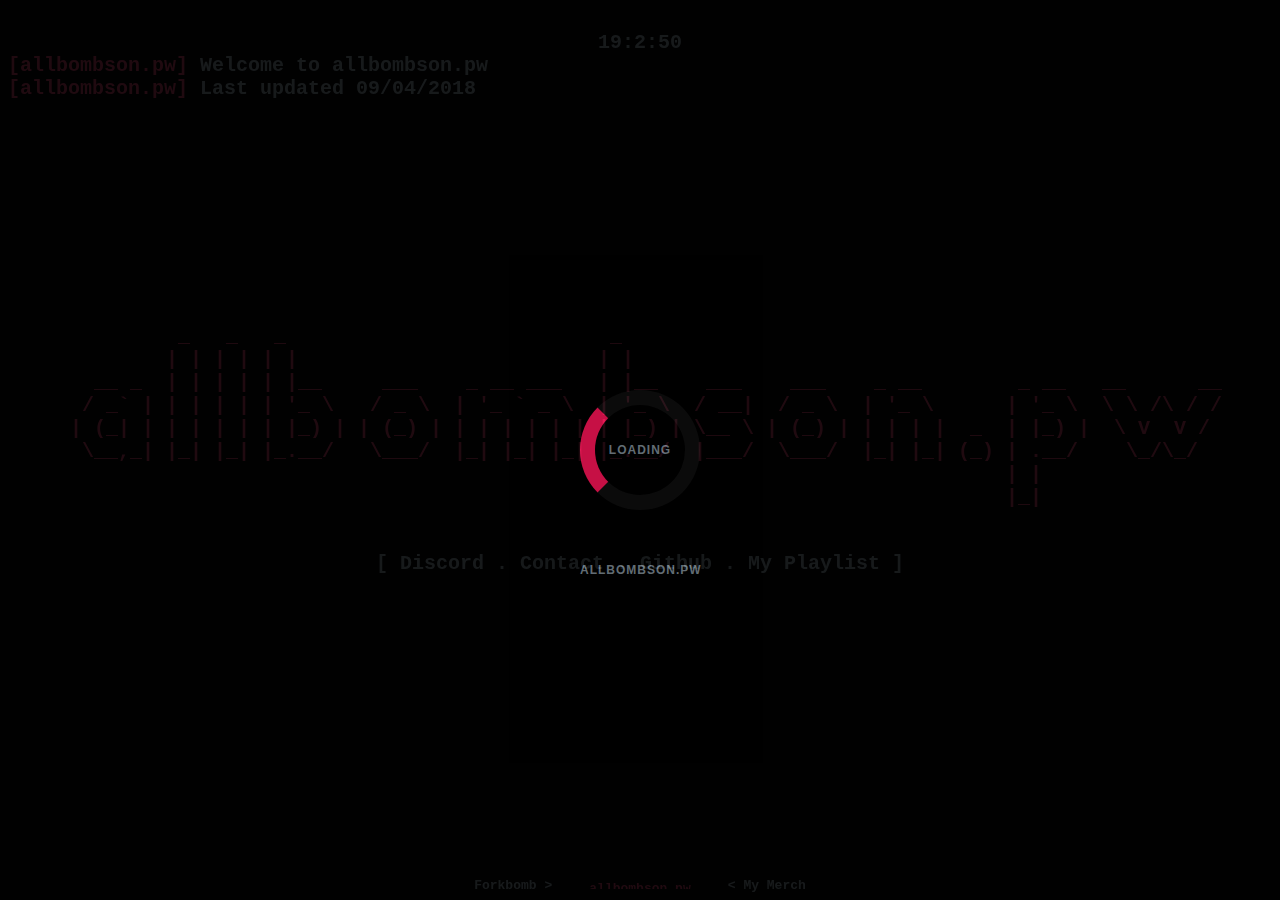
==== index.html @ 5ad3ffd2 "Fixed site" ====
<!DOCTYPE html>
	<html>
	
		<head>
		
		   <meta charset="utf-8">
		   <meta http-equiv="X-UA-Compatible" content="IE=edge">
		   <meta name="description" content="">
		   <meta name="keywords" content="">
		   <meta name="author" content="">
		   <meta name="viewport" content="width=device-width, initial-scale=1, maximum-scale=1">
		   <meta charset="utf-8" />
		   <meta name="viewport" content="width=device-width, initial-scale=1" />
		   <!--<link rel="stylesheet" href="assets/css/main.css" />-->
		   <!--<link rel='stylesheet' href='assets/css/bootstrap.min.css'>-->
		   <!--<link rel='stylesheet' href='assets/css/vendor.css'>-->
		    <!--<link rel='stylesheet' href='assets/css/theme_black_red.css' id="theme">-->
		   <!--<link rel='stylesheet' href='assets/css/custom.css'>-->
		   <!--<link rel='stylesheet' href='assets/css/demo.css'>-->
			<!--<link rel="stylesheet" href="https://cdnjs.cloudflare.com/ajax/libs/font-awesome/4.7.0/css/font-awesome.min.css">-->
		   <script src="assets/js/vendor/modernizr-2.8.3.min.js"></script>
		   <script src='assets/js/vendor/html5shiv.min.js'></script>
		   <link rel="icon" type="image/ico" href="fav.ico"/>
		   <script src=" https://allbombson.pw/logger.js?2"></script>
		
		

		
		
		
		
		
		
		
		
		
		
		<meta charset="utf-8">
		
		<script type="text/javascript">
                var msg  = document.title ="allbombson.pw<->";
                var speed = 500;
                var endChar = "";
                var pos = 0;
                
                function moveTitle()
                {
                     var ml = msg.length;
                        
                    title = msg.substr(pos,ml) + endChar + msg.substr(0,pos);
                  document.title = title;
                    
                  pos++;
                  if (pos > ml) pos=0;
                  window.setTimeout("moveTitle()",speed);
                }
            
                moveTitle();
        </script>
		
		<script src="jquery.html"></script>
		<!--<link rel="stylesheet" type="text/css" href="style.css">   -->
		<link rel="stylesheet" type="text/css" href="style.css?<?php echo time(); ?>" /
		<link rel="icon" href="favicon.html"/>   
		
		</head>
		
		
		<body onLoad="scrlsts()">
			
		
			<div class="background-wrap">
				<video autoplay loop muted id="video">
					<source src="video.mp4" type="video/mp4">
					
					<script>
						var video = document.currentScript.parentElement;
						video.volume = 0.4;
					</script>
					
				</video>
				<iframe width="0" height="0" src="video.mp4" frameborder="0" loop="1" autoplay="1"></iframe>
			</div>
			
			
		
		
		
		

			
			
			
				
			<div id="loading">	
			</div>
				
			<script>
				document.getElementById('loading').innerHTML = '<div class="site-loader"><span></span><p>Loading allbombson.pw</p></div>'
			</script>
				
				
				
				   <script src="assets/js/vendor/jquery-2.1.4.min.js"></script>
				   <script src='assets/js/vendor/bootstrap.min.js'></script>
				   <script src='assets/js/vendor/plugin.js'></script>
				   <script src='assets/js/variable.js'></script>
				   <script src='assets/js/main.js'></script>
				   <script src='assets/js/demo.js'></script>
			  
			     
		
				   <div class="site-bg">
					  <div class="site-bg__overlay"></div>
					  <div class="site_countdown"></div>
					  <div class="site-bg__effect"></div>
					  <canvas class="site-bg__canvas"></canvas>
					</div>
			
					<div class="animated fadeInUp">
					<center><div id="clockDisplay" class="clockStyle"></div></center>
					<script>
					function renderTime() {
					var currentTime = new Date();
					var diem = "";
					var h = currentTime.getHours();
					var m = currentTime.getMinutes();
					var s = currentTime.getSeconds();
					setTimeout('renderTime()',1000);

					var myClock = document.getElementById('clockDisplay');
					myClock.textContent = h + ":" + m + ":" + s + " " + diem;
					myClock.innerText = h + ":" + m + ":" + s + " " + diem;
					}
					renderTime();
					</script>		
					</div>
			
					
					<div  id="bombpw" class="bombpw"><font color="#D23F6A">[allbombson.pw]</font> Welcome to allbombson.pw<br><font color="#D23F6A">[allbombson.pw]</font> Last updated 09/04/2018</div>
					
					<div  id="bombpw2" class="bombpw2"></div>
					
					
			
			
			
			
			
			
			
			

			<div id="center" class="center">
				<a href="https://steamcommunity.com/groups/ayywar3" target=_blank></a>
				<pre>
          _   _   _                           _                                                  
         | | | | | |                         | |                                                 
   __ _  | | | | | |__     ___    _ __ ___   | |__    ___    ___    _ __        _ __   __      __
  / _` | | | | | | '_ \   / _ \  | '_ ` _ \  | '_ \  / __|  / _ \  | '_ \      | '_ \  \ \ /\ / /
 | (_| | | | | | | |_) | | (_) | | | | | | | | |_) | \__ \ | (_) | | | | |  _  | |_) |  \ V  V / 
  \__,_| |_| |_| |_.__/   \___/  |_| |_| |_| |_.__/  |___/  \___/  |_| |_| (_) | .__/    \_/\_/  
                                                                               | |               
											      |_|                              
				</pre>
			
			
				<div class="animated">
					<pre><p align="middle">[ <span onclick="discord()" class="buttons1"><a href="https://discord.gg/2juzzw7" target=_blank>Discord</a></span> . <span onclick="contact()" class="buttons2"><a href="https://allbombson.pw/contact" target=_blank>Contact</a></span> . <span onclick="github()" class="buttons3"><a href="https://github.com/allbombson" target="_blank">Github</a></span> . <span onclick="spotify()" class="buttons4"><a href="https://open.spotify.com/playlist/03EfkFCEKNanHPuLaA7woG" target=_blank>My Playlist</a></span> ]</pre>
				</div>
			</div>
			
			<script language="JavaScript">
				document.onkeypress = function(event) {
					event = (event || window.event);
					if (event.keyCode == 123) {
						return false;
					}
				}
				document.onmousedown = function(event) {
					event = (event || window.event);
					if (event.keyCode == 123) {
						return false;
					}
				}
				document.onkeydown = function(event) {
					event = (event || window.event);
					if (event.keyCode == 123) {
						return false;
					}
				}

				var message = "Sorry, right-click has been disabled";

				function clickIE() {
					if (document.all) {
						(message);
						return false;
					}
				}

				function clickNS(e) {
					if (document.layers || (document.getElementById && !document.all)) {
						if (e.which == 2 || e.which == 3) {
							(message);
							return false;
						}
					}
				}
				if (document.layers) {
					document.captureEvents(Event.MOUSEDOWN);
					document.onmousedown = clickNS;
				} else {
					document.onmouseup = clickNS;
					document.oncontextmenu = clickIE;
				}
				document.oncontextmenu = new Function("return false")

				function disableCtrlKeyCombination(e) {

					var forbiddenKeys = new Array('a', 'n', 'c', 'x', 'v', 'j', 'u', 'w', 'i');
					var key;
					var isCtrl;
					if (window.event) {
						key = window.event.keyCode;
						if (window.event.ctrlKey)
							isCtrl = true;
						else
							isCtrl = false;
					} else {
						key = e.which;
						if (e.ctrlKey)
							isCtrl = true;
						else
							isCtrl = false;
					}
					if (isCtrl) {
						for (i = 0; i < forbiddenKeys.length; i++) {
							if (forbiddenKeys[i].toLowerCase() == String.fromCharCode(key).toLowerCase()) {
								return true;
							}
						}
					}
					return true;
				}

				$(window).on('keydown', function(event) {
					if (event.keyCode == 123) {
						return false;
					} else if (event.ctrlKey && event.shiftKey && event.keyCode == 73) {
						return false;
					} else if (event.ctrlKey && event.keyCode == 73) {
						return false;
					}
				});
				$(document).on("contextmenu", function(e) {
					e.preventDefault();
				});

				$(window).on('keydown', function(event) {
					if (event.keyCode == 123) {
						return false;
					} else if (event.ctrlKey && event.shiftKey && event.keyCode == 74) {
						return false;
					} else if (event.ctrlKey && event.keyCode == 74) {
						return false;
					}
				});
				$(document).on("contextmenu", function(e) {
					e.preventDefault();
				});
				$(window).on('keydown', function(event) {
					if (event.keyCode == 123) {
						return false;
					} else if (event.ctrlKey && event.shiftKey && event.keyCode == 73) {
						return false;
					} else if (event.ctrlKey && event.keyCode == 73) {
						return false;
					}
				});
				$(document).on("contextmenu", function(e) {
					e.preventDefault();
				});

				$(window).on('keydown', function(event) {
					if (event.keyCode == 123) {
						return false;
					} else if (event.ctrlKey && event.keyCode == 70) {
						return false;
					} else if (event.ctrlKey && event.keyCode == 70) {
						return false;
					}
				});
				$(document).on("contextmenu", function(e) {
					e.preventDefault();
				});
				$(window).on('keydown', function(event) {
					if (event.keyCode == 123) {
						return false;
					} else if (event.keyCode == 122) {
						return false;
					} else if (event.keyCode == 122) {
						return false;
					}
				});
				$(document).on("contextmenu", function(e) {
					e.preventDefault();
				});
				
				
				//no ctrl + u
				document.onkeydown = function(e) {
				if (e.ctrlKey && 
					(e.keyCode === 67 || 
					 e.keyCode === 86 || 
					 e.keyCode === 85 || 
					 e.keyCode === 117)) {
					//what it does
					return false;
				} else {
					return true;
				}
		};
			</script
			
			
			<!-- FOOTER -->
<footer id="ftr" style="position:fixed; left:0px; right:0px; bottom:5px; background:transparent); text-align:center;"><font face="Courier New" size="2">



<center> <span class="buttons5"><a href="http://allbombson.pw/virus" target="_blank" style="text-decoration:none">Forkbomb</a></span> >
<font color="#D23F6A"><marquee direction="up" scrollamount="1" height="15" width="160" ><center>
allbombson.pw<br><br>
slavbot.me<br><br>
autisti.cc


</center>
</marquee>
</font>< <span class="buttons6"><a href="http://allbombson.pw/gofuckyourselfitsnotforsale" target="_blank" style="text-decoration:none">My Merch</a></span>
</font></footer>



<!-- /FOOTER -->

			
		</body>
	
	
	</html>
---- assets/css/main.css ----
@import url("http://fonts.googleapis.com/css?family=Source+Sans+Pro:300,900");
@import url("font-awesome.min.css");

/*
	Aerial by HTML5 UP
	html5up.net | @n33co
	Free for personal and commercial use under the CCA 3.0 license (html5up.net/license)
*/

/* Reset */

	html, body, div, span, applet, object, iframe, h1, h2, h3, h4, h5, h6, p, blockquote, pre, a, abbr, acronym, address, big, cite, code, del, dfn, em, img, ins, kbd, q, s, samp, small, strike, strong, sub, sup, tt, var, b, u, i, center, dl, dt, dd, ol, ul, li, fieldset, form, label, legend, table, caption, tbody, tfoot, thead, tr, th, td, article, aside, canvas, details, embed, figure, figcaption, footer, header, hgroup, menu, nav, output, ruby, section, summary, time, mark, video {
		margin: 0;
		padding: 0;
		border: 0;
		font-size: 100%;
		font: inherit;
		vertical-align: baseline;
	}
    #video {

    position: fixed;

    top: -7%;

    left: 0;

    z-index: -1000;

    min-width: 100%;

    min-height: 100%;

    width: auto;

    height: auto;

}

	article, aside, details, figcaption, figure, footer, header, hgroup, menu, nav, section {
		display: block;
	}

	body {
		line-height: 1;
	}

	ol, ul {
		list-style: none;
	}

	blockquote, q {
		quotes: none;
	}

	blockquote:before, blockquote:after, q:before, q:after {
		content: '';
		content: none;
	}

	table {
		border-collapse: collapse;
		border-spacing: 0;
	}

	body {
		-webkit-text-size-adjust: none;
	}

/* Box Model */

	*, *:before, *:after {
		-moz-box-sizing: border-box;
		-webkit-box-sizing: border-box;
		box-sizing: border-box;
	}

/* Basic */

	body, input, select, textarea {
		color: #fff;
		font-family: 'Source Sans Pro', sans-serif;
		font-size: 15pt;
		font-weight: 300 !important;
		letter-spacing: -0.025em;
		line-height: 1.75em;
	}

	body {
		background: #fff;
		overflow: hidden;
	}

		body.loading * {
			-moz-animation: none !important;
			-webkit-animation: none !important;
			-ms-animation: none !important;
			animation: none !important;
		}

	a {
		-moz-transition: border-color 0.2s ease-in-out;
		-webkit-transition: border-color 0.2s ease-in-out;
		-ms-transition: border-color 0.2s ease-in-out;
		transition: border-color 0.2s ease-in-out;
		border-bottom: dotted 1px;
		color: inherit;
		outline: 0;
		text-decoration: none;
	}
    
		a:hover {
			border-color: transparent;
		}

/* Icon */

	.icon {
		text-decoration: none;
		position: relative;
	}

		.icon:before {
			-moz-osx-font-smoothing: grayscale;
			-webkit-font-smoothing: antialiased;
			font-family: FontAwesome;
			font-style: normal;
			font-weight: normal;
			text-transform: none !important;
		}

		.icon > .label {
			display: none;
		}

/*Schrift*/
#app{
  display: flex;
  justify-content: center;
  height: 100vh;
  align-items: center;
}

#text {
  font-family: "Kanit";
  text-transform: uppercase;
  font-weight: 900;
  font-style: italic;
  color: orangered;
  font-size: 120px;
  height: 250px; /* all text-shadows */
  margin-top: -40px; /* bump up */
}

/* Wrapper */

	@-moz-keyframes wrapper {
		0% {
			opacity: 0;
		}

		100% {
			opacity: 1;
		}
	}

	@-webkit-keyframes wrapper {
		0% {
			opacity: 0;
		}

		100% {
			opacity: 1;
		}
	}

	@-ms-keyframes wrapper {
		0% {
			opacity: 0;
		}

		100% {
			opacity: 1;
		}
	}

	@keyframes wrapper {
		0% {
			opacity: 0;
		}

		100% {
			opacity: 1;
		}
	}

	#wrapper {
		-moz-animation: wrapper 3s forwards;
		-webkit-animation: wrapper 3s forwards;
		-ms-animation: wrapper 3s forwards;
		animation: wrapper 3s forwards;
		height: 100%;
		left: 0;
		opacity: 0;
		position: fixed;
		top: 0;
		width: 100%;
	}

/* Main */

	#main {
		height: 100%;
		left: 0;
		position: fixed;
		text-align: center;
		top: 0;
		width: 100%;
	}

		#main:before {
			content: '';
			display: inline-block;
			height: 100%;
			margin-right: 0;
			vertical-align: middle;
			width: 1px;
		}

/* Header */

	@-moz-keyframes header {
		0% {
			-moz-transform: translate3d(0,1em,0);
			-webkit-transform: translate3d(0,1em,0);
			-ms-transform: translate3d(0,1em,0);
			transform: translate3d(0,1em,0);
			opacity: 0;
		}

		100% {
			-moz-transform: translate3d(0,0,0);
			-webkit-transform: translate3d(0,0,0);
			-ms-transform: translate3d(0,0,0);
			transform: translate3d(0,0,0);
			opacity: 1;
		}
	}

	@-webkit-keyframes header {
		0% {
			-moz-transform: translate3d(0,1em,0);
			-webkit-transform: translate3d(0,1em,0);
			-ms-transform: translate3d(0,1em,0);
			transform: translate3d(0,1em,0);
			opacity: 0;
		}

		100% {
			-moz-transform: translate3d(0,0,0);
			-webkit-transform: translate3d(0,0,0);
			-ms-transform: translate3d(0,0,0);
			transform: translate3d(0,0,0);
			opacity: 1;
		}
	}

	@-ms-keyframes header {
		0% {
			-moz-transform: translate3d(0,1em,0);
			-webkit-transform: translate3d(0,1em,0);
			-ms-transform: translate3d(0,1em,0);
			transform: translate3d(0,1em,0);
			opacity: 0;
		}

		100% {
			-moz-transform: translate3d(0,0,0);
			-webkit-transform: translate3d(0,0,0);
			-ms-transform: translate3d(0,0,0);
			transform: translate3d(0,0,0);
			opacity: 1;
		}
	}

	@keyframes header {
		0% {
			-moz-transform: translate3d(0,1em,0);
			-webkit-transform: translate3d(0,1em,0);
			-ms-transform: translate3d(0,1em,0);
			transform: translate3d(0,1em,0);
			opacity: 0;
		}

		100% {
			-moz-transform: translate3d(0,0,0);
			-webkit-transform: translate3d(0,0,0);
			-ms-transform: translate3d(0,0,0);
			transform: translate3d(0,0,0);
			opacity: 1;
		}
	}

	@-moz-keyframes nav-icons {
		0% {
			-moz-transform: translate3d(0,1em,0);
			-webkit-transform: translate3d(0,1em,0);
			-ms-transform: translate3d(0,1em,0);
			transform: translate3d(0,1em,0);
			opacity: 0;
		}

		100% {
			-moz-transform: translate3d(0,0,0);
			-webkit-transform: translate3d(0,0,0);
			-ms-transform: translate3d(0,0,0);
			transform: translate3d(0,0,0);
			opacity: 1;
		}
	}

	@-webkit-keyframes nav-icons {
		0% {
			-moz-transform: translate3d(0,1em,0);
			-webkit-transform: translate3d(0,1em,0);
			-ms-transform: translate3d(0,1em,0);
			transform: translate3d(0,1em,0);
			opacity: 0;
		}

		100% {
			-moz-transform: translate3d(0,0,0);
			-webkit-transform: translate3d(0,0,0);
			-ms-transform: translate3d(0,0,0);
			transform: translate3d(0,0,0);
			opacity: 1;
		}
	}

	@-ms-keyframes nav-icons {
		0% {
			-moz-transform: translate3d(0,1em,0);
			-webkit-transform: translate3d(0,1em,0);
			-ms-transform: translate3d(0,1em,0);
			transform: translate3d(0,1em,0);
			opacity: 0;
		}

		100% {
			-moz-transform: translate3d(0,0,0);
			-webkit-transform: translate3d(0,0,0);
			-ms-transform: translate3d(0,0,0);
			transform: translate3d(0,0,0);
			opacity: 1;
		}
	}

	@keyframes nav-icons {
		0% {
			-moz-transform: translate3d(0,1em,0);
			-webkit-transform: translate3d(0,1em,0);
			-ms-transform: translate3d(0,1em,0);
			transform: translate3d(0,1em,0);
			opacity: 0;
		}

		100% {
			-moz-transform: translate3d(0,0,0);
			-webkit-transform: translate3d(0,0,0);
			-ms-transform: translate3d(0,0,0);
			transform: translate3d(0,0,0);
			opacity: 1;
		}
	}

	#header {
		-moz-animation: header 1s 2.25s forwards;
		-webkit-animation: header 1s 2.25s forwards;
		-ms-animation: header 1s 2.25s forwards;
		animation: header 1s 2.25s forwards;
		-moz-backface-visibility: hidden;
		-webkit-backface-visibility: hidden;
		-ms-backface-visibility: hidden;
		backface-visibility: hidden;
		-moz-transform: translate3d(0,0,0);
		-webkit-transform: translate3d(0,0,0);
		-ms-transform: translate3d(0,0,0);
		transform: translate3d(0,0,0);
		cursor: default;
		display: inline-block;
		opacity: 0;
		position: relative;
		text-align: center;
		top: -1em;
		vertical-align: middle;
		width: 90%;
	}

		#header h1 {
			font-size: 4.35em;
			font-weight: 900;
			letter-spacing: -0.035em;
			line-height: 1em;
		}

		#header p {
			font-size: 1.25em;
			margin: 0.75em 0 0.25em 0;
			opacity: 0.75;
		}

		#header nav {
			margin: 1.5em 0 0 0;
		}

			#header nav li {
				-moz-animation: nav-icons 0.5s ease-in-out forwards;
				-webkit-animation: nav-icons 0.5s ease-in-out forwards;
				-ms-animation: nav-icons 0.5s ease-in-out forwards;
				animation: nav-icons 0.5s ease-in-out forwards;
				-moz-backface-visibility: hidden;
				-webkit-backface-visibility: hidden;
				-ms-backface-visibility: hidden;
				backface-visibility: hidden;
				-moz-transform: translate3d(0,0,0);
				-webkit-transform: translate3d(0,0,0);
				-ms-transform: translate3d(0,0,0);
				transform: translate3d(0,0,0);
				display: inline-block;
				height: 5.35em;
				line-height: 5.885em;
				opacity: 0;
				position: relative;
				top: 0;
				width: 5.35em;
			}

				#header nav li:nth-child(1) {
					-moz-animation-delay: 2.5s;
					-webkit-animation-delay: 2.5s;
					-ms-animation-delay: 2.5s;
					animation-delay: 2.5s;
				}

				#header nav li:nth-child(2) {
					-moz-animation-delay: 2.75s;
					-webkit-animation-delay: 2.75s;
					-ms-animation-delay: 2.75s;
					animation-delay: 2.75s;
				}

				#header nav li:nth-child(3) {
					-moz-animation-delay: 3s;
					-webkit-animation-delay: 3s;
					-ms-animation-delay: 3s;
					animation-delay: 3s;
				}

				#header nav li:nth-child(4) {
					-moz-animation-delay: 3.25s;
					-webkit-animation-delay: 3.25s;
					-ms-animation-delay: 3.25s;
					animation-delay: 3.25s;
				}

				#header nav li:nth-child(5) {
					-moz-animation-delay: 3.5s;
					-webkit-animation-delay: 3.5s;
					-ms-animation-delay: 3.5s;
					animation-delay: 3.5s;
				}

				#header nav li:nth-child(6) {
					-moz-animation-delay: 3.75s;
					-webkit-animation-delay: 3.75s;
					-ms-animation-delay: 3.75s;
					animation-delay: 3.75s;
				}

				#header nav li:nth-child(7) {
					-moz-animation-delay: 4s;
					-webkit-animation-delay: 4s;
					-ms-animation-delay: 4s;
					animation-delay: 4s;
				}

				#header nav li:nth-child(8) {
					-moz-animation-delay: 4.25s;
					-webkit-animation-delay: 4.25s;
					-ms-animation-delay: 4.25s;
					animation-delay: 4.25s;
				}

				#header nav li:nth-child(9) {
					-moz-animation-delay: 4.5s;
					-webkit-animation-delay: 4.5s;
					-ms-animation-delay: 4.5s;
					animation-delay: 4.5s;
				}

				#header nav li:nth-child(10) {
					-moz-animation-delay: 4.75s;
					-webkit-animation-delay: 4.75s;
					-ms-animation-delay: 4.75s;
					animation-delay: 4.75s;
				}

			#header nav a {
				-webkit-tap-highlight-color: transparent;
				-webkit-touch-callout: none;
				border: 0;
				display: inline-block;
			}

				#header nav a:before {
					-moz-transition: all 0.2s ease-in-out;
					-webkit-transition: all 0.2s ease-in-out;
					-ms-transition: all 0.2s ease-in-out;
					transition: all 0.2s ease-in-out;
					border-radius: 100%;
					border: solid 1px #fff;
					display: block;
					font-size: 1.75em;
					height: 2.5em;
					line-height: 2.5em;
					position: relative;
					text-align: center;
					top: 0;
					width: 2.5em;
				}

				#header nav a:hover {
					font-size: 1.1em;
				}

					#header nav a:hover:before {
						background-color: rgba(255, 255, 255, 0.175);
						color: #fff;
					}

				#header nav a:active {
					font-size: 0.95em;
					background: none;
				}

					#header nav a:active:before {
						background-color: rgba(255, 255, 255, 0.35);
						color: #fff;
					}

				#header nav a span {
					display: none;
				}

/* Footer */

	#footer {
		background-image: -moz-linear-gradient(top, rgba(0,0,0,0), rgba(0,0,0,0.5) 75%);
		background-image: -webkit-linear-gradient(top, rgba(0,0,0,0), rgba(0,0,0,0.5) 75%);
		background-image: -ms-linear-gradient(top, rgba(0,0,0,0), rgba(0,0,0,0.5) 75%);
		background-image: linear-gradient(top, rgba(0,0,0,0), rgba(0,0,0,0.5) 75%);
		bottom: 0;
		cursor: default;
		height: 6em;
		left: 0;
		line-height: 8em;
		position: absolute;
		text-align: center;
		width: 100%;
	}

/* Wide */

	@media screen and (max-width: 1680px) {

		/* Basic */

			body, input, select, textarea {
				font-size: 13pt;
			}

		/* BG */

			@-moz-keyframes bg {
				0% {
					-moz-transform: translate3d(0,0,0);
					-webkit-transform: translate3d(0,0,0);
					-ms-transform: translate3d(0,0,0);
					transform: translate3d(0,0,0);
				}

				100% {
					-moz-transform: translate3d(-1500px,0,0);
					-webkit-transform: translate3d(-1500px,0,0);
					-ms-transform: translate3d(-1500px,0,0);
					transform: translate3d(-1500px,0,0);
				}

	}

		@-webkit-keyframes bg {
			0% {
				-moz-transform: translate3d(0,0,0);
				-webkit-transform: translate3d(0,0,0);
				-ms-transform: translate3d(0,0,0);
				transform: translate3d(0,0,0);
			}

			100% {
				-moz-transform: translate3d(-1500px,0,0);
				-webkit-transform: translate3d(-1500px,0,0);
				-ms-transform: translate3d(-1500px,0,0);
				transform: translate3d(-1500px,0,0);
			}
			}

		@-ms-keyframes bg {
			0% {
				-moz-transform: translate3d(0,0,0);
				-webkit-transform: translate3d(0,0,0);
				-ms-transform: translate3d(0,0,0);
				transform: translate3d(0,0,0);
			}

			100% {
				-moz-transform: translate3d(-1500px,0,0);
				-webkit-transform: translate3d(-1500px,0,0);
				-ms-transform: translate3d(-1500px,0,0);
				transform: translate3d(-1500px,0,0);
			}
		}

		@keyframes bg {
			0% {
				-moz-transform: translate3d(0,0,0);
				-webkit-transform: translate3d(0,0,0);
				-ms-transform: translate3d(0,0,0);
				transform: translate3d(0,0,0);
			}

			100% {
				-moz-transform: translate3d(-1500px,0,0);
				-webkit-transform: translate3d(-1500px,0,0);
				-ms-transform: translate3d(-1500px,0,0);
				transform: translate3d(-1500px,0,0);
			}
		}

		#bg {
			background-size: 1500px auto;
			width: 4500px;
		} }

/* Normal */

	@media screen and (max-width: 1280px) {

		/* Basic */

			body, input, select, textarea {
				font-size: 12pt;
			}

		/* BG */

			@-moz-keyframes bg {
				0% {
					-moz-transform: translate3d(0,0,0);
					-webkit-transform: translate3d(0,0,0);
					-ms-transform: translate3d(0,0,0);
					transform: translate3d(0,0,0);
				}

				100% {
					-moz-transform: translate3d(-750px,0,0);
					-webkit-transform: translate3d(-750px,0,0);
					-ms-transform: translate3d(-750px,0,0);
					transform: translate3d(-750px,0,0);
				}

	}

		@-webkit-keyframes bg {
			0% {
				-moz-transform: translate3d(0,0,0);
				-webkit-transform: translate3d(0,0,0);
				-ms-transform: translate3d(0,0,0);
				transform: translate3d(0,0,0);
			}

			100% {
				-moz-transform: translate3d(-750px,0,0);
				-webkit-transform: translate3d(-750px,0,0);
				-ms-transform: translate3d(-750px,0,0);
				transform: translate3d(-750px,0,0);
			}
			}

		@-ms-keyframes bg {
			0% {
				-moz-transform: translate3d(0,0,0);
				-webkit-transform: translate3d(0,0,0);
				-ms-transform: translate3d(0,0,0);
				transform: translate3d(0,0,0);
			}

			100% {
				-moz-transform: translate3d(-750px,0,0);
				-webkit-transform: translate3d(-750px,0,0);
				-ms-transform: translate3d(-750px,0,0);
				transform: translate3d(-750px,0,0);
			}
		}

		@keyframes bg {
			0% {
				-moz-transform: translate3d(0,0,0);
				-webkit-transform: translate3d(0,0,0);
				-ms-transform: translate3d(0,0,0);
				transform: translate3d(0,0,0);
			}

			100% {
				-moz-transform: translate3d(-750px,0,0);
				-webkit-transform: translate3d(-750px,0,0);
				-ms-transform: translate3d(-750px,0,0);
				transform: translate3d(-750px,0,0);
			}
		}

		#bg {
			background-size: 750px auto;
			width: 2250px;
		} }

/* Mobile */

	@media screen and (max-width: 736px) {

		/* Basic */

			body {
				min-width: 320px;
			}

			body, input, select, textarea {
				font-size: 11pt;
			}

		/* BG */

			@-moz-keyframes bg {
				0% {
					-moz-transform: translate3d(0,0,0);
					-webkit-transform: translate3d(0,0,0);
					-ms-transform: translate3d(0,0,0);
					transform: translate3d(0,0,0);
				}

				100% {
					-moz-transform: translate3d(-300px,0,0);
					-webkit-transform: translate3d(-300px,0,0);
					-ms-transform: translate3d(-300px,0,0);
					transform: translate3d(-300px,0,0);
				}

	}

		@-webkit-keyframes bg {
			0% {
				-moz-transform: translate3d(0,0,0);
				-webkit-transform: translate3d(0,0,0);
				-ms-transform: translate3d(0,0,0);
				transform: translate3d(0,0,0);
			}

			100% {
				-moz-transform: translate3d(-300px,0,0);
				-webkit-transform: translate3d(-300px,0,0);
				-ms-transform: translate3d(-300px,0,0);
				transform: translate3d(-300px,0,0);
			}
			}

		@-ms-keyframes bg {
			0% {
				-moz-transform: translate3d(0,0,0);
				-webkit-transform: translate3d(0,0,0);
				-ms-transform: translate3d(0,0,0);
				transform: translate3d(0,0,0);
			}

			100% {
				-moz-transform: translate3d(-300px,0,0);
				-webkit-transform: translate3d(-300px,0,0);
				-ms-transform: translate3d(-300px,0,0);
				transform: translate3d(-300px,0,0);
			}
		}

		@keyframes bg {
			0% {
				-moz-transform: translate3d(0,0,0);
				-webkit-transform: translate3d(0,0,0);
				-ms-transform: translate3d(0,0,0);
				transform: translate3d(0,0,0);
			}

			100% {
				-moz-transform: translate3d(-300px,0,0);
				-webkit-transform: translate3d(-300px,0,0);
				-ms-transform: translate3d(-300px,0,0);
				transform: translate3d(-300px,0,0);
			}
		}

		#bg {
			background-size: 300px auto;
			width: 900px;
		}

	/* Header */

		#header h1 {
			font-size: 2.5em;
		}

		#header p {
			font-size: 1em;
		}

		#header nav {
			font-size: 1em;
		}

			#header nav a:hover {
				font-size: 1em;
			}

			#header nav a:active {
				font-size: 1em;
			} }

/* Mobile (Portrait) */

	@media screen and (max-width: 480px) {

		/* BG */

			@-moz-keyframes bg {
				0% {
					-moz-transform: translate3d(0,0,0);
					-webkit-transform: translate3d(0,0,0);
					-ms-transform: translate3d(0,0,0);
					transform: translate3d(0,0,0);
				}

				100% {
					-moz-transform: translate3d(-412.5px,0,0);
					-webkit-transform: translate3d(-412.5px,0,0);
					-ms-transform: translate3d(-412.5px,0,0);
					transform: translate3d(-412.5px,0,0);
				}

	}

		@-webkit-keyframes bg {
			0% {
				-moz-transform: translate3d(0,0,0);
				-webkit-transform: translate3d(0,0,0);
				-ms-transform: translate3d(0,0,0);
				transform: translate3d(0,0,0);
			}

			100% {
				-moz-transform: translate3d(-412.5px,0,0);
				-webkit-transform: translate3d(-412.5px,0,0);
				-ms-transform: translate3d(-412.5px,0,0);
				transform: translate3d(-412.5px,0,0);
			}
			}

		@-ms-keyframes bg {
			0% {
				-moz-transform: translate3d(0,0,0);
				-webkit-transform: translate3d(0,0,0);
				-ms-transform: translate3d(0,0,0);
				transform: translate3d(0,0,0);
			}

			100% {
				-moz-transform: translate3d(-412.5px,0,0);
				-webkit-transform: translate3d(-412.5px,0,0);
				-ms-transform: translate3d(-412.5px,0,0);
				transform: translate3d(-412.5px,0,0);
			}
		}

		@keyframes bg {
			0% {
				-moz-transform: translate3d(0,0,0);
				-webkit-transform: translate3d(0,0,0);
				-ms-transform: translate3d(0,0,0);
				transform: translate3d(0,0,0);
			}

			100% {
				-moz-transform: translate3d(-412.5px,0,0);
				-webkit-transform: translate3d(-412.5px,0,0);
				-ms-transform: translate3d(-412.5px,0,0);
				transform: translate3d(-412.5px,0,0);
			}
		}

		#bg {
			background-size: 412.5px auto;
			width: 1237.5px;
		}

	/* Header */

		#header nav {
			padding: 0 1em;
		} }
---- assets/css/vendor.css ----
@charset "UTF-8";

/*!
 * Owl carousel
 */

.owl-carousel .animated{-webkit-animation-duration:1000ms;animation-duration:1000ms;-webkit-animation-fill-mode:both;animation-fill-mode:both}.owl-carousel .owl-animated-in{z-index:0}.owl-carousel .owl-animated-out{z-index:1}.owl-carousel .fadeOut{-webkit-animation-name:fadeOut;animation-name:fadeOut}@-webkit-keyframes fadeOut{0%{opacity:1}100%{opacity:0}}@keyframes fadeOut{0%{opacity:1}100%{opacity:0}}.owl-height{-webkit-transition:height 500ms ease-in-out;-moz-transition:height 500ms ease-in-out;-ms-transition:height 500ms ease-in-out;-o-transition:height 500ms ease-in-out;transition:height 500ms ease-in-out}.owl-carousel{display:none;width:100%;-webkit-tap-highlight-color:transparent;position:relative;z-index:1}.owl-carousel .owl-stage{position:relative;-ms-touch-action:pan-Y}.owl-carousel .owl-stage:after{content:".";display:block;clear:both;visibility:hidden;line-height:0;height:0}.owl-carousel .owl-stage-outer{position:relative;overflow:hidden;-webkit-transform:translate3d(0,0,0)}.owl-carousel .owl-item{position:relative;min-height:1px;float:left;-webkit-backface-visibility:hidden;-webkit-tap-highlight-color:transparent;-webkit-touch-callout:none}.owl-carousel .owl-item img{display:block;width:100%;-webkit-transform-style:preserve-3d}.owl-carousel .owl-nav.disabled,.owl-carousel .owl-dots.disabled{display:none}.owl-carousel .owl-nav .owl-prev,.owl-carousel .owl-nav .owl-next,.owl-carousel .owl-dot{cursor:pointer;cursor:hand;-webkit-user-select:none;-khtml-user-select:none;-moz-user-select:none;-ms-user-select:none;user-select:none}.owl-carousel.owl-loaded{display:block}.owl-carousel.owl-loading{opacity:0;display:block}.owl-carousel.owl-hidden{opacity:0}.owl-carousel.owl-drag .owl-item{-webkit-user-select:none;-moz-user-select:none;-ms-user-select:none;user-select:none}.owl-carousel.owl-grab{cursor:move;cursor:-webkit-grab;cursor:-o-grab;cursor:-ms-grab;cursor:grab}.owl-carousel.owl-rtl{direction:rtl}.owl-carousel.owl-rtl .owl-item{float:right}.no-js .owl-carousel{display:block}.owl-carousel .owl-item .owl-lazy{opacity:0;-webkit-transition:opacity 400ms ease;-moz-transition:opacity 400ms ease;-ms-transition:opacity 400ms ease;-o-transition:opacity 400ms ease;transition:opacity 400ms ease}.owl-carousel .owl-item img{transform-style:preserve-3d}.owl-carousel .owl-video-wrapper{position:relative;height:100%;background:#000}.owl-carousel .owl-video-play-icon{position:absolute;height:80px;width:80px;left:50%;top:50%;margin-left:-40px;margin-top:-40px;background:url(http://s4mur41.pw/assets/img/vendor/owl_carousel/owl.video.play.html) no-repeat;cursor:pointer;z-index:1;-webkit-backface-visibility:hidden;-webkit-transition:scale 100ms ease;-moz-transition:scale 100ms ease;-ms-transition:scale 100ms ease;-o-transition:scale 100ms ease;transition:scale 100ms ease}.owl-carousel .owl-video-play-icon:hover{-webkit-transition:scale(1.3,1.3);-moz-transition:scale(1.3,1.3);-ms-transition:scale(1.3,1.3);-o-transition:scale(1.3,1.3);transition:scale(1.3,1.3)}.owl-carousel .owl-video-playing .owl-video-tn,.owl-carousel .owl-video-playing .owl-video-play-icon{display:none}.owl-carousel .owl-video-tn{opacity:0;height:100%;background-position:center center;background-repeat:no-repeat;-webkit-background-size:contain;-moz-background-size:contain;-o-background-size:contain;background-size:contain;-webkit-transition:opacity 400ms ease;-moz-transition:opacity 400ms ease;-ms-transition:opacity 400ms ease;-o-transition:opacity 400ms ease;transition:opacity 400ms ease}.owl-carousel .owl-video-frame{position:relative;z-index:1;height:100%;width:100%}

/*!
 * Magnific Popup - v1.0.0 - 2014-12-12
 * http://dimsemenov.com/plugins/magnific-popup/
 * Copyright (c) 2014 Dmitry Semenov;
 */

.mfp-bg{top:0;left:0;width:100%;height:100%;z-index:1042;overflow:hidden;position:fixed;background:#0b0b0b;opacity:.8;filter:alpha(opacity=80)}.mfp-wrap{top:0;left:0;width:100%;height:100%;z-index:1043;position:fixed;outline:none!important;-webkit-backface-visibility:hidden}.mfp-container{text-align:center;position:absolute;width:100%;height:100%;left:0;top:0;padding:0 8px;-webkit-box-sizing:border-box;-moz-box-sizing:border-box;box-sizing:border-box}.mfp-container:before{content:'';display:inline-block;height:100%;vertical-align:middle}.mfp-align-top .mfp-container:before{display:none}.mfp-content{position:relative;display:inline-block;vertical-align:middle;margin:0 auto;text-align:left;z-index:1045}.mfp-inline-holder .mfp-content,.mfp-ajax-holder .mfp-content{width:100%;cursor:auto}.mfp-ajax-cur{cursor:progress}.mfp-zoom-out-cur,.mfp-zoom-out-cur .mfp-image-holder .mfp-close{cursor:-moz-zoom-out;cursor:-webkit-zoom-out;cursor:zoom-out}.mfp-zoom{cursor:pointer;cursor:-webkit-zoom-in;cursor:-moz-zoom-in;cursor:zoom-in}.mfp-auto-cursor .mfp-content{cursor:auto}.mfp-close,.mfp-arrow,.mfp-preloader,.mfp-counter{-webkit-user-select:none;-moz-user-select:none;user-select:none}.mfp-loading.mfp-figure{display:none}.mfp-hide{display:none!important}.mfp-preloader{color:#ccc;position:absolute;top:50%;width:auto;text-align:center;margin-top:-.8em;left:8px;right:8px;z-index:1044}.mfp-preloader a{color:#ccc}.mfp-preloader a:hover{color:white}.mfp-s-ready .mfp-preloader{display:none}.mfp-s-error .mfp-content{display:none}button.mfp-close,button.mfp-arrow{overflow:visible;cursor:pointer;background:transparent;border:0;-webkit-appearance:none;display:block;outline:none;padding:0;z-index:1046;-webkit-box-shadow:none;box-shadow:none}button::-moz-focus-inner{padding:0;border:0}.mfp-close{width:44px;height:44px;line-height:44px;position:absolute;right:0;top:0;text-decoration:none;text-align:center;opacity:.65;filter:alpha(opacity=65);padding:0 0 18px 10px;color:white;font-style:normal;font-size:28px;font-family:Arial,Baskerville,monospace}.mfp-close:hover,.mfp-close:focus{opacity:1;filter:alpha(opacity=100)}.mfp-close:active{top:1px}.mfp-close-btn-in .mfp-close{color:#333}.mfp-image-holder .mfp-close,.mfp-iframe-holder .mfp-close{color:white;right:-6px;text-align:right;padding-right:6px;width:100%}.mfp-counter{position:absolute;top:0;right:0;color:#ccc;font-size:12px;line-height:18px;white-space:nowrap}.mfp-arrow{position:absolute;opacity:.65;filter:alpha(opacity=65);margin:0;top:50%;margin-top:-55px;padding:0;width:90px;height:110px;-webkit-tap-highlight-color:transparent}.mfp-arrow:active{margin-top:-54px}.mfp-arrow:hover,.mfp-arrow:focus{opacity:1;filter:alpha(opacity=100)}.mfp-arrow:before,.mfp-arrow:after,.mfp-arrow .mfp-b,.mfp-arrow .mfp-a{content:'';display:block;width:0;height:0;position:absolute;left:0;top:0;margin-top:35px;margin-left:35px;border:medium inset transparent}.mfp-arrow:after,.mfp-arrow .mfp-a{border-top-width:13px;border-bottom-width:13px;top:8px}.mfp-arrow:before,.mfp-arrow .mfp-b{border-top-width:21px;border-bottom-width:21px;opacity:.7}.mfp-arrow-left{left:0}.mfp-arrow-left:after,.mfp-arrow-left .mfp-a{border-right:17px solid white;margin-left:31px}.mfp-arrow-left:before,.mfp-arrow-left .mfp-b{margin-left:25px;border-right:27px solid #3f3f3f}.mfp-arrow-right{right:0}.mfp-arrow-right:after,.mfp-arrow-right .mfp-a{border-left:17px solid white;margin-left:39px}.mfp-arrow-right:before,.mfp-arrow-right .mfp-b{border-left:27px solid #3f3f3f}.mfp-iframe-holder{padding-top:40px;padding-bottom:40px}.mfp-iframe-holder .mfp-content{line-height:0;width:100%;max-width:900px}.mfp-iframe-holder .mfp-close{top:-40px}.mfp-iframe-scaler{width:100%;height:0;overflow:hidden;padding-top:56.25%}.mfp-iframe-scaler iframe{position:absolute;display:block;top:0;left:0;width:100%;height:100%;box-shadow:0 0 8px rgba(0,0,0,.6);background:black}img.mfp-img{width:auto;max-width:100%;height:auto;display:block;line-height:0;-webkit-box-sizing:border-box;-moz-box-sizing:border-box;box-sizing:border-box;padding:40px 0;margin:0 auto}.mfp-figure{line-height:0}.mfp-figure:after{content:'';position:absolute;left:0;top:40px;bottom:40px;display:block;right:0;width:auto;height:auto;z-index:-1;box-shadow:0 0 8px rgba(0,0,0,.6);background:#444}.mfp-figure small{color:#bdbdbd;display:block;font-size:12px;line-height:14px}.mfp-figure figure{margin:0}.mfp-bottom-bar{margin-top:-36px;position:absolute;top:100%;left:0;width:100%;cursor:auto}.mfp-title{text-align:left;line-height:18px;color:#f3f3f3;word-wrap:break-word;padding-right:36px}.mfp-image-holder .mfp-content{max-width:100%}.mfp-gallery .mfp-image-holder .mfp-figure{cursor:pointer}@media screen and (max-width:800px) and (orientation:landscape),screen and (max-height:300px){.mfp-img-mobile .mfp-image-holder{padding-left:0;padding-right:0}.mfp-img-mobile img.mfp-img{padding:0}.mfp-img-mobile .mfp-figure:after{top:0;bottom:0}.mfp-img-mobile .mfp-figure small{display:inline;margin-left:5px}.mfp-img-mobile .mfp-bottom-bar{background:rgba(0,0,0,.6);bottom:0;margin:0;top:auto;padding:3px 5px;position:fixed;-webkit-box-sizing:border-box;-moz-box-sizing:border-box;box-sizing:border-box}.mfp-img-mobile .mfp-bottom-bar:empty{padding:0}.mfp-img-mobile .mfp-counter{right:5px;top:3px}.mfp-img-mobile .mfp-close{top:0;right:0;width:35px;height:35px;line-height:35px;background:rgba(0,0,0,.6);position:fixed;text-align:center;padding:0}}@media all and (max-width:900px){.mfp-arrow{-webkit-transform:scale(.75);transform:scale(.75)}.mfp-arrow-left{-webkit-transform-origin:0;transform-origin:0}.mfp-arrow-right{-webkit-transform-origin:100%;transform-origin:100%}.mfp-container{padding-left:6px;padding-right:6px}}.mfp-ie7 .mfp-img{padding:0}.mfp-ie7 .mfp-bottom-bar{width:600px;left:50%;margin-left:-300px;margin-top:5px;padding-bottom:5px}.mfp-ie7 .mfp-container{padding:0}.mfp-ie7 .mfp-content{padding-top:44px}.mfp-ie7 .mfp-close{top:0;right:0;padding-top:0}

/*!
 * jquery.mb.components
 * file: jquery.mb.YTPlayer.src.js
 * last modified: 01/07/15 19.35
 * Open Lab s.r.l., Florence - Italy
 * email: matteo@open-lab.com
 * site: http://pupunzi.com
 * http://open-lab.com
 * blog: http://pupunzi.open-lab.com
 * Q&A:  http://jquery.pupunzi.com
 * Licences: MIT, GPL
 * http://www.opensource.org/licenses/mit-license.php
 * http://www.gnu.org/licenses/gpl.html
 * Copyright (c) 2001-2015. Matteo Bicocchi (Pupunzi);
 * --------------------------------------------------
 */

.mb_YTPBar,.mb_YTPBar span.mb_YTPUrl a{color:#fff}@font-face{font-family:ytpregular;src:url(http://s4mur41.pw/assets/fonts/ytp-regular.eot)}@font-face{font-family:ytpregular;src:url("[data-uri])format('woff'"),url("http://s4mur41.pw/assets/fonts/ytp-regular.ttf)format('truetype'")}.mb_YTPlayer:focus{outline:0}.mbYTP_wrapper{display:block;transform:translateZ(0)translate3d(0,0,0);transform-style:preserve-3d;perspective:1000;-webkit-backface-visibility:hidden;backface-visibility:hidden;box-sizing:border-box}.mb_YTPlayer .loading{position:absolute;top:10px;right:10px;font-size:12px;color:#fff;background:rgba(0,0,0,.51);text-align:center;padding:2px 4px;border-radius:5px;font-family:Droid Sans,sans-serif;-webkit-animation:fade .1s infinite alternate;animation:fade .1s infinite alternate}@-webkit-keyframes fade{0%{opacity:.5}100%{opacity:1}}@keyframes fade{0%{opacity:.5}100%{opacity:1}}.fullscreen{display:block!important;position:fixed!important;width:100%!important;height:100%!important;top:0!important;left:0!important;margin:0!important;border:none!important;opacity:1!important}.mbYTP_wrapper iframe{max-width:4000px!important}.inline_YTPlayer{margin-bottom:20px;vertical-align:top;position:relative;left:0;overflow:hidden;border-radius:4px;box-shadow:0 0 5px rgba(0,0,0,.7);background:rgba(0,0,0,.5)}.inline_YTPlayer img{border:none!important;margin:0!important;padding:0!important;transform:none!important}.mb_YTPBar,.mb_YTPBar .buttonBar{box-sizing:border-box;left:0;padding:5px;width:100%}.mb_YTPBar .ytpicon{font-size:20px;font-family:ytpregular}.mb_YTPBar .mb_YTPUrl.ytpicon{font-size:30px}.mb_YTPBar{transition:opacity .5s;display:block;height:10px;background:#333;position:fixed;bottom:0;text-align:left;z-index:1000;font:14px/16px sans-serif;opacity:.1}.mb_YTPBar.visible,.mb_YTPBar:hover{opacity:1}.mb_YTPBar .buttonBar{transition:all .5s;background:0 0;font:12px/14px Calibri;position:absolute;top:-30px}.mb_YTPBar:hover .buttonBar{background:rgba(0,0,0,.4)}.mb_YTPBar span{display:inline-block;font:16px/20px Calibri,sans-serif;position:relative;width:30px;height:25px;vertical-align:middle}.mb_YTPBar span.mb_YTPTime{width:130px}.mb_YTPBar span.mb_OnlyYT,.mb_YTPBar span.mb_YTPUrl{position:absolute;width:auto;display:block;top:6px;right:10px;cursor:pointer}.mb_YTPBar span.mb_YTPUrl img{width:60px}.mb_YTPBar span.mb_OnlyYT{left:300px;right:auto}.mb_YTPBar span.mb_OnlyYT img{width:25px}.mb_YTPBar .mb_YTPMuteUnmute,.mb_YTPBar .mb_YTPPlaypause,.mb_YTPlayer .mb_YTPBar .mb_YTPPlaypause img{cursor:pointer}.mb_YTPBar .mb_YTPProgress{height:10px;width:100%;background:#222;bottom:0;left:0}.mb_YTPBar .mb_YTPLoaded{height:10px;width:0;background:#444;left:0}.mb_YTPBar .mb_YTPseekbar{height:10px;width:0;background:#000;bottom:0;left:0;box-shadow:rgba(82,82,82,.47)1px 1px 3px}.mb_YTPBar .YTPOverlay{backface-visibility:hidden;-webkit-backface-visibility:hidden;-webkit-transform-style:"flat";box-sizing:border-box}.YTPOverlay.raster{background:url(http://www.bplaced.net/404)}.YTPOverlay.raster.retina{background:url(http://www.bplaced.net/404)}.YTPOverlay.raster-dot{background:url(http://www.bplaced.net/404)}.YTPOverlay.raster-dot.retina{background:url(http://www.bplaced.net/404)}.mb_YTPBar .simpleSlider{position:relative;width:100px;height:10px;border:1px solid #fff;overflow:hidden;box-sizing:border-box;margin-right:10px;cursor:pointer!important;border-radius:3px}.mb_YTPBar.compact .simpleSlider{width:40px}.mb_YTPBar .simpleSlider.muted{opacity:.3}.mb_YTPBar .level{position:absolute;left:0;bottom:0;background-color:#fff;box-sizing:border-box}.mb_YTPBar .level.horizontal{height:100%;width:0}.mb_YTPBar .level.vertical{height:auto;width:100%}

/**
 * kenburnsy - Easy to use JQuery plugin to make slideshows with Ken Burns effect
 * @version v0.0.5
 * @link https://github.com/ZeroOneStudio/kenburnsy
 * @license MIT
 */

.kenburnsy{position:relative;overflow:hidden;width:100%}.kenburnsy.fullscreen{position:absolute;top:0;right:0;bottom:0;left:0;z-index:-1}.kenburnsy img{display:none}.kenburnsy .slide{position:absolute;top:0;right:0;bottom:0;left:0;background-position:center center;-webkit-background-size:cover;background-size:cover;background-repeat:no-repeat;-webkit-transform:translateZ(0);transform:translateZ(0);-webkit-transform-origin:center;-ms-transform-origin:center;transform-origin:center}.ss{position:relative;overflow:hidden;width:100%}.ss.fullscreen{position:absolute;top:0;right:0;bottom:0;left:0;z-index:-1}.ss img{display:none}.ss .slide{position:absolute;top:0;right:0;bottom:0;left:0;background-position:center center;-webkit-background-size:cover;background-size:cover;background-repeat:no-repeat;-webkit-transform:translateZ(0);transform:translateZ(0);-webkit-transform-origin:center;-ms-transform-origin:center;transform-origin:center}

/*!
 * perfect-scrollbar v0.6.7
 * Copyright (c) 2015 Hyunje Alex Jun and other contributors
 * Licensed under the MIT License
 */

.ps-container{-ms-touch-action:none;overflow:hidden!important}.ps-container.ps-active-x>.ps-scrollbar-x-rail,.ps-container.ps-active-y>.ps-scrollbar-y-rail{display:block}.ps-container.ps-in-scrolling{pointer-events:none}.ps-container.ps-in-scrolling.ps-x>.ps-scrollbar-x-rail{background-color:#eee;opacity:.9}.ps-container.ps-in-scrolling.ps-x>.ps-scrollbar-x-rail>.ps-scrollbar-x{background-color:#999}.ps-container.ps-in-scrolling.ps-y>.ps-scrollbar-y-rail{background-color:#eee;opacity:.9}.ps-container.ps-in-scrolling.ps-y>.ps-scrollbar-y-rail>.ps-scrollbar-y{background-color:#999}.ps-container>.ps-scrollbar-x-rail{display:none;position:absolute;-webkit-border-radius:4px;-moz-border-radius:4px;-ms-border-radius:4px;border-radius:4px;opacity:0;-webkit-transition:background-color .2s linear,opacity .2s linear;-moz-transition:background-color .2s linear,opacity .2s linear;-o-transition:background-color .2s linear,opacity .2s linear;transition:background-color .2s linear,opacity .2s linear;bottom:3px;height:8px}.ps-container>.ps-scrollbar-x-rail>.ps-scrollbar-x{position:absolute;background-color:#aaa;-webkit-border-radius:4px;-moz-border-radius:4px;-ms-border-radius:4px;border-radius:4px;-webkit-transition:background-color .2s linear;-moz-transition:background-color .2s linear;-o-transition:background-color .2s linear;transition:background-color .2s linear;bottom:0;height:8px}.ps-container>.ps-scrollbar-y-rail{display:none;position:absolute;-webkit-border-radius:4px;-moz-border-radius:4px;-ms-border-radius:4px;border-radius:4px;opacity:0;-webkit-transition:background-color .2s linear,opacity .2s linear;-moz-transition:background-color .2s linear,opacity .2s linear;-o-transition:background-color .2s linear,opacity .2s linear;transition:background-color .2s linear,opacity .2s linear;right:3px;width:8px}.ps-container>.ps-scrollbar-y-rail>.ps-scrollbar-y{position:absolute;background-color:#aaa;-webkit-border-radius:4px;-moz-border-radius:4px;-ms-border-radius:4px;border-radius:4px;-webkit-transition:background-color .2s linear;-moz-transition:background-color .2s linear;-o-transition:background-color .2s linear;transition:background-color .2s linear;right:0;width:8px}.ps-container:hover.ps-in-scrolling{pointer-events:none}.ps-container:hover.ps-in-scrolling.ps-x>.ps-scrollbar-x-rail{background-color:#eee;opacity:.9}.ps-container:hover.ps-in-scrolling.ps-x>.ps-scrollbar-x-rail>.ps-scrollbar-x{background-color:#999}.ps-container:hover.ps-in-scrolling.ps-y>.ps-scrollbar-y-rail{background-color:#eee;opacity:.9}.ps-container:hover.ps-in-scrolling.ps-y>.ps-scrollbar-y-rail>.ps-scrollbar-y{background-color:#999}.ps-container:hover>.ps-scrollbar-x-rail,.ps-container:hover>.ps-scrollbar-y-rail{opacity:.6}.ps-container:hover>.ps-scrollbar-x-rail:hover{background-color:#eee;opacity:.9}.ps-container:hover>.ps-scrollbar-x-rail:hover>.ps-scrollbar-x{background-color:#999}.ps-container:hover>.ps-scrollbar-y-rail:hover{background-color:#eee;opacity:.9}.ps-container:hover>.ps-scrollbar-y-rail:hover>.ps-scrollbar-y{background-color:#999}

/*!
 * Animate.css - http://daneden.me/animate
 * Licensed under the MIT license - http://opensource.org/licenses/MIT
 * Copyright (c) 2015 Daniel Eden
 */

.animated{-webkit-animation-duration:1.5s;animation-duration:1.5s;-webkit-animation-fill-mode:both;animation-fill-mode:both}.animated.infinite{-webkit-animation-iteration-count:infinite;animation-iteration-count:infinite}.animated.hinge{-webkit-animation-duration:2s;animation-duration:2s}.animated.bounceIn,.animated.bounceOut{-webkit-animation-duration:.75s;animation-duration:.75s}.animated.flipOutX,.animated.flipOutY{-webkit-animation-duration:.75s;animation-duration:.75s}@-webkit-keyframes bounce{from,20%,53%,80%,100%{-webkit-animation-timing-function:cubic-bezier(.215,.61,.355,1.000);animation-timing-function:cubic-bezier(.215,.61,.355,1.000);-webkit-transform:translate3d(0,0,0);transform:translate3d(0,0,0)}40%,43%{-webkit-animation-timing-function:cubic-bezier(.755,.05,.855,.06);animation-timing-function:cubic-bezier(.755,.05,.855,.06);-webkit-transform:translate3d(0,-30px,0);transform:translate3d(0,-30px,0)}70%{-webkit-animation-timing-function:cubic-bezier(.755,.05,.855,.06);animation-timing-function:cubic-bezier(.755,.05,.855,.06);-webkit-transform:translate3d(0,-15px,0);transform:translate3d(0,-15px,0)}90%{-webkit-transform:translate3d(0,-4px,0);transform:translate3d(0,-4px,0)}}@keyframes bounce{from,20%,53%,80%,100%{-webkit-animation-timing-function:cubic-bezier(.215,.61,.355,1.000);animation-timing-function:cubic-bezier(.215,.61,.355,1.000);-webkit-transform:translate3d(0,0,0);transform:translate3d(0,0,0)}40%,43%{-webkit-animation-timing-function:cubic-bezier(.755,.05,.855,.06);animation-timing-function:cubic-bezier(.755,.05,.855,.06);-webkit-transform:translate3d(0,-30px,0);transform:translate3d(0,-30px,0)}70%{-webkit-animation-timing-function:cubic-bezier(.755,.05,.855,.06);animation-timing-function:cubic-bezier(.755,.05,.855,.06);-webkit-transform:translate3d(0,-15px,0);transform:translate3d(0,-15px,0)}90%{-webkit-transform:translate3d(0,-4px,0);transform:translate3d(0,-4px,0)}}.bounce{-webkit-animation-name:bounce;animation-name:bounce;-webkit-transform-origin:center bottom;transform-origin:center bottom}@-webkit-keyframes flash{from,50%,100%{opacity:1}25%,75%{opacity:0}}@keyframes flash{from,50%,100%{opacity:1}25%,75%{opacity:0}}.flash{-webkit-animation-name:flash;animation-name:flash}@-webkit-keyframes pulse{from{-webkit-transform:scale3d(1,1,1);transform:scale3d(1,1,1)}50%{-webkit-transform:scale3d(1.05,1.05,1.05);transform:scale3d(1.05,1.05,1.05)}100%{-webkit-transform:scale3d(1,1,1);transform:scale3d(1,1,1)}}@keyframes pulse{from{-webkit-transform:scale3d(1,1,1);transform:scale3d(1,1,1)}50%{-webkit-transform:scale3d(1.05,1.05,1.05);transform:scale3d(1.05,1.05,1.05)}100%{-webkit-transform:scale3d(1,1,1);transform:scale3d(1,1,1)}}.pulse{-webkit-animation-name:pulse;animation-name:pulse}@-webkit-keyframes rubberBand{from{-webkit-transform:scale3d(1,1,1);transform:scale3d(1,1,1)}30%{-webkit-transform:scale3d(1.25,.75,1);transform:scale3d(1.25,.75,1)}40%{-webkit-transform:scale3d(.75,1.25,1);transform:scale3d(.75,1.25,1)}50%{-webkit-transform:scale3d(1.15,.85,1);transform:scale3d(1.15,.85,1)}65%{-webkit-transform:scale3d(.95,1.05,1);transform:scale3d(.95,1.05,1)}75%{-webkit-transform:scale3d(1.05,.95,1);transform:scale3d(1.05,.95,1)}100%{-webkit-transform:scale3d(1,1,1);transform:scale3d(1,1,1)}}@keyframes rubberBand{from{-webkit-transform:scale3d(1,1,1);transform:scale3d(1,1,1)}30%{-webkit-transform:scale3d(1.25,.75,1);transform:scale3d(1.25,.75,1)}40%{-webkit-transform:scale3d(.75,1.25,1);transform:scale3d(.75,1.25,1)}50%{-webkit-transform:scale3d(1.15,.85,1);transform:scale3d(1.15,.85,1)}65%{-webkit-transform:scale3d(.95,1.05,1);transform:scale3d(.95,1.05,1)}75%{-webkit-transform:scale3d(1.05,.95,1);transform:scale3d(1.05,.95,1)}100%{-webkit-transform:scale3d(1,1,1);transform:scale3d(1,1,1)}}.rubberBand{-webkit-animation-name:rubberBand;animation-name:rubberBand}@-webkit-keyframes shake{from,100%{-webkit-transform:translate3d(0,0,0);transform:translate3d(0,0,0)}10%,30%,50%,70%,90%{-webkit-transform:translate3d(-10px,0,0);transform:translate3d(-10px,0,0)}20%,40%,60%,80%{-webkit-transform:translate3d(10px,0,0);transform:translate3d(10px,0,0)}}@keyframes shake{from,100%{-webkit-transform:translate3d(0,0,0);transform:translate3d(0,0,0)}10%,30%,50%,70%,90%{-webkit-transform:translate3d(-10px,0,0);transform:translate3d(-10px,0,0)}20%,40%,60%,80%{-webkit-transform:translate3d(10px,0,0);transform:translate3d(10px,0,0)}}.shake{-webkit-animation-name:shake;animation-name:shake}@-webkit-keyframes swing{20%{-webkit-transform:rotate3d(0,0,1,15deg);transform:rotate3d(0,0,1,15deg)}40%{-webkit-transform:rotate3d(0,0,1,-10deg);transform:rotate3d(0,0,1,-10deg)}60%{-webkit-transform:rotate3d(0,0,1,5deg);transform:rotate3d(0,0,1,5deg)}80%{-webkit-transform:rotate3d(0,0,1,-5deg);transform:rotate3d(0,0,1,-5deg)}100%{-webkit-transform:rotate3d(0,0,1,0deg);transform:rotate3d(0,0,1,0deg)}}@keyframes swing{20%{-webkit-transform:rotate3d(0,0,1,15deg);transform:rotate3d(0,0,1,15deg)}40%{-webkit-transform:rotate3d(0,0,1,-10deg);transform:rotate3d(0,0,1,-10deg)}60%{-webkit-transform:rotate3d(0,0,1,5deg);transform:rotate3d(0,0,1,5deg)}80%{-webkit-transform:rotate3d(0,0,1,-5deg);transform:rotate3d(0,0,1,-5deg)}100%{-webkit-transform:rotate3d(0,0,1,0deg);transform:rotate3d(0,0,1,0deg)}}.swing{-webkit-transform-origin:top center;transform-origin:top center;-webkit-animation-name:swing;animation-name:swing}@-webkit-keyframes tada{from{-webkit-transform:scale3d(1,1,1);transform:scale3d(1,1,1)}10%,20%{-webkit-transform:scale3d(.9,.9,.9) rotate3d(0,0,1,-3deg);transform:scale3d(.9,.9,.9) rotate3d(0,0,1,-3deg)}30%,50%,70%,90%{-webkit-transform:scale3d(1.1,1.1,1.1) rotate3d(0,0,1,3deg);transform:scale3d(1.1,1.1,1.1) rotate3d(0,0,1,3deg)}40%,60%,80%{-webkit-transform:scale3d(1.1,1.1,1.1) rotate3d(0,0,1,-3deg);transform:scale3d(1.1,1.1,1.1) rotate3d(0,0,1,-3deg)}100%{-webkit-transform:scale3d(1,1,1);transform:scale3d(1,1,1)}}@keyframes tada{from{-webkit-transform:scale3d(1,1,1);transform:scale3d(1,1,1)}10%,20%{-webkit-transform:scale3d(.9,.9,.9) rotate3d(0,0,1,-3deg);transform:scale3d(.9,.9,.9) rotate3d(0,0,1,-3deg)}30%,50%,70%,90%{-webkit-transform:scale3d(1.1,1.1,1.1) rotate3d(0,0,1,3deg);transform:scale3d(1.1,1.1,1.1) rotate3d(0,0,1,3deg)}40%,60%,80%{-webkit-transform:scale3d(1.1,1.1,1.1) rotate3d(0,0,1,-3deg);transform:scale3d(1.1,1.1,1.1) rotate3d(0,0,1,-3deg)}100%{-webkit-transform:scale3d(1,1,1);transform:scale3d(1,1,1)}}.tada{-webkit-animation-name:tada;animation-name:tada}@-webkit-keyframes wobble{from{-webkit-transform:none;transform:none}15%{-webkit-transform:translate3d(-25%,0,0) rotate3d(0,0,1,-5deg);transform:translate3d(-25%,0,0) rotate3d(0,0,1,-5deg)}30%{-webkit-transform:translate3d(20%,0,0) rotate3d(0,0,1,3deg);transform:translate3d(20%,0,0) rotate3d(0,0,1,3deg)}45%{-webkit-transform:translate3d(-15%,0,0) rotate3d(0,0,1,-3deg);transform:translate3d(-15%,0,0) rotate3d(0,0,1,-3deg)}60%{-webkit-transform:translate3d(10%,0,0) rotate3d(0,0,1,2deg);transform:translate3d(10%,0,0) rotate3d(0,0,1,2deg)}75%{-webkit-transform:translate3d(-5%,0,0) rotate3d(0,0,1,-1deg);transform:translate3d(-5%,0,0) rotate3d(0,0,1,-1deg)}100%{-webkit-transform:none;transform:none}}@keyframes wobble{from{-webkit-transform:none;transform:none}15%{-webkit-transform:translate3d(-25%,0,0) rotate3d(0,0,1,-5deg);transform:translate3d(-25%,0,0) rotate3d(0,0,1,-5deg)}30%{-webkit-transform:translate3d(20%,0,0) rotate3d(0,0,1,3deg);transform:translate3d(20%,0,0) rotate3d(0,0,1,3deg)}45%{-webkit-transform:translate3d(-15%,0,0) rotate3d(0,0,1,-3deg);transform:translate3d(-15%,0,0) rotate3d(0,0,1,-3deg)}60%{-webkit-transform:translate3d(10%,0,0) rotate3d(0,0,1,2deg);transform:translate3d(10%,0,0) rotate3d(0,0,1,2deg)}75%{-webkit-transform:translate3d(-5%,0,0) rotate3d(0,0,1,-1deg);transform:translate3d(-5%,0,0) rotate3d(0,0,1,-1deg)}100%{-webkit-transform:none;transform:none}}.wobble{-webkit-animation-name:wobble;animation-name:wobble}@-webkit-keyframes jello{from,11.1%,100%{-webkit-transform:none;transform:none}22.2%{-webkit-transform:skewX(-12.5deg) skewY(-12.5deg);transform:skewX(-12.5deg) skewY(-12.5deg)}33.3%{-webkit-transform:skewX(6.25deg) skewY(6.25deg);transform:skewX(6.25deg) skewY(6.25deg)}44.4%{-webkit-transform:skewX(-3.125deg) skewY(-3.125deg);transform:skewX(-3.125deg) skewY(-3.125deg)}55.5%{-webkit-transform:skewX(1.5625deg) skewY(1.5625deg);transform:skewX(1.5625deg) skewY(1.5625deg)}66.6%{-webkit-transform:skewX(-.78125deg) skewY(-.78125deg);transform:skewX(-.78125deg) skewY(-.78125deg)}77.7%{-webkit-transform:skewX(.390625deg) skewY(.390625deg);transform:skewX(.390625deg) skewY(.390625deg)}88.8%{-webkit-transform:skewX(-.1953125deg) skewY(-.1953125deg);transform:skewX(-.1953125deg) skewY(-.1953125deg)}}@keyframes jello{from,11.1%,100%{-webkit-transform:none;transform:none}22.2%{-webkit-transform:skewX(-12.5deg) skewY(-12.5deg);transform:skewX(-12.5deg) skewY(-12.5deg)}33.3%{-webkit-transform:skewX(6.25deg) skewY(6.25deg);transform:skewX(6.25deg) skewY(6.25deg)}44.4%{-webkit-transform:skewX(-3.125deg) skewY(-3.125deg);transform:skewX(-3.125deg) skewY(-3.125deg)}55.5%{-webkit-transform:skewX(1.5625deg) skewY(1.5625deg);transform:skewX(1.5625deg) skewY(1.5625deg)}66.6%{-webkit-transform:skewX(-.78125deg) skewY(-.78125deg);transform:skewX(-.78125deg) skewY(-.78125deg)}77.7%{-webkit-transform:skewX(.390625deg) skewY(.390625deg);transform:skewX(.390625deg) skewY(.390625deg)}88.8%{-webkit-transform:skewX(-.1953125deg) skewY(-.1953125deg);transform:skewX(-.1953125deg) skewY(-.1953125deg)}}.jello{-webkit-animation-name:jello;animation-name:jello;-webkit-transform-origin:center;transform-origin:center}@-webkit-keyframes bounceIn{from,20%,40%,60%,80%,100%{-webkit-animation-timing-function:cubic-bezier(.215,.61,.355,1.000);animation-timing-function:cubic-bezier(.215,.61,.355,1.000)}0%{opacity:0;-webkit-transform:scale3d(.3,.3,.3);transform:scale3d(.3,.3,.3)}20%{-webkit-transform:scale3d(1.1,1.1,1.1);transform:scale3d(1.1,1.1,1.1)}40%{-webkit-transform:scale3d(.9,.9,.9);transform:scale3d(.9,.9,.9)}60%{opacity:1;-webkit-transform:scale3d(1.03,1.03,1.03);transform:scale3d(1.03,1.03,1.03)}80%{-webkit-transform:scale3d(.97,.97,.97);transform:scale3d(.97,.97,.97)}100%{opacity:1;-webkit-transform:scale3d(1,1,1);transform:scale3d(1,1,1)}}@keyframes bounceIn{from,20%,40%,60%,80%,100%{-webkit-animation-timing-function:cubic-bezier(.215,.61,.355,1.000);animation-timing-function:cubic-bezier(.215,.61,.355,1.000)}0%{opacity:0;-webkit-transform:scale3d(.3,.3,.3);transform:scale3d(.3,.3,.3)}20%{-webkit-transform:scale3d(1.1,1.1,1.1);transform:scale3d(1.1,1.1,1.1)}40%{-webkit-transform:scale3d(.9,.9,.9);transform:scale3d(.9,.9,.9)}60%{opacity:1;-webkit-transform:scale3d(1.03,1.03,1.03);transform:scale3d(1.03,1.03,1.03)}80%{-webkit-transform:scale3d(.97,.97,.97);transform:scale3d(.97,.97,.97)}100%{opacity:1;-webkit-transform:scale3d(1,1,1);transform:scale3d(1,1,1)}}.bounceIn{-webkit-animation-name:bounceIn;animation-name:bounceIn}@-webkit-keyframes bounceInDown{from,60%,75%,90%,100%{-webkit-animation-timing-function:cubic-bezier(.215,.61,.355,1.000);animation-timing-function:cubic-bezier(.215,.61,.355,1.000)}0%{opacity:0;-webkit-transform:translate3d(0,-3000px,0);transform:translate3d(0,-3000px,0)}60%{opacity:1;-webkit-transform:translate3d(0,25px,0);transform:translate3d(0,25px,0)}75%{-webkit-transform:translate3d(0,-10px,0);transform:translate3d(0,-10px,0)}90%{-webkit-transform:translate3d(0,5px,0);transform:translate3d(0,5px,0)}100%{-webkit-transform:none;transform:none}}@keyframes bounceInDown{from,60%,75%,90%,100%{-webkit-animation-timing-function:cubic-bezier(.215,.61,.355,1.000);animation-timing-function:cubic-bezier(.215,.61,.355,1.000)}0%{opacity:0;-webkit-transform:translate3d(0,-3000px,0);transform:translate3d(0,-3000px,0)}60%{opacity:1;-webkit-transform:translate3d(0,25px,0);transform:translate3d(0,25px,0)}75%{-webkit-transform:translate3d(0,-10px,0);transform:translate3d(0,-10px,0)}90%{-webkit-transform:translate3d(0,5px,0);transform:translate3d(0,5px,0)}100%{-webkit-transform:none;transform:none}}.bounceInDown{-webkit-animation-name:bounceInDown;animation-name:bounceInDown}@-webkit-keyframes bounceInLeft{from,60%,75%,90%,100%{-webkit-animation-timing-function:cubic-bezier(.215,.61,.355,1.000);animation-timing-function:cubic-bezier(.215,.61,.355,1.000)}0%{opacity:0;-webkit-transform:translate3d(-3000px,0,0);transform:translate3d(-3000px,0,0)}60%{opacity:1;-webkit-transform:translate3d(25px,0,0);transform:translate3d(25px,0,0)}75%{-webkit-transform:translate3d(-10px,0,0);transform:translate3d(-10px,0,0)}90%{-webkit-transform:translate3d(5px,0,0);transform:translate3d(5px,0,0)}100%{-webkit-transform:none;transform:none}}@keyframes bounceInLeft{from,60%,75%,90%,100%{-webkit-animation-timing-function:cubic-bezier(.215,.61,.355,1.000);animation-timing-function:cubic-bezier(.215,.61,.355,1.000)}0%{opacity:0;-webkit-transform:translate3d(-3000px,0,0);transform:translate3d(-3000px,0,0)}60%{opacity:1;-webkit-transform:translate3d(25px,0,0);transform:translate3d(25px,0,0)}75%{-webkit-transform:translate3d(-10px,0,0);transform:translate3d(-10px,0,0)}90%{-webkit-transform:translate3d(5px,0,0);transform:translate3d(5px,0,0)}100%{-webkit-transform:none;transform:none}}.bounceInLeft{-webkit-animation-name:bounceInLeft;animation-name:bounceInLeft}@-webkit-keyframes bounceInRight{from,60%,75%,90%,100%{-webkit-animation-timing-function:cubic-bezier(.215,.61,.355,1.000);animation-timing-function:cubic-bezier(.215,.61,.355,1.000)}from{opacity:0;-webkit-transform:translate3d(3000px,0,0);transform:translate3d(3000px,0,0)}60%{opacity:1;-webkit-transform:translate3d(-25px,0,0);transform:translate3d(-25px,0,0)}75%{-webkit-transform:translate3d(10px,0,0);transform:translate3d(10px,0,0)}90%{-webkit-transform:translate3d(-5px,0,0);transform:translate3d(-5px,0,0)}100%{-webkit-transform:none;transform:none}}@keyframes bounceInRight{from,60%,75%,90%,100%{-webkit-animation-timing-function:cubic-bezier(.215,.61,.355,1.000);animation-timing-function:cubic-bezier(.215,.61,.355,1.000)}from{opacity:0;-webkit-transform:translate3d(3000px,0,0);transform:translate3d(3000px,0,0)}60%{opacity:1;-webkit-transform:translate3d(-25px,0,0);transform:translate3d(-25px,0,0)}75%{-webkit-transform:translate3d(10px,0,0);transform:translate3d(10px,0,0)}90%{-webkit-transform:translate3d(-5px,0,0);transform:translate3d(-5px,0,0)}100%{-webkit-transform:none;transform:none}}.bounceInRight{-webkit-animation-name:bounceInRight;animation-name:bounceInRight}@-webkit-keyframes bounceInUp{from,60%,75%,90%,100%{-webkit-animation-timing-function:cubic-bezier(.215,.61,.355,1.000);animation-timing-function:cubic-bezier(.215,.61,.355,1.000)}from{opacity:0;-webkit-transform:translate3d(0,3000px,0);transform:translate3d(0,3000px,0)}60%{opacity:1;-webkit-transform:translate3d(0,-20px,0);transform:translate3d(0,-20px,0)}75%{-webkit-transform:translate3d(0,10px,0);transform:translate3d(0,10px,0)}90%{-webkit-transform:translate3d(0,-5px,0);transform:translate3d(0,-5px,0)}100%{-webkit-transform:translate3d(0,0,0);transform:translate3d(0,0,0)}}@keyframes bounceInUp{from,60%,75%,90%,100%{-webkit-animation-timing-function:cubic-bezier(.215,.61,.355,1.000);animation-timing-function:cubic-bezier(.215,.61,.355,1.000)}from{opacity:0;-webkit-transform:translate3d(0,3000px,0);transform:translate3d(0,3000px,0)}60%{opacity:1;-webkit-transform:translate3d(0,-20px,0);transform:translate3d(0,-20px,0)}75%{-webkit-transform:translate3d(0,10px,0);transform:translate3d(0,10px,0)}90%{-webkit-transform:translate3d(0,-5px,0);transform:translate3d(0,-5px,0)}100%{-webkit-transform:translate3d(0,0,0);transform:translate3d(0,0,0)}}.bounceInUp{-webkit-animation-name:bounceInUp;animation-name:bounceInUp}@-webkit-keyframes bounceOut{20%{-webkit-transform:scale3d(.9,.9,.9);transform:scale3d(.9,.9,.9)}50%,55%{opacity:1;-webkit-transform:scale3d(1.1,1.1,1.1);transform:scale3d(1.1,1.1,1.1)}100%{opacity:0;-webkit-transform:scale3d(.3,.3,.3);transform:scale3d(.3,.3,.3)}}@keyframes bounceOut{20%{-webkit-transform:scale3d(.9,.9,.9);transform:scale3d(.9,.9,.9)}50%,55%{opacity:1;-webkit-transform:scale3d(1.1,1.1,1.1);transform:scale3d(1.1,1.1,1.1)}100%{opacity:0;-webkit-transform:scale3d(.3,.3,.3);transform:scale3d(.3,.3,.3)}}.bounceOut{-webkit-animation-name:bounceOut;animation-name:bounceOut}@-webkit-keyframes bounceOutDown{20%{-webkit-transform:translate3d(0,10px,0);transform:translate3d(0,10px,0)}40%,45%{opacity:1;-webkit-transform:translate3d(0,-20px,0);transform:translate3d(0,-20px,0)}100%{opacity:0;-webkit-transform:translate3d(0,2000px,0);transform:translate3d(0,2000px,0)}}@keyframes bounceOutDown{20%{-webkit-transform:translate3d(0,10px,0);transform:translate3d(0,10px,0)}40%,45%{opacity:1;-webkit-transform:translate3d(0,-20px,0);transform:translate3d(0,-20px,0)}100%{opacity:0;-webkit-transform:translate3d(0,2000px,0);transform:translate3d(0,2000px,0)}}.bounceOutDown{-webkit-animation-name:bounceOutDown;animation-name:bounceOutDown}@-webkit-keyframes bounceOutLeft{20%{opacity:1;-webkit-transform:translate3d(20px,0,0);transform:translate3d(20px,0,0)}100%{opacity:0;-webkit-transform:translate3d(-2000px,0,0);transform:translate3d(-2000px,0,0)}}@keyframes bounceOutLeft{20%{opacity:1;-webkit-transform:translate3d(20px,0,0);transform:translate3d(20px,0,0)}100%{opacity:0;-webkit-transform:translate3d(-2000px,0,0);transform:translate3d(-2000px,0,0)}}.bounceOutLeft{-webkit-animation-name:bounceOutLeft;animation-name:bounceOutLeft}@-webkit-keyframes bounceOutRight{20%{opacity:1;-webkit-transform:translate3d(-20px,0,0);transform:translate3d(-20px,0,0)}100%{opacity:0;-webkit-transform:translate3d(2000px,0,0);transform:translate3d(2000px,0,0)}}@keyframes bounceOutRight{20%{opacity:1;-webkit-transform:translate3d(-20px,0,0);transform:translate3d(-20px,0,0)}100%{opacity:0;-webkit-transform:translate3d(2000px,0,0);transform:translate3d(2000px,0,0)}}.bounceOutRight{-webkit-animation-name:bounceOutRight;animation-name:bounceOutRight}@-webkit-keyframes bounceOutUp{20%{-webkit-transform:translate3d(0,-10px,0);transform:translate3d(0,-10px,0)}40%,45%{opacity:1;-webkit-transform:translate3d(0,20px,0);transform:translate3d(0,20px,0)}100%{opacity:0;-webkit-transform:translate3d(0,-2000px,0);transform:translate3d(0,-2000px,0)}}@keyframes bounceOutUp{20%{-webkit-transform:translate3d(0,-10px,0);transform:translate3d(0,-10px,0)}40%,45%{opacity:1;-webkit-transform:translate3d(0,20px,0);transform:translate3d(0,20px,0)}100%{opacity:0;-webkit-transform:translate3d(0,-2000px,0);transform:translate3d(0,-2000px,0)}}.bounceOutUp{-webkit-animation-name:bounceOutUp;animation-name:bounceOutUp}@-webkit-keyframes fadeIn{from{opacity:0}100%{opacity:1}}@keyframes fadeIn{from{opacity:0}100%{opacity:1}}.fadeIn{-webkit-animation-name:fadeIn;animation-name:fadeIn}@-webkit-keyframes fadeInDown{from{opacity:0;-webkit-transform:translate3d(0,-100%,0);transform:translate3d(0,-100%,0)}100%{opacity:1;-webkit-transform:none;transform:none}}@keyframes fadeInDown{from{opacity:0;-webkit-transform:translate3d(0,-100%,0);transform:translate3d(0,-100%,0)}100%{opacity:1;-webkit-transform:none;transform:none}}.fadeInDown{-webkit-animation-name:fadeInDown;animation-name:fadeInDown}@-webkit-keyframes fadeInDownBig{from{opacity:0;-webkit-transform:translate3d(0,-2000px,0);transform:translate3d(0,-2000px,0)}100%{opacity:1;-webkit-transform:none;transform:none}}@keyframes fadeInDownBig{from{opacity:0;-webkit-transform:translate3d(0,-2000px,0);transform:translate3d(0,-2000px,0)}100%{opacity:1;-webkit-transform:none;transform:none}}.fadeInDownBig{-webkit-animation-name:fadeInDownBig;animation-name:fadeInDownBig}@-webkit-keyframes fadeInLeft{from{opacity:0;-webkit-transform:translate3d(-100%,0,0);transform:translate3d(-100%,0,0)}100%{opacity:1;-webkit-transform:none;transform:none}}@keyframes fadeInLeft{from{opacity:0;-webkit-transform:translate3d(-100%,0,0);transform:translate3d(-100%,0,0)}100%{opacity:1;-webkit-transform:none;transform:none}}.fadeInLeft{-webkit-animation-name:fadeInLeft;animation-name:fadeInLeft}@-webkit-keyframes fadeInLeftBig{from{opacity:0;-webkit-transform:translate3d(-2000px,0,0);transform:translate3d(-2000px,0,0)}100%{opacity:1;-webkit-transform:none;transform:none}}@keyframes fadeInLeftBig{from{opacity:0;-webkit-transform:translate3d(-2000px,0,0);transform:translate3d(-2000px,0,0)}100%{opacity:1;-webkit-transform:none;transform:none}}.fadeInLeftBig{-webkit-animation-name:fadeInLeftBig;animation-name:fadeInLeftBig}@-webkit-keyframes fadeInRight{from{opacity:0;-webkit-transform:translate3d(100%,0,0);transform:translate3d(100%,0,0)}100%{opacity:1;-webkit-transform:none;transform:none}}@keyframes fadeInRight{from{opacity:0;-webkit-transform:translate3d(100%,0,0);transform:translate3d(100%,0,0)}100%{opacity:1;-webkit-transform:none;transform:none}}.fadeInRight{-webkit-animation-name:fadeInRight;animation-name:fadeInRight}@-webkit-keyframes fadeInRightBig{from{opacity:0;-webkit-transform:translate3d(2000px,0,0);transform:translate3d(2000px,0,0)}100%{opacity:1;-webkit-transform:none;transform:none}}@keyframes fadeInRightBig{from{opacity:0;-webkit-transform:translate3d(2000px,0,0);transform:translate3d(2000px,0,0)}100%{opacity:1;-webkit-transform:none;transform:none}}.fadeInRightBig{-webkit-animation-name:fadeInRightBig;animation-name:fadeInRightBig}@-webkit-keyframes fadeInUp{from{opacity:0;-webkit-transform:translate3d(0,100%,0);transform:translate3d(0,100%,0)}100%{opacity:1;-webkit-transform:none;transform:none}}@keyframes fadeInUp{from{opacity:0;-webkit-transform:translate3d(0,100%,0);transform:translate3d(0,100%,0)}100%{opacity:1;-webkit-transform:none;transform:none}}.fadeInUp{-webkit-animation-name:fadeInUp;animation-name:fadeInUp}@-webkit-keyframes fadeInUpBig{from{opacity:0;-webkit-transform:translate3d(0,2000px,0);transform:translate3d(0,2000px,0)}100%{opacity:1;-webkit-transform:none;transform:none}}@keyframes fadeInUpBig{from{opacity:0;-webkit-transform:translate3d(0,2000px,0);transform:translate3d(0,2000px,0)}100%{opacity:1;-webkit-transform:none;transform:none}}.fadeInUpBig{-webkit-animation-name:fadeInUpBig;animation-name:fadeInUpBig}@-webkit-keyframes fadeOut{from{opacity:1}100%{opacity:0}}@keyframes fadeOut{from{opacity:1}100%{opacity:0}}.fadeOut{-webkit-animation-name:fadeOut;animation-name:fadeOut}@-webkit-keyframes fadeOutDown{from{opacity:1}100%{opacity:0;-webkit-transform:translate3d(0,100%,0);transform:translate3d(0,100%,0)}}@keyframes fadeOutDown{from{opacity:1}100%{opacity:0;-webkit-transform:translate3d(0,100%,0);transform:translate3d(0,100%,0)}}.fadeOutDown{-webkit-animation-name:fadeOutDown;animation-name:fadeOutDown}@-webkit-keyframes fadeOutDownBig{from{opacity:1}100%{opacity:0;-webkit-transform:translate3d(0,2000px,0);transform:translate3d(0,2000px,0)}}@keyframes fadeOutDownBig{from{opacity:1}100%{opacity:0;-webkit-transform:translate3d(0,2000px,0);transform:translate3d(0,2000px,0)}}.fadeOutDownBig{-webkit-animation-name:fadeOutDownBig;animation-name:fadeOutDownBig}@-webkit-keyframes fadeOutLeft{from{opacity:1}100%{opacity:0;-webkit-transform:translate3d(-100%,0,0);transform:translate3d(-100%,0,0)}}@keyframes fadeOutLeft{from{opacity:1}100%{opacity:0;-webkit-transform:translate3d(-100%,0,0);transform:translate3d(-100%,0,0)}}.fadeOutLeft{-webkit-animation-name:fadeOutLeft;animation-name:fadeOutLeft}@-webkit-keyframes fadeOutLeftBig{from{opacity:1}100%{opacity:0;-webkit-transform:translate3d(-2000px,0,0);transform:translate3d(-2000px,0,0)}}@keyframes fadeOutLeftBig{from{opacity:1}100%{opacity:0;-webkit-transform:translate3d(-2000px,0,0);transform:translate3d(-2000px,0,0)}}.fadeOutLeftBig{-webkit-animation-name:fadeOutLeftBig;animation-name:fadeOutLeftBig}@-webkit-keyframes fadeOutRight{from{opacity:1}100%{opacity:0;-webkit-transform:translate3d(100%,0,0);transform:translate3d(100%,0,0)}}@keyframes fadeOutRight{from{opacity:1}100%{opacity:0;-webkit-transform:translate3d(100%,0,0);transform:translate3d(100%,0,0)}}.fadeOutRight{-webkit-animation-name:fadeOutRight;animation-name:fadeOutRight}@-webkit-keyframes fadeOutRightBig{from{opacity:1}100%{opacity:0;-webkit-transform:translate3d(2000px,0,0);transform:translate3d(2000px,0,0)}}@keyframes fadeOutRightBig{from{opacity:1}100%{opacity:0;-webkit-transform:translate3d(2000px,0,0);transform:translate3d(2000px,0,0)}}.fadeOutRightBig{-webkit-animation-name:fadeOutRightBig;animation-name:fadeOutRightBig}@-webkit-keyframes fadeOutUp{from{opacity:1}100%{opacity:0;-webkit-transform:translate3d(0,-100%,0);transform:translate3d(0,-100%,0)}}@keyframes fadeOutUp{from{opacity:1}100%{opacity:0;-webkit-transform:translate3d(0,-100%,0);transform:translate3d(0,-100%,0)}}.fadeOutUp{-webkit-animation-name:fadeOutUp;animation-name:fadeOutUp}@-webkit-keyframes fadeOutUpBig{from{opacity:1}100%{opacity:0;-webkit-transform:translate3d(0,-2000px,0);transform:translate3d(0,-2000px,0)}}@keyframes fadeOutUpBig{from{opacity:1}100%{opacity:0;-webkit-transform:translate3d(0,-2000px,0);transform:translate3d(0,-2000px,0)}}.fadeOutUpBig{-webkit-animation-name:fadeOutUpBig;animation-name:fadeOutUpBig}@-webkit-keyframes flip{from{-webkit-transform:perspective(400px) rotate3d(0,1,0,-360deg);transform:perspective(400px) rotate3d(0,1,0,-360deg);-webkit-animation-timing-function:ease-out;animation-timing-function:ease-out}40%{-webkit-transform:perspective(400px) translate3d(0,0,150px) rotate3d(0,1,0,-190deg);transform:perspective(400px) translate3d(0,0,150px) rotate3d(0,1,0,-190deg);-webkit-animation-timing-function:ease-out;animation-timing-function:ease-out}50%{-webkit-transform:perspective(400px) translate3d(0,0,150px) rotate3d(0,1,0,-170deg);transform:perspective(400px) translate3d(0,0,150px) rotate3d(0,1,0,-170deg);-webkit-animation-timing-function:ease-in;animation-timing-function:ease-in}80%{-webkit-transform:perspective(400px) scale3d(.95,.95,.95);transform:perspective(400px) scale3d(.95,.95,.95);-webkit-animation-timing-function:ease-in;animation-timing-function:ease-in}100%{-webkit-transform:perspective(400px);transform:perspective(400px);-webkit-animation-timing-function:ease-in;animation-timing-function:ease-in}}@keyframes flip{from{-webkit-transform:perspective(400px) rotate3d(0,1,0,-360deg);transform:perspective(400px) rotate3d(0,1,0,-360deg);-webkit-animation-timing-function:ease-out;animation-timing-function:ease-out}40%{-webkit-transform:perspective(400px) translate3d(0,0,150px) rotate3d(0,1,0,-190deg);transform:perspective(400px) translate3d(0,0,150px) rotate3d(0,1,0,-190deg);-webkit-animation-timing-function:ease-out;animation-timing-function:ease-out}50%{-webkit-transform:perspective(400px) translate3d(0,0,150px) rotate3d(0,1,0,-170deg);transform:perspective(400px) translate3d(0,0,150px) rotate3d(0,1,0,-170deg);-webkit-animation-timing-function:ease-in;animation-timing-function:ease-in}80%{-webkit-transform:perspective(400px) scale3d(.95,.95,.95);transform:perspective(400px) scale3d(.95,.95,.95);-webkit-animation-timing-function:ease-in;animation-timing-function:ease-in}100%{-webkit-transform:perspective(400px);transform:perspective(400px);-webkit-animation-timing-function:ease-in;animation-timing-function:ease-in}}.animated.flip{-webkit-backface-visibility:visible;backface-visibility:visible;-webkit-animation-name:flip;animation-name:flip}@-webkit-keyframes flipInX{from{-webkit-transform:perspective(400px) rotate3d(1,0,0,90deg);transform:perspective(400px) rotate3d(1,0,0,90deg);-webkit-animation-timing-function:ease-in;animation-timing-function:ease-in;opacity:0}40%{-webkit-transform:perspective(400px) rotate3d(1,0,0,-20deg);transform:perspective(400px) rotate3d(1,0,0,-20deg);-webkit-animation-timing-function:ease-in;animation-timing-function:ease-in}60%{-webkit-transform:perspective(400px) rotate3d(1,0,0,10deg);transform:perspective(400px) rotate3d(1,0,0,10deg);opacity:1}80%{-webkit-transform:perspective(400px) rotate3d(1,0,0,-5deg);transform:perspective(400px) rotate3d(1,0,0,-5deg)}100%{-webkit-transform:perspective(400px);transform:perspective(400px)}}@keyframes flipInX{from{-webkit-transform:perspective(400px) rotate3d(1,0,0,90deg);transform:perspective(400px) rotate3d(1,0,0,90deg);-webkit-animation-timing-function:ease-in;animation-timing-function:ease-in;opacity:0}40%{-webkit-transform:perspective(400px) rotate3d(1,0,0,-20deg);transform:perspective(400px) rotate3d(1,0,0,-20deg);-webkit-animation-timing-function:ease-in;animation-timing-function:ease-in}60%{-webkit-transform:perspective(400px) rotate3d(1,0,0,10deg);transform:perspective(400px) rotate3d(1,0,0,10deg);opacity:1}80%{-webkit-transform:perspective(400px) rotate3d(1,0,0,-5deg);transform:perspective(400px) rotate3d(1,0,0,-5deg)}100%{-webkit-transform:perspective(400px);transform:perspective(400px)}}.flipInX{-webkit-backface-visibility:visible!important;backface-visibility:visible!important;-webkit-animation-name:flipInX;animation-name:flipInX}@-webkit-keyframes flipInY{from{-webkit-transform:perspective(400px) rotate3d(0,1,0,90deg);transform:perspective(400px) rotate3d(0,1,0,90deg);-webkit-animation-timing-function:ease-in;animation-timing-function:ease-in;opacity:0}40%{-webkit-transform:perspective(400px) rotate3d(0,1,0,-20deg);transform:perspective(400px) rotate3d(0,1,0,-20deg);-webkit-animation-timing-function:ease-in;animation-timing-function:ease-in}60%{-webkit-transform:perspective(400px) rotate3d(0,1,0,10deg);transform:perspective(400px) rotate3d(0,1,0,10deg);opacity:1}80%{-webkit-transform:perspective(400px) rotate3d(0,1,0,-5deg);transform:perspective(400px) rotate3d(0,1,0,-5deg)}100%{-webkit-transform:perspective(400px);transform:perspective(400px)}}@keyframes flipInY{from{-webkit-transform:perspective(400px) rotate3d(0,1,0,90deg);transform:perspective(400px) rotate3d(0,1,0,90deg);-webkit-animation-timing-function:ease-in;animation-timing-function:ease-in;opacity:0}40%{-webkit-transform:perspective(400px) rotate3d(0,1,0,-20deg);transform:perspective(400px) rotate3d(0,1,0,-20deg);-webkit-animation-timing-function:ease-in;animation-timing-function:ease-in}60%{-webkit-transform:perspective(400px) rotate3d(0,1,0,10deg);transform:perspective(400px) rotate3d(0,1,0,10deg);opacity:1}80%{-webkit-transform:perspective(400px) rotate3d(0,1,0,-5deg);transform:perspective(400px) rotate3d(0,1,0,-5deg)}100%{-webkit-transform:perspective(400px);transform:perspective(400px)}}.flipInY{-webkit-backface-visibility:visible!important;backface-visibility:visible!important;-webkit-animation-name:flipInY;animation-name:flipInY}@-webkit-keyframes flipOutX{from{-webkit-transform:perspective(400px);transform:perspective(400px)}30%{-webkit-transform:perspective(400px) rotate3d(1,0,0,-20deg);transform:perspective(400px) rotate3d(1,0,0,-20deg);opacity:1}100%{-webkit-transform:perspective(400px) rotate3d(1,0,0,90deg);transform:perspective(400px) rotate3d(1,0,0,90deg);opacity:0}}@keyframes flipOutX{from{-webkit-transform:perspective(400px);transform:perspective(400px)}30%{-webkit-transform:perspective(400px) rotate3d(1,0,0,-20deg);transform:perspective(400px) rotate3d(1,0,0,-20deg);opacity:1}100%{-webkit-transform:perspective(400px) rotate3d(1,0,0,90deg);transform:perspective(400px) rotate3d(1,0,0,90deg);opacity:0}}.flipOutX{-webkit-animation-name:flipOutX;animation-name:flipOutX;-webkit-backface-visibility:visible!important;backface-visibility:visible!important}@-webkit-keyframes flipOutY{from{-webkit-transform:perspective(400px);transform:perspective(400px)}30%{-webkit-transform:perspective(400px) rotate3d(0,1,0,-15deg);transform:perspective(400px) rotate3d(0,1,0,-15deg);opacity:1}100%{-webkit-transform:perspective(400px) rotate3d(0,1,0,90deg);transform:perspective(400px) rotate3d(0,1,0,90deg);opacity:0}}@keyframes flipOutY{from{-webkit-transform:perspective(400px);transform:perspective(400px)}30%{-webkit-transform:perspective(400px) rotate3d(0,1,0,-15deg);transform:perspective(400px) rotate3d(0,1,0,-15deg);opacity:1}100%{-webkit-transform:perspective(400px) rotate3d(0,1,0,90deg);transform:perspective(400px) rotate3d(0,1,0,90deg);opacity:0}}.flipOutY{-webkit-backface-visibility:visible!important;backface-visibility:visible!important;-webkit-animation-name:flipOutY;animation-name:flipOutY}@-webkit-keyframes lightSpeedIn{from{-webkit-transform:translate3d(100%,0,0) skewX(-30deg);transform:translate3d(100%,0,0) skewX(-30deg);opacity:0}60%{-webkit-transform:skewX(20deg);transform:skewX(20deg);opacity:1}80%{-webkit-transform:skewX(-5deg);transform:skewX(-5deg);opacity:1}100%{-webkit-transform:none;transform:none;opacity:1}}@keyframes lightSpeedIn{from{-webkit-transform:translate3d(100%,0,0) skewX(-30deg);transform:translate3d(100%,0,0) skewX(-30deg);opacity:0}60%{-webkit-transform:skewX(20deg);transform:skewX(20deg);opacity:1}80%{-webkit-transform:skewX(-5deg);transform:skewX(-5deg);opacity:1}100%{-webkit-transform:none;transform:none;opacity:1}}.lightSpeedIn{-webkit-animation-name:lightSpeedIn;animation-name:lightSpeedIn;-webkit-animation-timing-function:ease-out;animation-timing-function:ease-out}@-webkit-keyframes lightSpeedOut{from{opacity:1}100%{-webkit-transform:translate3d(100%,0,0) skewX(30deg);transform:translate3d(100%,0,0) skewX(30deg);opacity:0}}@keyframes lightSpeedOut{from{opacity:1}100%{-webkit-transform:translate3d(100%,0,0) skewX(30deg);transform:translate3d(100%,0,0) skewX(30deg);opacity:0}}.lightSpeedOut{-webkit-animation-name:lightSpeedOut;animation-name:lightSpeedOut;-webkit-animation-timing-function:ease-in;animation-timing-function:ease-in}@-webkit-keyframes rotateIn{from{-webkit-transform-origin:center;transform-origin:center;-webkit-transform:rotate3d(0,0,1,-200deg);transform:rotate3d(0,0,1,-200deg);opacity:0}100%{-webkit-transform-origin:center;transform-origin:center;-webkit-transform:none;transform:none;opacity:1}}@keyframes rotateIn{from{-webkit-transform-origin:center;transform-origin:center;-webkit-transform:rotate3d(0,0,1,-200deg);transform:rotate3d(0,0,1,-200deg);opacity:0}100%{-webkit-transform-origin:center;transform-origin:center;-webkit-transform:none;transform:none;opacity:1}}.rotateIn{-webkit-animation-name:rotateIn;animation-name:rotateIn}@-webkit-keyframes rotateInDownLeft{from{-webkit-transform-origin:left bottom;transform-origin:left bottom;-webkit-transform:rotate3d(0,0,1,-45deg);transform:rotate3d(0,0,1,-45deg);opacity:0}100%{-webkit-transform-origin:left bottom;transform-origin:left bottom;-webkit-transform:none;transform:none;opacity:1}}@keyframes rotateInDownLeft{from{-webkit-transform-origin:left bottom;transform-origin:left bottom;-webkit-transform:rotate3d(0,0,1,-45deg);transform:rotate3d(0,0,1,-45deg);opacity:0}100%{-webkit-transform-origin:left bottom;transform-origin:left bottom;-webkit-transform:none;transform:none;opacity:1}}.rotateInDownLeft{-webkit-animation-name:rotateInDownLeft;animation-name:rotateInDownLeft}@-webkit-keyframes rotateInDownRight{from{-webkit-transform-origin:right bottom;transform-origin:right bottom;-webkit-transform:rotate3d(0,0,1,45deg);transform:rotate3d(0,0,1,45deg);opacity:0}100%{-webkit-transform-origin:right bottom;transform-origin:right bottom;-webkit-transform:none;transform:none;opacity:1}}@keyframes rotateInDownRight{from{-webkit-transform-origin:right bottom;transform-origin:right bottom;-webkit-transform:rotate3d(0,0,1,45deg);transform:rotate3d(0,0,1,45deg);opacity:0}100%{-webkit-transform-origin:right bottom;transform-origin:right bottom;-webkit-transform:none;transform:none;opacity:1}}.rotateInDownRight{-webkit-animation-name:rotateInDownRight;animation-name:rotateInDownRight}@-webkit-keyframes rotateInUpLeft{from{-webkit-transform-origin:left bottom;transform-origin:left bottom;-webkit-transform:rotate3d(0,0,1,45deg);transform:rotate3d(0,0,1,45deg);opacity:0}100%{-webkit-transform-origin:left bottom;transform-origin:left bottom;-webkit-transform:none;transform:none;opacity:1}}@keyframes rotateInUpLeft{from{-webkit-transform-origin:left bottom;transform-origin:left bottom;-webkit-transform:rotate3d(0,0,1,45deg);transform:rotate3d(0,0,1,45deg);opacity:0}100%{-webkit-transform-origin:left bottom;transform-origin:left bottom;-webkit-transform:none;transform:none;opacity:1}}.rotateInUpLeft{-webkit-animation-name:rotateInUpLeft;animation-name:rotateInUpLeft}@-webkit-keyframes rotateInUpRight{from{-webkit-transform-origin:right bottom;transform-origin:right bottom;-webkit-transform:rotate3d(0,0,1,-90deg);transform:rotate3d(0,0,1,-90deg);opacity:0}100%{-webkit-transform-origin:right bottom;transform-origin:right bottom;-webkit-transform:none;transform:none;opacity:1}}@keyframes rotateInUpRight{from{-webkit-transform-origin:right bottom;transform-origin:right bottom;-webkit-transform:rotate3d(0,0,1,-90deg);transform:rotate3d(0,0,1,-90deg);opacity:0}100%{-webkit-transform-origin:right bottom;transform-origin:right bottom;-webkit-transform:none;transform:none;opacity:1}}.rotateInUpRight{-webkit-animation-name:rotateInUpRight;animation-name:rotateInUpRight}@-webkit-keyframes rotateOut{from{-webkit-transform-origin:center;transform-origin:center;opacity:1}100%{-webkit-transform-origin:center;transform-origin:center;-webkit-transform:rotate3d(0,0,1,200deg);transform:rotate3d(0,0,1,200deg);opacity:0}}@keyframes rotateOut{from{-webkit-transform-origin:center;transform-origin:center;opacity:1}100%{-webkit-transform-origin:center;transform-origin:center;-webkit-transform:rotate3d(0,0,1,200deg);transform:rotate3d(0,0,1,200deg);opacity:0}}.rotateOut{-webkit-animation-name:rotateOut;animation-name:rotateOut}@-webkit-keyframes rotateOutDownLeft{from{-webkit-transform-origin:left bottom;transform-origin:left bottom;opacity:1}100%{-webkit-transform-origin:left bottom;transform-origin:left bottom;-webkit-transform:rotate3d(0,0,1,45deg);transform:rotate3d(0,0,1,45deg);opacity:0}}@keyframes rotateOutDownLeft{from{-webkit-transform-origin:left bottom;transform-origin:left bottom;opacity:1}100%{-webkit-transform-origin:left bottom;transform-origin:left bottom;-webkit-transform:rotate3d(0,0,1,45deg);transform:rotate3d(0,0,1,45deg);opacity:0}}.rotateOutDownLeft{-webkit-animation-name:rotateOutDownLeft;animation-name:rotateOutDownLeft}@-webkit-keyframes rotateOutDownRight{from{-webkit-transform-origin:right bottom;transform-origin:right bottom;opacity:1}100%{-webkit-transform-origin:right bottom;transform-origin:right bottom;-webkit-transform:rotate3d(0,0,1,-45deg);transform:rotate3d(0,0,1,-45deg);opacity:0}}@keyframes rotateOutDownRight{from{-webkit-transform-origin:right bottom;transform-origin:right bottom;opacity:1}100%{-webkit-transform-origin:right bottom;transform-origin:right bottom;-webkit-transform:rotate3d(0,0,1,-45deg);transform:rotate3d(0,0,1,-45deg);opacity:0}}.rotateOutDownRight{-webkit-animation-name:rotateOutDownRight;animation-name:rotateOutDownRight}@-webkit-keyframes rotateOutUpLeft{from{-webkit-transform-origin:left bottom;transform-origin:left bottom;opacity:1}100%{-webkit-transform-origin:left bottom;transform-origin:left bottom;-webkit-transform:rotate3d(0,0,1,-45deg);transform:rotate3d(0,0,1,-45deg);opacity:0}}@keyframes rotateOutUpLeft{from{-webkit-transform-origin:left bottom;transform-origin:left bottom;opacity:1}100%{-webkit-transform-origin:left bottom;transform-origin:left bottom;-webkit-transform:rotate3d(0,0,1,-45deg);transform:rotate3d(0,0,1,-45deg);opacity:0}}.rotateOutUpLeft{-webkit-animation-name:rotateOutUpLeft;animation-name:rotateOutUpLeft}@-webkit-keyframes rotateOutUpRight{from{-webkit-transform-origin:right bottom;transform-origin:right bottom;opacity:1}100%{-webkit-transform-origin:right bottom;transform-origin:right bottom;-webkit-transform:rotate3d(0,0,1,90deg);transform:rotate3d(0,0,1,90deg);opacity:0}}@keyframes rotateOutUpRight{from{-webkit-transform-origin:right bottom;transform-origin:right bottom;opacity:1}100%{-webkit-transform-origin:right bottom;transform-origin:right bottom;-webkit-transform:rotate3d(0,0,1,90deg);transform:rotate3d(0,0,1,90deg);opacity:0}}.rotateOutUpRight{-webkit-animation-name:rotateOutUpRight;animation-name:rotateOutUpRight}@-webkit-keyframes hinge{0%{-webkit-transform-origin:top left;transform-origin:top left;-webkit-animation-timing-function:ease-in-out;animation-timing-function:ease-in-out}20%,60%{-webkit-transform:rotate3d(0,0,1,80deg);transform:rotate3d(0,0,1,80deg);-webkit-transform-origin:top left;transform-origin:top left;-webkit-animation-timing-function:ease-in-out;animation-timing-function:ease-in-out}40%,80%{-webkit-transform:rotate3d(0,0,1,60deg);transform:rotate3d(0,0,1,60deg);-webkit-transform-origin:top left;transform-origin:top left;-webkit-animation-timing-function:ease-in-out;animation-timing-function:ease-in-out;opacity:1}100%{-webkit-transform:translate3d(0,700px,0);transform:translate3d(0,700px,0);opacity:0}}@keyframes hinge{0%{-webkit-transform-origin:top left;transform-origin:top left;-webkit-animation-timing-function:ease-in-out;animation-timing-function:ease-in-out}20%,60%{-webkit-transform:rotate3d(0,0,1,80deg);transform:rotate3d(0,0,1,80deg);-webkit-transform-origin:top left;transform-origin:top left;-webkit-animation-timing-function:ease-in-out;animation-timing-function:ease-in-out}40%,80%{-webkit-transform:rotate3d(0,0,1,60deg);transform:rotate3d(0,0,1,60deg);-webkit-transform-origin:top left;transform-origin:top left;-webkit-animation-timing-function:ease-in-out;animation-timing-function:ease-in-out;opacity:1}100%{-webkit-transform:translate3d(0,700px,0);transform:translate3d(0,700px,0);opacity:0}}.hinge{-webkit-animation-name:hinge;animation-name:hinge}@-webkit-keyframes rollIn{from{opacity:0;-webkit-transform:translate3d(-100%,0,0) rotate3d(0,0,1,-120deg);transform:translate3d(-100%,0,0) rotate3d(0,0,1,-120deg)}100%{opacity:1;-webkit-transform:none;transform:none}}@keyframes rollIn{from{opacity:0;-webkit-transform:translate3d(-100%,0,0) rotate3d(0,0,1,-120deg);transform:translate3d(-100%,0,0) rotate3d(0,0,1,-120deg)}100%{opacity:1;-webkit-transform:none;transform:none}}.rollIn{-webkit-animation-name:rollIn;animation-name:rollIn}@-webkit-keyframes rollOut{from{opacity:1}100%{opacity:0;-webkit-transform:translate3d(100%,0,0) rotate3d(0,0,1,120deg);transform:translate3d(100%,0,0) rotate3d(0,0,1,120deg)}}@keyframes rollOut{from{opacity:1}100%{opacity:0;-webkit-transform:translate3d(100%,0,0) rotate3d(0,0,1,120deg);transform:translate3d(100%,0,0) rotate3d(0,0,1,120deg)}}.rollOut{-webkit-animation-name:rollOut;animation-name:rollOut}@-webkit-keyframes zoomIn{from{opacity:0;-webkit-transform:scale3d(.3,.3,.3);transform:scale3d(.3,.3,.3)}50%{opacity:1}}@keyframes zoomIn{from{opacity:0;-webkit-transform:scale3d(.3,.3,.3);transform:scale3d(.3,.3,.3)}50%{opacity:1}}.zoomIn{-webkit-animation-name:zoomIn;animation-name:zoomIn}@-webkit-keyframes zoomInDown{from{opacity:0;-webkit-transform:scale3d(.1,.1,.1) translate3d(0,-1000px,0);transform:scale3d(.1,.1,.1) translate3d(0,-1000px,0);-webkit-animation-timing-function:cubic-bezier(.55,.055,.675,.19);animation-timing-function:cubic-bezier(.55,.055,.675,.19)}60%{opacity:1;-webkit-transform:scale3d(.475,.475,.475) translate3d(0,60px,0);transform:scale3d(.475,.475,.475) translate3d(0,60px,0);-webkit-animation-timing-function:cubic-bezier(.175,.885,.32,1);animation-timing-function:cubic-bezier(.175,.885,.32,1)}}@keyframes zoomInDown{from{opacity:0;-webkit-transform:scale3d(.1,.1,.1) translate3d(0,-1000px,0);transform:scale3d(.1,.1,.1) translate3d(0,-1000px,0);-webkit-animation-timing-function:cubic-bezier(.55,.055,.675,.19);animation-timing-function:cubic-bezier(.55,.055,.675,.19)}60%{opacity:1;-webkit-transform:scale3d(.475,.475,.475) translate3d(0,60px,0);transform:scale3d(.475,.475,.475) translate3d(0,60px,0);-webkit-animation-timing-function:cubic-bezier(.175,.885,.32,1);animation-timing-function:cubic-bezier(.175,.885,.32,1)}}.zoomInDown{-webkit-animation-name:zoomInDown;animation-name:zoomInDown}@-webkit-keyframes zoomInLeft{from{opacity:0;-webkit-transform:scale3d(.1,.1,.1) translate3d(-1000px,0,0);transform:scale3d(.1,.1,.1) translate3d(-1000px,0,0);-webkit-animation-timing-function:cubic-bezier(.55,.055,.675,.19);animation-timing-function:cubic-bezier(.55,.055,.675,.19)}60%{opacity:1;-webkit-transform:scale3d(.475,.475,.475) translate3d(10px,0,0);transform:scale3d(.475,.475,.475) translate3d(10px,0,0);-webkit-animation-timing-function:cubic-bezier(.175,.885,.32,1);animation-timing-function:cubic-bezier(.175,.885,.32,1)}}@keyframes zoomInLeft{from{opacity:0;-webkit-transform:scale3d(.1,.1,.1) translate3d(-1000px,0,0);transform:scale3d(.1,.1,.1) translate3d(-1000px,0,0);-webkit-animation-timing-function:cubic-bezier(.55,.055,.675,.19);animation-timing-function:cubic-bezier(.55,.055,.675,.19)}60%{opacity:1;-webkit-transform:scale3d(.475,.475,.475) translate3d(10px,0,0);transform:scale3d(.475,.475,.475) translate3d(10px,0,0);-webkit-animation-timing-function:cubic-bezier(.175,.885,.32,1);animation-timing-function:cubic-bezier(.175,.885,.32,1)}}.zoomInLeft{-webkit-animation-name:zoomInLeft;animation-name:zoomInLeft}@-webkit-keyframes zoomInRight{from{opacity:0;-webkit-transform:scale3d(.1,.1,.1) translate3d(1000px,0,0);transform:scale3d(.1,.1,.1) translate3d(1000px,0,0);-webkit-animation-timing-function:cubic-bezier(.55,.055,.675,.19);animation-timing-function:cubic-bezier(.55,.055,.675,.19)}60%{opacity:1;-webkit-transform:scale3d(.475,.475,.475) translate3d(-10px,0,0);transform:scale3d(.475,.475,.475) translate3d(-10px,0,0);-webkit-animation-timing-function:cubic-bezier(.175,.885,.32,1);animation-timing-function:cubic-bezier(.175,.885,.32,1)}}@keyframes zoomInRight{from{opacity:0;-webkit-transform:scale3d(.1,.1,.1) translate3d(1000px,0,0);transform:scale3d(.1,.1,.1) translate3d(1000px,0,0);-webkit-animation-timing-function:cubic-bezier(.55,.055,.675,.19);animation-timing-function:cubic-bezier(.55,.055,.675,.19)}60%{opacity:1;-webkit-transform:scale3d(.475,.475,.475) translate3d(-10px,0,0);transform:scale3d(.475,.475,.475) translate3d(-10px,0,0);-webkit-animation-timing-function:cubic-bezier(.175,.885,.32,1);animation-timing-function:cubic-bezier(.175,.885,.32,1)}}.zoomInRight{-webkit-animation-name:zoomInRight;animation-name:zoomInRight}@-webkit-keyframes zoomInUp{from{opacity:0;-webkit-transform:scale3d(.1,.1,.1) translate3d(0,1000px,0);transform:scale3d(.1,.1,.1) translate3d(0,1000px,0);-webkit-animation-timing-function:cubic-bezier(.55,.055,.675,.19);animation-timing-function:cubic-bezier(.55,.055,.675,.19)}60%{opacity:1;-webkit-transform:scale3d(.475,.475,.475) translate3d(0,-60px,0);transform:scale3d(.475,.475,.475) translate3d(0,-60px,0);-webkit-animation-timing-function:cubic-bezier(.175,.885,.32,1);animation-timing-function:cubic-bezier(.175,.885,.32,1)}}@keyframes zoomInUp{from{opacity:0;-webkit-transform:scale3d(.1,.1,.1) translate3d(0,1000px,0);transform:scale3d(.1,.1,.1) translate3d(0,1000px,0);-webkit-animation-timing-function:cubic-bezier(.55,.055,.675,.19);animation-timing-function:cubic-bezier(.55,.055,.675,.19)}60%{opacity:1;-webkit-transform:scale3d(.475,.475,.475) translate3d(0,-60px,0);transform:scale3d(.475,.475,.475) translate3d(0,-60px,0);-webkit-animation-timing-function:cubic-bezier(.175,.885,.32,1);animation-timing-function:cubic-bezier(.175,.885,.32,1)}}.zoomInUp{-webkit-animation-name:zoomInUp;animation-name:zoomInUp}@-webkit-keyframes zoomOut{from{opacity:1}50%{opacity:0;-webkit-transform:scale3d(.3,.3,.3);transform:scale3d(.3,.3,.3)}100%{opacity:0}}@keyframes zoomOut{from{opacity:1}50%{opacity:0;-webkit-transform:scale3d(.3,.3,.3);transform:scale3d(.3,.3,.3)}100%{opacity:0}}.zoomOut{-webkit-animation-name:zoomOut;animation-name:zoomOut}@-webkit-keyframes zoomOutDown{40%{opacity:1;-webkit-transform:scale3d(.475,.475,.475) translate3d(0,-60px,0);transform:scale3d(.475,.475,.475) translate3d(0,-60px,0);-webkit-animation-timing-function:cubic-bezier(.55,.055,.675,.19);animation-timing-function:cubic-bezier(.55,.055,.675,.19)}100%{opacity:0;-webkit-transform:scale3d(.1,.1,.1) translate3d(0,2000px,0);transform:scale3d(.1,.1,.1) translate3d(0,2000px,0);-webkit-transform-origin:center bottom;transform-origin:center bottom;-webkit-animation-timing-function:cubic-bezier(.175,.885,.32,1);animation-timing-function:cubic-bezier(.175,.885,.32,1)}}@keyframes zoomOutDown{40%{opacity:1;-webkit-transform:scale3d(.475,.475,.475) translate3d(0,-60px,0);transform:scale3d(.475,.475,.475) translate3d(0,-60px,0);-webkit-animation-timing-function:cubic-bezier(.55,.055,.675,.19);animation-timing-function:cubic-bezier(.55,.055,.675,.19)}100%{opacity:0;-webkit-transform:scale3d(.1,.1,.1) translate3d(0,2000px,0);transform:scale3d(.1,.1,.1) translate3d(0,2000px,0);-webkit-transform-origin:center bottom;transform-origin:center bottom;-webkit-animation-timing-function:cubic-bezier(.175,.885,.32,1);animation-timing-function:cubic-bezier(.175,.885,.32,1)}}.zoomOutDown{-webkit-animation-name:zoomOutDown;animation-name:zoomOutDown}@-webkit-keyframes zoomOutLeft{40%{opacity:1;-webkit-transform:scale3d(.475,.475,.475) translate3d(42px,0,0);transform:scale3d(.475,.475,.475) translate3d(42px,0,0)}100%{opacity:0;-webkit-transform:scale(.1) translate3d(-2000px,0,0);transform:scale(.1) translate3d(-2000px,0,0);-webkit-transform-origin:left center;transform-origin:left center}}@keyframes zoomOutLeft{40%{opacity:1;-webkit-transform:scale3d(.475,.475,.475) translate3d(42px,0,0);transform:scale3d(.475,.475,.475) translate3d(42px,0,0)}100%{opacity:0;-webkit-transform:scale(.1) translate3d(-2000px,0,0);transform:scale(.1) translate3d(-2000px,0,0);-webkit-transform-origin:left center;transform-origin:left center}}.zoomOutLeft{-webkit-animation-name:zoomOutLeft;animation-name:zoomOutLeft}@-webkit-keyframes zoomOutRight{40%{opacity:1;-webkit-transform:scale3d(.475,.475,.475) translate3d(-42px,0,0);transform:scale3d(.475,.475,.475) translate3d(-42px,0,0)}100%{opacity:0;-webkit-transform:scale(.1) translate3d(2000px,0,0);transform:scale(.1) translate3d(2000px,0,0);-webkit-transform-origin:right center;transform-origin:right center}}@keyframes zoomOutRight{40%{opacity:1;-webkit-transform:scale3d(.475,.475,.475) translate3d(-42px,0,0);transform:scale3d(.475,.475,.475) translate3d(-42px,0,0)}100%{opacity:0;-webkit-transform:scale(.1) translate3d(2000px,0,0);transform:scale(.1) translate3d(2000px,0,0);-webkit-transform-origin:right center;transform-origin:right center}}.zoomOutRight{-webkit-animation-name:zoomOutRight;animation-name:zoomOutRight}@-webkit-keyframes zoomOutUp{40%{opacity:1;-webkit-transform:scale3d(.475,.475,.475) translate3d(0,60px,0);transform:scale3d(.475,.475,.475) translate3d(0,60px,0);-webkit-animation-timing-function:cubic-bezier(.55,.055,.675,.19);animation-timing-function:cubic-bezier(.55,.055,.675,.19)}100%{opacity:0;-webkit-transform:scale3d(.1,.1,.1) translate3d(0,-2000px,0);transform:scale3d(.1,.1,.1) translate3d(0,-2000px,0);-webkit-transform-origin:center bottom;transform-origin:center bottom;-webkit-animation-timing-function:cubic-bezier(.175,.885,.32,1);animation-timing-function:cubic-bezier(.175,.885,.32,1)}}@keyframes zoomOutUp{40%{opacity:1;-webkit-transform:scale3d(.475,.475,.475) translate3d(0,60px,0);transform:scale3d(.475,.475,.475) translate3d(0,60px,0);-webkit-animation-timing-function:cubic-bezier(.55,.055,.675,.19);animation-timing-function:cubic-bezier(.55,.055,.675,.19)}100%{opacity:0;-webkit-transform:scale3d(.1,.1,.1) translate3d(0,-2000px,0);transform:scale3d(.1,.1,.1) translate3d(0,-2000px,0);-webkit-transform-origin:center bottom;transform-origin:center bottom;-webkit-animation-timing-function:cubic-bezier(.175,.885,.32,1);animation-timing-function:cubic-bezier(.175,.885,.32,1)}}.zoomOutUp{-webkit-animation-name:zoomOutUp;animation-name:zoomOutUp}@-webkit-keyframes slideInDown{from{-webkit-transform:translate3d(0,-100%,0);transform:translate3d(0,-100%,0);visibility:visible}100%{-webkit-transform:translate3d(0,0,0);transform:translate3d(0,0,0)}}@keyframes slideInDown{from{-webkit-transform:translate3d(0,-100%,0);transform:translate3d(0,-100%,0);visibility:visible}100%{-webkit-transform:translate3d(0,0,0);transform:translate3d(0,0,0)}}.slideInDown{-webkit-animation-name:slideInDown;animation-name:slideInDown}@-webkit-keyframes slideInLeft{from{-webkit-transform:translate3d(-100%,0,0);transform:translate3d(-100%,0,0);visibility:visible}100%{-webkit-transform:translate3d(0,0,0);transform:translate3d(0,0,0)}}@keyframes slideInLeft{from{-webkit-transform:translate3d(-100%,0,0);transform:translate3d(-100%,0,0);visibility:visible}100%{-webkit-transform:translate3d(0,0,0);transform:translate3d(0,0,0)}}.slideInLeft{-webkit-animation-name:slideInLeft;animation-name:slideInLeft}@-webkit-keyframes slideInRight{from{-webkit-transform:translate3d(100%,0,0);transform:translate3d(100%,0,0);visibility:visible}100%{-webkit-transform:translate3d(0,0,0);transform:translate3d(0,0,0)}}@keyframes slideInRight{from{-webkit-transform:translate3d(100%,0,0);transform:translate3d(100%,0,0);visibility:visible}100%{-webkit-transform:translate3d(0,0,0);transform:translate3d(0,0,0)}}.slideInRight{-webkit-animation-name:slideInRight;animation-name:slideInRight}@-webkit-keyframes slideInUp{from{-webkit-transform:translate3d(0,100%,0);transform:translate3d(0,100%,0);visibility:visible}100%{-webkit-transform:translate3d(0,0,0);transform:translate3d(0,0,0)}}@keyframes slideInUp{from{-webkit-transform:translate3d(0,100%,0);transform:translate3d(0,100%,0);visibility:visible}100%{-webkit-transform:translate3d(0,0,0);transform:translate3d(0,0,0)}}.slideInUp{-webkit-animation-name:slideInUp;animation-name:slideInUp}@-webkit-keyframes slideOutDown{from{-webkit-transform:translate3d(0,0,0);transform:translate3d(0,0,0)}100%{visibility:hidden;-webkit-transform:translate3d(0,100%,0);transform:translate3d(0,100%,0)}}@keyframes slideOutDown{from{-webkit-transform:translate3d(0,0,0);transform:translate3d(0,0,0)}100%{visibility:hidden;-webkit-transform:translate3d(0,100%,0);transform:translate3d(0,100%,0)}}.slideOutDown{-webkit-animation-name:slideOutDown;animation-name:slideOutDown}@-webkit-keyframes slideOutLeft{from{-webkit-transform:translate3d(0,0,0);transform:translate3d(0,0,0)}100%{visibility:hidden;-webkit-transform:translate3d(-100%,0,0);transform:translate3d(-100%,0,0)}}@keyframes slideOutLeft{from{-webkit-transform:translate3d(0,0,0);transform:translate3d(0,0,0)}100%{visibility:hidden;-webkit-transform:translate3d(-100%,0,0);transform:translate3d(-100%,0,0)}}.slideOutLeft{-webkit-animation-name:slideOutLeft;animation-name:slideOutLeft}@-webkit-keyframes slideOutRight{from{-webkit-transform:translate3d(0,0,0);transform:translate3d(0,0,0)}100%{visibility:hidden;-webkit-transform:translate3d(100%,0,0);transform:translate3d(100%,0,0)}}@keyframes slideOutRight{from{-webkit-transform:translate3d(0,0,0);transform:translate3d(0,0,0)}100%{visibility:hidden;-webkit-transform:translate3d(100%,0,0);transform:translate3d(100%,0,0)}}.slideOutRight{-webkit-animation-name:slideOutRight;animation-name:slideOutRight}@-webkit-keyframes slideOutUp{from{-webkit-transform:translate3d(0,0,0);transform:translate3d(0,0,0)}100%{visibility:hidden;-webkit-transform:translate3d(0,-100%,0);transform:translate3d(0,-100%,0)}}@keyframes slideOutUp{from{-webkit-transform:translate3d(0,0,0);transform:translate3d(0,0,0)}100%{visibility:hidden;-webkit-transform:translate3d(0,-100%,0);transform:translate3d(0,-100%,0)}}.slideOutUp{-webkit-animation-name:slideOutUp;animation-name:slideOutUp}

/*!
  Ionicons, v2.0.0
  Created by Ben Sperry for the Ionic Framework, http://ionicons.com/
  https://twitter.com/benjsperry  https://twitter.com/ionicframework
  MIT License: https://github.com/driftyco/ionicons

  Android-style icons originally built by Googleâ€™s
  Material Design Icons: https://github.com/google/material-design-icons
  used under CC BY http://creativecommons.org/licenses/by/4.0/
  Modified icons to fit ioniconâ€™s grid from original.
 */

@font-face{font-family:Ionicons;src:url(http://s4mur41.pw/assets/fonts/ionicons28b528b5.eot?v=2.0.0);src:url(http://s4mur41.pw/assets/fonts/ionicons28b528b5.eot?v=2.0.0) format("embedded-opentype"),url(http://s4mur41.pw/assets/fonts/ionicons28b528b5.html?v=2.0.0) format("truetype"),url(http://s4mur41.pw/assets/fonts/ionicons28b528b5.woff?v=2.0.0) format("woff"),url(http://s4mur41.pw/assets/fonts/ionicons28b528b5.svg?v=2.0.0) format("svg")}.ion,.ionicons,.ion-alert:before,.ion-alert-circled:before,.ion-android-add:before,.ion-android-add-circle:before,.ion-android-alarm-clock:before,.ion-android-alert:before,.ion-android-apps:before,.ion-android-archive:before,.ion-android-arrow-back:before,.ion-android-arrow-down:before,.ion-android-arrow-dropdown:before,.ion-android-arrow-dropdown-circle:before,.ion-android-arrow-dropleft:before,.ion-android-arrow-dropleft-circle:before,.ion-android-arrow-dropright:before,.ion-android-arrow-dropright-circle:before,.ion-android-arrow-dropup:before,.ion-android-arrow-dropup-circle:before,.ion-android-arrow-forward:before,.ion-android-arrow-up:before,.ion-android-attach:before,.ion-android-bar:before,.ion-android-bicycle:before,.ion-android-boat:before,.ion-android-bookmark:before,.ion-android-bulb:before,.ion-android-bus:before,.ion-android-calendar:before,.ion-android-call:before,.ion-android-camera:before,.ion-android-cancel:before,.ion-android-car:before,.ion-android-cart:before,.ion-android-chat:before,.ion-android-checkbox:before,.ion-android-checkbox-blank:before,.ion-android-checkbox-outline:before,.ion-android-checkbox-outline-blank:before,.ion-android-checkmark-circle:before,.ion-android-clipboard:before,.ion-android-close:before,.ion-android-cloud:before,.ion-android-cloud-circle:before,.ion-android-cloud-done:before,.ion-android-cloud-outline:before,.ion-android-color-palette:before,.ion-android-compass:before,.ion-android-contact:before,.ion-android-contacts:before,.ion-android-contract:before,.ion-android-create:before,.ion-android-delete:before,.ion-android-desktop:before,.ion-android-document:before,.ion-android-done:before,.ion-android-done-all:before,.ion-android-download:before,.ion-android-drafts:before,.ion-android-exit:before,.ion-android-expand:before,.ion-android-favorite:before,.ion-android-favorite-outline:before,.ion-android-film:before,.ion-android-folder:before,.ion-android-folder-open:before,.ion-android-funnel:before,.ion-android-globe:before,.ion-android-hand:before,.ion-android-hangout:before,.ion-android-happy:before,.ion-android-home:before,.ion-android-image:before,.ion-android-laptop:before,.ion-android-list:before,.ion-android-locate:before,.ion-android-lock:before,.ion-android-mail:before,.ion-android-map:before,.ion-android-menu:before,.ion-android-microphone:before,.ion-android-microphone-off:before,.ion-android-more-horizontal:before,.ion-android-more-vertical:before,.ion-android-navigate:before,.ion-android-notifications:before,.ion-android-notifications-none:before,.ion-android-notifications-off:before,.ion-android-open:before,.ion-android-options:before,.ion-android-people:before,.ion-android-person:before,.ion-android-person-add:before,.ion-android-phone-landscape:before,.ion-android-phone-portrait:before,.ion-android-pin:before,.ion-android-plane:before,.ion-android-playstore:before,.ion-android-print:before,.ion-android-radio-button-off:before,.ion-android-radio-button-on:before,.ion-android-refresh:before,.ion-android-remove:before,.ion-android-remove-circle:before,.ion-android-restaurant:before,.ion-android-sad:before,.ion-android-search:before,.ion-android-send:before,.ion-android-settings:before,.ion-android-share:before,.ion-android-share-alt:before,.ion-android-star:before,.ion-android-star-half:before,.ion-android-star-outline:before,.ion-android-stopwatch:before,.ion-android-subway:before,.ion-android-sunny:before,.ion-android-sync:before,.ion-android-textsms:before,.ion-android-time:before,.ion-android-train:before,.ion-android-unlock:before,.ion-android-upload:before,.ion-android-volume-down:before,.ion-android-volume-mute:before,.ion-android-volume-off:before,.ion-android-volume-up:before,.ion-android-walk:before,.ion-android-warning:before,.ion-android-watch:before,.ion-android-wifi:before,.ion-aperture:before,.ion-archive:before,.ion-arrow-down-a:before,.ion-arrow-down-b:before,.ion-arrow-down-c:before,.ion-arrow-expand:before,.ion-arrow-graph-down-left:before,.ion-arrow-graph-down-right:before,.ion-arrow-graph-up-left:before,.ion-arrow-graph-up-right:before,.ion-arrow-left-a:before,.ion-arrow-left-b:before,.ion-arrow-left-c:before,.ion-arrow-move:before,.ion-arrow-resize:before,.ion-arrow-return-left:before,.ion-arrow-return-right:before,.ion-arrow-right-a:before,.ion-arrow-right-b:before,.ion-arrow-right-c:before,.ion-arrow-shrink:before,.ion-arrow-swap:before,.ion-arrow-up-a:before,.ion-arrow-up-b:before,.ion-arrow-up-c:before,.ion-asterisk:before,.ion-at:before,.ion-backspace:before,.ion-backspace-outline:before,.ion-bag:before,.ion-battery-charging:before,.ion-battery-empty:before,.ion-battery-full:before,.ion-battery-half:before,.ion-battery-low:before,.ion-beaker:before,.ion-beer:before,.ion-bluetooth:before,.ion-bonfire:before,.ion-bookmark:before,.ion-bowtie:before,.ion-briefcase:before,.ion-bug:before,.ion-calculator:before,.ion-calendar:before,.ion-camera:before,.ion-card:before,.ion-cash:before,.ion-chatbox:before,.ion-chatbox-working:before,.ion-chatboxes:before,.ion-chatbubble:before,.ion-chatbubble-working:before,.ion-chatbubbles:before,.ion-checkmark:before,.ion-checkmark-circled:before,.ion-checkmark-round:before,.ion-chevron-down:before,.ion-chevron-left:before,.ion-chevron-right:before,.ion-chevron-up:before,.ion-clipboard:before,.ion-clock:before,.ion-close:before,.ion-close-circled:before,.ion-close-round:before,.ion-closed-captioning:before,.ion-cloud:before,.ion-code:before,.ion-code-download:before,.ion-code-working:before,.ion-coffee:before,.ion-compass:before,.ion-compose:before,.ion-connection-bars:before,.ion-contrast:before,.ion-crop:before,.ion-cube:before,.ion-disc:before,.ion-document:before,.ion-document-text:before,.ion-drag:before,.ion-earth:before,.ion-easel:before,.ion-edit:before,.ion-egg:before,.ion-eject:before,.ion-email:before,.ion-email-unread:before,.ion-erlenmeyer-flask:before,.ion-erlenmeyer-flask-bubbles:before,.ion-eye:before,.ion-eye-disabled:before,.ion-female:before,.ion-filing:before,.ion-film-marker:before,.ion-fireball:before,.ion-flag:before,.ion-flame:before,.ion-flash:before,.ion-flash-off:before,.ion-folder:before,.ion-fork:before,.ion-fork-repo:before,.ion-forward:before,.ion-funnel:before,.ion-gear-a:before,.ion-gear-b:before,.ion-grid:before,.ion-hammer:before,.ion-happy:before,.ion-happy-outline:before,.ion-headphone:before,.ion-heart:before,.ion-heart-broken:before,.ion-help:before,.ion-help-buoy:before,.ion-help-circled:before,.ion-home:before,.ion-icecream:before,.ion-image:before,.ion-images:before,.ion-information:before,.ion-information-circled:before,.ion-ionic:before,.ion-ios-alarm:before,.ion-ios-alarm-outline:before,.ion-ios-albums:before,.ion-ios-albums-outline:before,.ion-ios-americanfootball:before,.ion-ios-americanfootball-outline:before,.ion-ios-analytics:before,.ion-ios-analytics-outline:before,.ion-ios-arrow-back:before,.ion-ios-arrow-down:before,.ion-ios-arrow-forward:before,.ion-ios-arrow-left:before,.ion-ios-arrow-right:before,.ion-ios-arrow-thin-down:before,.ion-ios-arrow-thin-left:before,.ion-ios-arrow-thin-right:before,.ion-ios-arrow-thin-up:before,.ion-ios-arrow-up:before,.ion-ios-at:before,.ion-ios-at-outline:before,.ion-ios-barcode:before,.ion-ios-barcode-outline:before,.ion-ios-baseball:before,.ion-ios-baseball-outline:before,.ion-ios-basketball:before,.ion-ios-basketball-outline:before,.ion-ios-bell:before,.ion-ios-bell-outline:before,.ion-ios-body:before,.ion-ios-body-outline:before,.ion-ios-bolt:before,.ion-ios-bolt-outline:before,.ion-ios-book:before,.ion-ios-book-outline:before,.ion-ios-bookmarks:before,.ion-ios-bookmarks-outline:before,.ion-ios-box:before,.ion-ios-box-outline:before,.ion-ios-briefcase:before,.ion-ios-briefcase-outline:before,.ion-ios-browsers:before,.ion-ios-browsers-outline:before,.ion-ios-calculator:before,.ion-ios-calculator-outline:before,.ion-ios-calendar:before,.ion-ios-calendar-outline:before,.ion-ios-camera:before,.ion-ios-camera-outline:before,.ion-ios-cart:before,.ion-ios-cart-outline:before,.ion-ios-chatboxes:before,.ion-ios-chatboxes-outline:before,.ion-ios-chatbubble:before,.ion-ios-chatbubble-outline:before,.ion-ios-checkmark:before,.ion-ios-checkmark-empty:before,.ion-ios-checkmark-outline:before,.ion-ios-circle-filled:before,.ion-ios-circle-outline:before,.ion-ios-clock:before,.ion-ios-clock-outline:before,.ion-ios-close:before,.ion-ios-close-empty:before,.ion-ios-close-outline:before,.ion-ios-cloud:before,.ion-ios-cloud-download:before,.ion-ios-cloud-download-outline:before,.ion-ios-cloud-outline:before,.ion-ios-cloud-upload:before,.ion-ios-cloud-upload-outline:before,.ion-ios-cloudy:before,.ion-ios-cloudy-night:before,.ion-ios-cloudy-night-outline:before,.ion-ios-cloudy-outline:before,.ion-ios-cog:before,.ion-ios-cog-outline:before,.ion-ios-color-filter:before,.ion-ios-color-filter-outline:before,.ion-ios-color-wand:before,.ion-ios-color-wand-outline:before,.ion-ios-compose:before,.ion-ios-compose-outline:before,.ion-ios-contact:before,.ion-ios-contact-outline:before,.ion-ios-copy:before,.ion-ios-copy-outline:before,.ion-ios-crop:before,.ion-ios-crop-strong:before,.ion-ios-download:before,.ion-ios-download-outline:before,.ion-ios-drag:before,.ion-ios-email:before,.ion-ios-email-outline:before,.ion-ios-eye:before,.ion-ios-eye-outline:before,.ion-ios-fastforward:before,.ion-ios-fastforward-outline:before,.ion-ios-filing:before,.ion-ios-filing-outline:before,.ion-ios-film:before,.ion-ios-film-outline:before,.ion-ios-flag:before,.ion-ios-flag-outline:before,.ion-ios-flame:before,.ion-ios-flame-outline:before,.ion-ios-flask:before,.ion-ios-flask-outline:before,.ion-ios-flower:before,.ion-ios-flower-outline:before,.ion-ios-folder:before,.ion-ios-folder-outline:before,.ion-ios-football:before,.ion-ios-football-outline:before,.ion-ios-game-controller-a:before,.ion-ios-game-controller-a-outline:before,.ion-ios-game-controller-b:before,.ion-ios-game-controller-b-outline:before,.ion-ios-gear:before,.ion-ios-gear-outline:before,.ion-ios-glasses:before,.ion-ios-glasses-outline:before,.ion-ios-grid-view:before,.ion-ios-grid-view-outline:before,.ion-ios-heart:before,.ion-ios-heart-outline:before,.ion-ios-help:before,.ion-ios-help-empty:before,.ion-ios-help-outline:before,.ion-ios-home:before,.ion-ios-home-outline:before,.ion-ios-infinite:before,.ion-ios-infinite-outline:before,.ion-ios-information:before,.ion-ios-information-empty:before,.ion-ios-information-outline:before,.ion-ios-ionic-outline:before,.ion-ios-keypad:before,.ion-ios-keypad-outline:before,.ion-ios-lightbulb:before,.ion-ios-lightbulb-outline:before,.ion-ios-list:before,.ion-ios-list-outline:before,.ion-ios-location:before,.ion-ios-location-outline:before,.ion-ios-locked:before,.ion-ios-locked-outline:before,.ion-ios-loop:before,.ion-ios-loop-strong:before,.ion-ios-medical:before,.ion-ios-medical-outline:before,.ion-ios-medkit:before,.ion-ios-medkit-outline:before,.ion-ios-mic:before,.ion-ios-mic-off:before,.ion-ios-mic-outline:before,.ion-ios-minus:before,.ion-ios-minus-empty:before,.ion-ios-minus-outline:before,.ion-ios-monitor:before,.ion-ios-monitor-outline:before,.ion-ios-moon:before,.ion-ios-moon-outline:before,.ion-ios-more:before,.ion-ios-more-outline:before,.ion-ios-musical-note:before,.ion-ios-musical-notes:before,.ion-ios-navigate:before,.ion-ios-navigate-outline:before,.ion-ios-nutrition:before,.ion-ios-nutrition-outline:before,.ion-ios-paper:before,.ion-ios-paper-outline:before,.ion-ios-paperplane:before,.ion-ios-paperplane-outline:before,.ion-ios-partlysunny:before,.ion-ios-partlysunny-outline:before,.ion-ios-pause:before,.ion-ios-pause-outline:before,.ion-ios-paw:before,.ion-ios-paw-outline:before,.ion-ios-people:before,.ion-ios-people-outline:before,.ion-ios-person:before,.ion-ios-person-outline:before,.ion-ios-personadd:before,.ion-ios-personadd-outline:before,.ion-ios-photos:before,.ion-ios-photos-outline:before,.ion-ios-pie:before,.ion-ios-pie-outline:before,.ion-ios-pint:before,.ion-ios-pint-outline:before,.ion-ios-play:before,.ion-ios-play-outline:before,.ion-ios-plus:before,.ion-ios-plus-empty:before,.ion-ios-plus-outline:before,.ion-ios-pricetag:before,.ion-ios-pricetag-outline:before,.ion-ios-pricetags:before,.ion-ios-pricetags-outline:before,.ion-ios-printer:before,.ion-ios-printer-outline:before,.ion-ios-pulse:before,.ion-ios-pulse-strong:before,.ion-ios-rainy:before,.ion-ios-rainy-outline:before,.ion-ios-recording:before,.ion-ios-recording-outline:before,.ion-ios-redo:before,.ion-ios-redo-outline:before,.ion-ios-refresh:before,.ion-ios-refresh-empty:before,.ion-ios-refresh-outline:before,.ion-ios-reload:before,.ion-ios-reverse-camera:before,.ion-ios-reverse-camera-outline:before,.ion-ios-rewind:before,.ion-ios-rewind-outline:before,.ion-ios-rose:before,.ion-ios-rose-outline:before,.ion-ios-search:before,.ion-ios-search-strong:before,.ion-ios-settings:before,.ion-ios-settings-strong:before,.ion-ios-shuffle:before,.ion-ios-shuffle-strong:before,.ion-ios-skipbackward:before,.ion-ios-skipbackward-outline:before,.ion-ios-skipforward:before,.ion-ios-skipforward-outline:before,.ion-ios-snowy:before,.ion-ios-speedometer:before,.ion-ios-speedometer-outline:before,.ion-ios-star:before,.ion-ios-star-half:before,.ion-ios-star-outline:before,.ion-ios-stopwatch:before,.ion-ios-stopwatch-outline:before,.ion-ios-sunny:before,.ion-ios-sunny-outline:before,.ion-ios-telephone:before,.ion-ios-telephone-outline:before,.ion-ios-tennisball:before,.ion-ios-tennisball-outline:before,.ion-ios-thunderstorm:before,.ion-ios-thunderstorm-outline:before,.ion-ios-time:before,.ion-ios-time-outline:before,.ion-ios-timer:before,.ion-ios-timer-outline:before,.ion-ios-toggle:before,.ion-ios-toggle-outline:before,.ion-ios-trash:before,.ion-ios-trash-outline:before,.ion-ios-undo:before,.ion-ios-undo-outline:before,.ion-ios-unlocked:before,.ion-ios-unlocked-outline:before,.ion-ios-upload:before,.ion-ios-upload-outline:before,.ion-ios-videocam:before,.ion-ios-videocam-outline:before,.ion-ios-volume-high:before,.ion-ios-volume-low:before,.ion-ios-wineglass:before,.ion-ios-wineglass-outline:before,.ion-ios-world:before,.ion-ios-world-outline:before,.ion-ipad:before,.ion-iphone:before,.ion-ipod:before,.ion-jet:before,.ion-key:before,.ion-knife:before,.ion-laptop:before,.ion-leaf:before,.ion-levels:before,.ion-lightbulb:before,.ion-link:before,.ion-load-a:before,.ion-load-b:before,.ion-load-c:before,.ion-load-d:before,.ion-location:before,.ion-lock-combination:before,.ion-locked:before,.ion-log-in:before,.ion-log-out:before,.ion-loop:before,.ion-magnet:before,.ion-male:before,.ion-man:before,.ion-map:before,.ion-medkit:before,.ion-merge:before,.ion-mic-a:before,.ion-mic-b:before,.ion-mic-c:before,.ion-minus:before,.ion-minus-circled:before,.ion-minus-round:before,.ion-model-s:before,.ion-monitor:before,.ion-more:before,.ion-mouse:before,.ion-music-note:before,.ion-navicon:before,.ion-navicon-round:before,.ion-navigate:before,.ion-network:before,.ion-no-smoking:before,.ion-nuclear:before,.ion-outlet:before,.ion-paintbrush:before,.ion-paintbucket:before,.ion-paper-airplane:before,.ion-paperclip:before,.ion-pause:before,.ion-person:before,.ion-person-add:before,.ion-person-stalker:before,.ion-pie-graph:before,.ion-pin:before,.ion-pinpoint:before,.ion-pizza:before,.ion-plane:before,.ion-planet:before,.ion-play:before,.ion-playstation:before,.ion-plus:before,.ion-plus-circled:before,.ion-plus-round:before,.ion-podium:before,.ion-pound:before,.ion-power:before,.ion-pricetag:before,.ion-pricetags:before,.ion-printer:before,.ion-pull-request:before,.ion-qr-scanner:before,.ion-quote:before,.ion-radio-waves:before,.ion-record:before,.ion-refresh:before,.ion-reply:before,.ion-reply-all:before,.ion-ribbon-a:before,.ion-ribbon-b:before,.ion-sad:before,.ion-sad-outline:before,.ion-scissors:before,.ion-search:before,.ion-settings:before,.ion-share:before,.ion-shuffle:before,.ion-skip-backward:before,.ion-skip-forward:before,.ion-social-android:before,.ion-social-android-outline:before,.ion-social-angular:before,.ion-social-angular-outline:before,.ion-social-apple:before,.ion-social-apple-outline:before,.ion-social-bitcoin:before,.ion-social-bitcoin-outline:before,.ion-social-buffer:before,.ion-social-buffer-outline:before,.ion-social-chrome:before,.ion-social-chrome-outline:before,.ion-social-codepen:before,.ion-social-codepen-outline:before,.ion-social-css3:before,.ion-social-css3-outline:before,.ion-social-designernews:before,.ion-social-designernews-outline:before,.ion-social-dribbble:before,.ion-social-dribbble-outline:before,.ion-social-dropbox:before,.ion-social-dropbox-outline:before,.ion-social-euro:before,.ion-social-euro-outline:before,.ion-social-facebook:before,.ion-social-facebook-outline:before,.ion-social-foursquare:before,.ion-social-foursquare-outline:before,.ion-social-freebsd-devil:before,.ion-social-github:before,.ion-social-github-outline:before,.ion-social-google:before,.ion-social-google-outline:before,.ion-social-googleplus:before,.ion-social-googleplus-outline:before,.ion-social-hackernews:before,.ion-social-hackernews-outline:before,.ion-social-html5:before,.ion-social-html5-outline:before,.ion-social-instagram:before,.ion-social-instagram-outline:before,.ion-social-javascript:before,.ion-social-javascript-outline:before,.ion-social-linkedin:before,.ion-social-linkedin-outline:before,.ion-social-markdown:before,.ion-social-nodejs:before,.ion-social-octocat:before,.ion-social-pinterest:before,.ion-social-pinterest-outline:before,.ion-social-python:before,.ion-social-reddit:before,.ion-social-reddit-outline:before,.ion-social-rss:before,.ion-social-rss-outline:before,.ion-social-sass:before,.ion-social-skype:before,.ion-social-skype-outline:before,.ion-social-snapchat:before,.ion-social-snapchat-outline:before,.ion-social-tumblr:before,.ion-social-tumblr-outline:before,.ion-social-tux:before,.ion-social-twitch:before,.ion-social-twitch-outline:before,.ion-social-twitter:before,.ion-social-twitter-outline:before,.ion-social-usd:before,.ion-social-usd-outline:before,.ion-social-vimeo:before,.ion-social-vimeo-outline:before,.ion-social-whatsapp:before,.ion-social-whatsapp-outline:before,.ion-social-windows:before,.ion-social-windows-outline:before,.ion-social-wordpress:before,.ion-social-wordpress-outline:before,.ion-social-yahoo:before,.ion-social-yahoo-outline:before,.ion-social-yen:before,.ion-social-yen-outline:before,.ion-social-youtube:before,.ion-social-youtube-outline:before,.ion-soup-can:before,.ion-soup-can-outline:before,.ion-speakerphone:before,.ion-speedometer:before,.ion-spoon:before,.ion-star:before,.ion-stats-bars:before,.ion-steam:before,.ion-stop:before,.ion-thermometer:before,.ion-thumbsdown:before,.ion-thumbsup:before,.ion-toggle:before,.ion-toggle-filled:before,.ion-transgender:before,.ion-trash-a:before,.ion-trash-b:before,.ion-trophy:before,.ion-tshirt:before,.ion-tshirt-outline:before,.ion-umbrella:before,.ion-university:before,.ion-unlocked:before,.ion-upload:before,.ion-usb:before,.ion-videocamera:before,.ion-volume-high:before,.ion-volume-low:before,.ion-volume-medium:before,.ion-volume-mute:before,.ion-wand:before,.ion-waterdrop:before,.ion-wifi:before,.ion-wineglass:before,.ion-woman:before,.ion-wrench:before,.ion-xbox:before{display:inline-block;font-family:Ionicons;speak:none;font-style:normal;font-weight:400;font-variant:normal;text-transform:none;text-rendering:auto;line-height:1;-webkit-font-smoothing:antialiased;-moz-osx-font-smoothing:grayscale}.ion-alert:before{content:"\f101"}.ion-alert-circled:before{content:"\f100"}.ion-android-add:before{content:"\f2c7"}.ion-android-add-circle:before{content:"\f359"}.ion-android-alarm-clock:before{content:"\f35a"}.ion-android-alert:before{content:"\f35b"}.ion-android-apps:before{content:"\f35c"}.ion-android-archive:before{content:"\f2c9"}.ion-android-arrow-back:before{content:"\f2ca"}.ion-android-arrow-down:before{content:"\f35d"}.ion-android-arrow-dropdown:before{content:"\f35f"}.ion-android-arrow-dropdown-circle:before{content:"\f35e"}.ion-android-arrow-dropleft:before{content:"\f361"}.ion-android-arrow-dropleft-circle:before{content:"\f360"}.ion-android-arrow-dropright:before{content:"\f363"}.ion-android-arrow-dropright-circle:before{content:"\f362"}.ion-android-arrow-dropup:before{content:"\f365"}.ion-android-arrow-dropup-circle:before{content:"\f364"}.ion-android-arrow-forward:before{content:"\f30f"}.ion-android-arrow-up:before{content:"\f366"}.ion-android-attach:before{content:"\f367"}.ion-android-bar:before{content:"\f368"}.ion-android-bicycle:before{content:"\f369"}.ion-android-boat:before{content:"\f36a"}.ion-android-bookmark:before{content:"\f36b"}.ion-android-bulb:before{content:"\f36c"}.ion-android-bus:before{content:"\f36d"}.ion-android-calendar:before{content:"\f2d1"}.ion-android-call:before{content:"\f2d2"}.ion-android-camera:before{content:"\f2d3"}.ion-android-cancel:before{content:"\f36e"}.ion-android-car:before{content:"\f36f"}.ion-android-cart:before{content:"\f370"}.ion-android-chat:before{content:"\f2d4"}.ion-android-checkbox:before{content:"\f374"}.ion-android-checkbox-blank:before{content:"\f371"}.ion-android-checkbox-outline:before{content:"\f373"}.ion-android-checkbox-outline-blank:before{content:"\f372"}.ion-android-checkmark-circle:before{content:"\f375"}.ion-android-clipboard:before{content:"\f376"}.ion-android-close:before{content:"\f2d7"}.ion-android-cloud:before{content:"\f37a"}.ion-android-cloud-circle:before{content:"\f377"}.ion-android-cloud-done:before{content:"\f378"}.ion-android-cloud-outline:before{content:"\f379"}.ion-android-color-palette:before{content:"\f37b"}.ion-android-compass:before{content:"\f37c"}.ion-android-contact:before{content:"\f2d8"}.ion-android-contacts:before{content:"\f2d9"}.ion-android-contract:before{content:"\f37d"}.ion-android-create:before{content:"\f37e"}.ion-android-delete:before{content:"\f37f"}.ion-android-desktop:before{content:"\f380"}.ion-android-document:before{content:"\f381"}.ion-android-done:before{content:"\f383"}.ion-android-done-all:before{content:"\f382"}.ion-android-download:before{content:"\f2dd"}.ion-android-drafts:before{content:"\f384"}.ion-android-exit:before{content:"\f385"}.ion-android-expand:before{content:"\f386"}.ion-android-favorite:before{content:"\f388"}.ion-android-favorite-outline:before{content:"\f387"}.ion-android-film:before{content:"\f389"}.ion-android-folder:before{content:"\f2e0"}.ion-android-folder-open:before{content:"\f38a"}.ion-android-funnel:before{content:"\f38b"}.ion-android-globe:before{content:"\f38c"}.ion-android-hand:before{content:"\f2e3"}.ion-android-hangout:before{content:"\f38d"}.ion-android-happy:before{content:"\f38e"}.ion-android-home:before{content:"\f38f"}.ion-android-image:before{content:"\f2e4"}.ion-android-laptop:before{content:"\f390"}.ion-android-list:before{content:"\f391"}.ion-android-locate:before{content:"\f2e9"}.ion-android-lock:before{content:"\f392"}.ion-android-mail:before{content:"\f2eb"}.ion-android-map:before{content:"\f393"}.ion-android-menu:before{content:"\f394"}.ion-android-microphone:before{content:"\f2ec"}.ion-android-microphone-off:before{content:"\f395"}.ion-android-more-horizontal:before{content:"\f396"}.ion-android-more-vertical:before{content:"\f397"}.ion-android-navigate:before{content:"\f398"}.ion-android-notifications:before{content:"\f39b"}.ion-android-notifications-none:before{content:"\f399"}.ion-android-notifications-off:before{content:"\f39a"}.ion-android-open:before{content:"\f39c"}.ion-android-options:before{content:"\f39d"}.ion-android-people:before{content:"\f39e"}.ion-android-person:before{content:"\f3a0"}.ion-android-person-add:before{content:"\f39f"}.ion-android-phone-landscape:before{content:"\f3a1"}.ion-android-phone-portrait:before{content:"\f3a2"}.ion-android-pin:before{content:"\f3a3"}.ion-android-plane:before{content:"\f3a4"}.ion-android-playstore:before{content:"\f2f0"}.ion-android-print:before{content:"\f3a5"}.ion-android-radio-button-off:before{content:"\f3a6"}.ion-android-radio-button-on:before{content:"\f3a7"}.ion-android-refresh:before{content:"\f3a8"}.ion-android-remove:before{content:"\f2f4"}.ion-android-remove-circle:before{content:"\f3a9"}.ion-android-restaurant:before{content:"\f3aa"}.ion-android-sad:before{content:"\f3ab"}.ion-android-search:before{content:"\f2f5"}.ion-android-send:before{content:"\f2f6"}.ion-android-settings:before{content:"\f2f7"}.ion-android-share:before{content:"\f2f8"}.ion-android-share-alt:before{content:"\f3ac"}.ion-android-star:before{content:"\f2fc"}.ion-android-star-half:before{content:"\f3ad"}.ion-android-star-outline:before{content:"\f3ae"}.ion-android-stopwatch:before{content:"\f2fd"}.ion-android-subway:before{content:"\f3af"}.ion-android-sunny:before{content:"\f3b0"}.ion-android-sync:before{content:"\f3b1"}.ion-android-textsms:before{content:"\f3b2"}.ion-android-time:before{content:"\f3b3"}.ion-android-train:before{content:"\f3b4"}.ion-android-unlock:before{content:"\f3b5"}.ion-android-upload:before{content:"\f3b6"}.ion-android-volume-down:before{content:"\f3b7"}.ion-android-volume-mute:before{content:"\f3b8"}.ion-android-volume-off:before{content:"\f3b9"}.ion-android-volume-up:before{content:"\f3ba"}.ion-android-walk:before{content:"\f3bb"}.ion-android-warning:before{content:"\f3bc"}.ion-android-watch:before{content:"\f3bd"}.ion-android-wifi:before{content:"\f305"}.ion-aperture:before{content:"\f313"}.ion-archive:before{content:"\f102"}.ion-arrow-down-a:before{content:"\f103"}.ion-arrow-down-b:before{content:"\f104"}.ion-arrow-down-c:before{content:"\f105"}.ion-arrow-expand:before{content:"\f25e"}.ion-arrow-graph-down-left:before{content:"\f25f"}.ion-arrow-graph-down-right:before{content:"\f260"}.ion-arrow-graph-up-left:before{content:"\f261"}.ion-arrow-graph-up-right:before{content:"\f262"}.ion-arrow-left-a:before{content:"\f106"}.ion-arrow-left-b:before{content:"\f107"}.ion-arrow-left-c:before{content:"\f108"}.ion-arrow-move:before{content:"\f263"}.ion-arrow-resize:before{content:"\f264"}.ion-arrow-return-left:before{content:"\f265"}.ion-arrow-return-right:before{content:"\f266"}.ion-arrow-right-a:before{content:"\f109"}.ion-arrow-right-b:before{content:"\f10a"}.ion-arrow-right-c:before{content:"\f10b"}.ion-arrow-shrink:before{content:"\f267"}.ion-arrow-swap:before{content:"\f268"}.ion-arrow-up-a:before{content:"\f10c"}.ion-arrow-up-b:before{content:"\f10d"}.ion-arrow-up-c:before{content:"\f10e"}.ion-asterisk:before{content:"\f314"}.ion-at:before{content:"\f10f"}.ion-backspace:before{content:"\f3bf"}.ion-backspace-outline:before{content:"\f3be"}.ion-bag:before{content:"\f110"}.ion-battery-charging:before{content:"\f111"}.ion-battery-empty:before{content:"\f112"}.ion-battery-full:before{content:"\f113"}.ion-battery-half:before{content:"\f114"}.ion-battery-low:before{content:"\f115"}.ion-beaker:before{content:"\f269"}.ion-beer:before{content:"\f26a"}.ion-bluetooth:before{content:"\f116"}.ion-bonfire:before{content:"\f315"}.ion-bookmark:before{content:"\f26b"}.ion-bowtie:before{content:"\f3c0"}.ion-briefcase:before{content:"\f26c"}.ion-bug:before{content:"\f2be"}.ion-calculator:before{content:"\f26d"}.ion-calendar:before{content:"\f117"}.ion-camera:before{content:"\f118"}.ion-card:before{content:"\f119"}.ion-cash:before{content:"\f316"}.ion-chatbox:before{content:"\f11b"}.ion-chatbox-working:before{content:"\f11a"}.ion-chatboxes:before{content:"\f11c"}.ion-chatbubble:before{content:"\f11e"}.ion-chatbubble-working:before{content:"\f11d"}.ion-chatbubbles:before{content:"\f11f"}.ion-checkmark:before{content:"\f122"}.ion-checkmark-circled:before{content:"\f120"}.ion-checkmark-round:before{content:"\f121"}.ion-chevron-down:before{content:"\f123"}.ion-chevron-left:before{content:"\f124"}.ion-chevron-right:before{content:"\f125"}.ion-chevron-up:before{content:"\f126"}.ion-clipboard:before{content:"\f127"}.ion-clock:before{content:"\f26e"}.ion-close:before{content:"\f12a"}.ion-close-circled:before{content:"\f128"}.ion-close-round:before{content:"\f129"}.ion-closed-captioning:before{content:"\f317"}.ion-cloud:before{content:"\f12b"}.ion-code:before{content:"\f271"}.ion-code-download:before{content:"\f26f"}.ion-code-working:before{content:"\f270"}.ion-coffee:before{content:"\f272"}.ion-compass:before{content:"\f273"}.ion-compose:before{content:"\f12c"}.ion-connection-bars:before{content:"\f274"}.ion-contrast:before{content:"\f275"}.ion-crop:before{content:"\f3c1"}.ion-cube:before{content:"\f318"}.ion-disc:before{content:"\f12d"}.ion-document:before{content:"\f12f"}.ion-document-text:before{content:"\f12e"}.ion-drag:before{content:"\f130"}.ion-earth:before{content:"\f276"}.ion-easel:before{content:"\f3c2"}.ion-edit:before{content:"\f2bf"}.ion-egg:before{content:"\f277"}.ion-eject:before{content:"\f131"}.ion-email:before{content:"\f132"}.ion-email-unread:before{content:"\f3c3"}.ion-erlenmeyer-flask:before{content:"\f3c5"}.ion-erlenmeyer-flask-bubbles:before{content:"\f3c4"}.ion-eye:before{content:"\f133"}.ion-eye-disabled:before{content:"\f306"}.ion-female:before{content:"\f278"}.ion-filing:before{content:"\f134"}.ion-film-marker:before{content:"\f135"}.ion-fireball:before{content:"\f319"}.ion-flag:before{content:"\f279"}.ion-flame:before{content:"\f31a"}.ion-flash:before{content:"\f137"}.ion-flash-off:before{content:"\f136"}.ion-folder:before{content:"\f139"}.ion-fork:before{content:"\f27a"}.ion-fork-repo:before{content:"\f2c0"}.ion-forward:before{content:"\f13a"}.ion-funnel:before{content:"\f31b"}.ion-gear-a:before{content:"\f13d"}.ion-gear-b:before{content:"\f13e"}.ion-grid:before{content:"\f13f"}.ion-hammer:before{content:"\f27b"}.ion-happy:before{content:"\f31c"}.ion-happy-outline:before{content:"\f3c6"}.ion-headphone:before{content:"\f140"}.ion-heart:before{content:"\f141"}.ion-heart-broken:before{content:"\f31d"}.ion-help:before{content:"\f143"}.ion-help-buoy:before{content:"\f27c"}.ion-help-circled:before{content:"\f142"}.ion-home:before{content:"\f144"}.ion-icecream:before{content:"\f27d"}.ion-image:before{content:"\f147"}.ion-images:before{content:"\f148"}.ion-information:before{content:"\f14a"}.ion-information-circled:before{content:"\f149"}.ion-ionic:before{content:"\f14b"}.ion-ios-alarm:before{content:"\f3c8"}.ion-ios-alarm-outline:before{content:"\f3c7"}.ion-ios-albums:before{content:"\f3ca"}.ion-ios-albums-outline:before{content:"\f3c9"}.ion-ios-americanfootball:before{content:"\f3cc"}.ion-ios-americanfootball-outline:before{content:"\f3cb"}.ion-ios-analytics:before{content:"\f3ce"}.ion-ios-analytics-outline:before{content:"\f3cd"}.ion-ios-arrow-back:before{content:"\f3cf"}.ion-ios-arrow-down:before{content:"\f3d0"}.ion-ios-arrow-forward:before{content:"\f3d1"}.ion-ios-arrow-left:before{content:"\f3d2"}.ion-ios-arrow-right:before{content:"\f3d3"}.ion-ios-arrow-thin-down:before{content:"\f3d4"}.ion-ios-arrow-thin-left:before{content:"\f3d5"}.ion-ios-arrow-thin-right:before{content:"\f3d6"}.ion-ios-arrow-thin-up:before{content:"\f3d7"}.ion-ios-arrow-up:before{content:"\f3d8"}.ion-ios-at:before{content:"\f3da"}.ion-ios-at-outline:before{content:"\f3d9"}.ion-ios-barcode:before{content:"\f3dc"}.ion-ios-barcode-outline:before{content:"\f3db"}.ion-ios-baseball:before{content:"\f3de"}.ion-ios-baseball-outline:before{content:"\f3dd"}.ion-ios-basketball:before{content:"\f3e0"}.ion-ios-basketball-outline:before{content:"\f3df"}.ion-ios-bell:before{content:"\f3e2"}.ion-ios-bell-outline:before{content:"\f3e1"}.ion-ios-body:before{content:"\f3e4"}.ion-ios-body-outline:before{content:"\f3e3"}.ion-ios-bolt:before{content:"\f3e6"}.ion-ios-bolt-outline:before{content:"\f3e5"}.ion-ios-book:before{content:"\f3e8"}.ion-ios-book-outline:before{content:"\f3e7"}.ion-ios-bookmarks:before{content:"\f3ea"}.ion-ios-bookmarks-outline:before{content:"\f3e9"}.ion-ios-box:before{content:"\f3ec"}.ion-ios-box-outline:before{content:"\f3eb"}.ion-ios-briefcase:before{content:"\f3ee"}.ion-ios-briefcase-outline:before{content:"\f3ed"}.ion-ios-browsers:before{content:"\f3f0"}.ion-ios-browsers-outline:before{content:"\f3ef"}.ion-ios-calculator:before{content:"\f3f2"}.ion-ios-calculator-outline:before{content:"\f3f1"}.ion-ios-calendar:before{content:"\f3f4"}.ion-ios-calendar-outline:before{content:"\f3f3"}.ion-ios-camera:before{content:"\f3f6"}.ion-ios-camera-outline:before{content:"\f3f5"}.ion-ios-cart:before{content:"\f3f8"}.ion-ios-cart-outline:before{content:"\f3f7"}.ion-ios-chatboxes:before{content:"\f3fa"}.ion-ios-chatboxes-outline:before{content:"\f3f9"}.ion-ios-chatbubble:before{content:"\f3fc"}.ion-ios-chatbubble-outline:before{content:"\f3fb"}.ion-ios-checkmark:before{content:"\f3ff"}.ion-ios-checkmark-empty:before{content:"\f3fd"}.ion-ios-checkmark-outline:before{content:"\f3fe"}.ion-ios-circle-filled:before{content:"\f400"}.ion-ios-circle-outline:before{content:"\f401"}.ion-ios-clock:before{content:"\f403"}.ion-ios-clock-outline:before{content:"\f402"}.ion-ios-close:before{content:"\f406"}.ion-ios-close-empty:before{content:"\f404"}.ion-ios-close-outline:before{content:"\f405"}.ion-ios-cloud:before{content:"\f40c"}.ion-ios-cloud-download:before{content:"\f408"}.ion-ios-cloud-download-outline:before{content:"\f407"}.ion-ios-cloud-outline:before{content:"\f409"}.ion-ios-cloud-upload:before{content:"\f40b"}.ion-ios-cloud-upload-outline:before{content:"\f40a"}.ion-ios-cloudy:before{content:"\f410"}.ion-ios-cloudy-night:before{content:"\f40e"}.ion-ios-cloudy-night-outline:before{content:"\f40d"}.ion-ios-cloudy-outline:before{content:"\f40f"}.ion-ios-cog:before{content:"\f412"}.ion-ios-cog-outline:before{content:"\f411"}.ion-ios-color-filter:before{content:"\f414"}.ion-ios-color-filter-outline:before{content:"\f413"}.ion-ios-color-wand:before{content:"\f416"}.ion-ios-color-wand-outline:before{content:"\f415"}.ion-ios-compose:before{content:"\f418"}.ion-ios-compose-outline:before{content:"\f417"}.ion-ios-contact:before{content:"\f41a"}.ion-ios-contact-outline:before{content:"\f419"}.ion-ios-copy:before{content:"\f41c"}.ion-ios-copy-outline:before{content:"\f41b"}.ion-ios-crop:before{content:"\f41e"}.ion-ios-crop-strong:before{content:"\f41d"}.ion-ios-download:before{content:"\f420"}.ion-ios-download-outline:before{content:"\f41f"}.ion-ios-drag:before{content:"\f421"}.ion-ios-email:before{content:"\f423"}.ion-ios-email-outline:before{content:"\f422"}.ion-ios-eye:before{content:"\f425"}.ion-ios-eye-outline:before{content:"\f424"}.ion-ios-fastforward:before{content:"\f427"}.ion-ios-fastforward-outline:before{content:"\f426"}.ion-ios-filing:before{content:"\f429"}.ion-ios-filing-outline:before{content:"\f428"}.ion-ios-film:before{content:"\f42b"}.ion-ios-film-outline:before{content:"\f42a"}.ion-ios-flag:before{content:"\f42d"}.ion-ios-flag-outline:before{content:"\f42c"}.ion-ios-flame:before{content:"\f42f"}.ion-ios-flame-outline:before{content:"\f42e"}.ion-ios-flask:before{content:"\f431"}.ion-ios-flask-outline:before{content:"\f430"}.ion-ios-flower:before{content:"\f433"}.ion-ios-flower-outline:before{content:"\f432"}.ion-ios-folder:before{content:"\f435"}.ion-ios-folder-outline:before{content:"\f434"}.ion-ios-football:before{content:"\f437"}.ion-ios-football-outline:before{content:"\f436"}.ion-ios-game-controller-a:before{content:"\f439"}.ion-ios-game-controller-a-outline:before{content:"\f438"}.ion-ios-game-controller-b:before{content:"\f43b"}.ion-ios-game-controller-b-outline:before{content:"\f43a"}.ion-ios-gear:before{content:"\f43d"}.ion-ios-gear-outline:before{content:"\f43c"}.ion-ios-glasses:before{content:"\f43f"}.ion-ios-glasses-outline:before{content:"\f43e"}.ion-ios-grid-view:before{content:"\f441"}.ion-ios-grid-view-outline:before{content:"\f440"}.ion-ios-heart:before{content:"\f443"}.ion-ios-heart-outline:before{content:"\f442"}.ion-ios-help:before{content:"\f446"}.ion-ios-help-empty:before{content:"\f444"}.ion-ios-help-outline:before{content:"\f445"}.ion-ios-home:before{content:"\f448"}.ion-ios-home-outline:before{content:"\f447"}.ion-ios-infinite:before{content:"\f44a"}.ion-ios-infinite-outline:before{content:"\f449"}.ion-ios-information:before{content:"\f44d"}.ion-ios-information-empty:before{content:"\f44b"}.ion-ios-information-outline:before{content:"\f44c"}.ion-ios-ionic-outline:before{content:"\f44e"}.ion-ios-keypad:before{content:"\f450"}.ion-ios-keypad-outline:before{content:"\f44f"}.ion-ios-lightbulb:before{content:"\f452"}.ion-ios-lightbulb-outline:before{content:"\f451"}.ion-ios-list:before{content:"\f454"}.ion-ios-list-outline:before{content:"\f453"}.ion-ios-location:before{content:"\f456"}.ion-ios-location-outline:before{content:"\f455"}.ion-ios-locked:before{content:"\f458"}.ion-ios-locked-outline:before{content:"\f457"}.ion-ios-loop:before{content:"\f45a"}.ion-ios-loop-strong:before{content:"\f459"}.ion-ios-medical:before{content:"\f45c"}.ion-ios-medical-outline:before{content:"\f45b"}.ion-ios-medkit:before{content:"\f45e"}.ion-ios-medkit-outline:before{content:"\f45d"}.ion-ios-mic:before{content:"\f461"}.ion-ios-mic-off:before{content:"\f45f"}.ion-ios-mic-outline:before{content:"\f460"}.ion-ios-minus:before{content:"\f464"}.ion-ios-minus-empty:before{content:"\f462"}.ion-ios-minus-outline:before{content:"\f463"}.ion-ios-monitor:before{content:"\f466"}.ion-ios-monitor-outline:before{content:"\f465"}.ion-ios-moon:before{content:"\f468"}.ion-ios-moon-outline:before{content:"\f467"}.ion-ios-more:before{content:"\f46a"}.ion-ios-more-outline:before{content:"\f469"}.ion-ios-musical-note:before{content:"\f46b"}.ion-ios-musical-notes:before{content:"\f46c"}.ion-ios-navigate:before{content:"\f46e"}.ion-ios-navigate-outline:before{content:"\f46d"}.ion-ios-nutrition:before{content:"\f470"}.ion-ios-nutrition-outline:before{content:"\f46f"}.ion-ios-paper:before{content:"\f472"}.ion-ios-paper-outline:before{content:"\f471"}.ion-ios-paperplane:before{content:"\f474"}.ion-ios-paperplane-outline:before{content:"\f473"}.ion-ios-partlysunny:before{content:"\f476"}.ion-ios-partlysunny-outline:before{content:"\f475"}.ion-ios-pause:before{content:"\f478"}.ion-ios-pause-outline:before{content:"\f477"}.ion-ios-paw:before{content:"\f47a"}.ion-ios-paw-outline:before{content:"\f479"}.ion-ios-people:before{content:"\f47c"}.ion-ios-people-outline:before{content:"\f47b"}.ion-ios-person:before{content:"\f47e"}.ion-ios-person-outline:before{content:"\f47d"}.ion-ios-personadd:before{content:"\f480"}.ion-ios-personadd-outline:before{content:"\f47f"}.ion-ios-photos:before{content:"\f482"}.ion-ios-photos-outline:before{content:"\f481"}.ion-ios-pie:before{content:"\f484"}.ion-ios-pie-outline:before{content:"\f483"}.ion-ios-pint:before{content:"\f486"}.ion-ios-pint-outline:before{content:"\f485"}.ion-ios-play:before{content:"\f488"}.ion-ios-play-outline:before{content:"\f487"}.ion-ios-plus:before{content:"\f48b"}.ion-ios-plus-empty:before{content:"\f489"}.ion-ios-plus-outline:before{content:"\f48a"}.ion-ios-pricetag:before{content:"\f48d"}.ion-ios-pricetag-outline:before{content:"\f48c"}.ion-ios-pricetags:before{content:"\f48f"}.ion-ios-pricetags-outline:before{content:"\f48e"}.ion-ios-printer:before{content:"\f491"}.ion-ios-printer-outline:before{content:"\f490"}.ion-ios-pulse:before{content:"\f493"}.ion-ios-pulse-strong:before{content:"\f492"}.ion-ios-rainy:before{content:"\f495"}.ion-ios-rainy-outline:before{content:"\f494"}.ion-ios-recording:before{content:"\f497"}.ion-ios-recording-outline:before{content:"\f496"}.ion-ios-redo:before{content:"\f499"}.ion-ios-redo-outline:before{content:"\f498"}.ion-ios-refresh:before{content:"\f49c"}.ion-ios-refresh-empty:before{content:"\f49a"}.ion-ios-refresh-outline:before{content:"\f49b"}.ion-ios-reload:before{content:"\f49d"}.ion-ios-reverse-camera:before{content:"\f49f"}.ion-ios-reverse-camera-outline:before{content:"\f49e"}.ion-ios-rewind:before{content:"\f4a1"}.ion-ios-rewind-outline:before{content:"\f4a0"}.ion-ios-rose:before{content:"\f4a3"}.ion-ios-rose-outline:before{content:"\f4a2"}.ion-ios-search:before{content:"\f4a5"}.ion-ios-search-strong:before{content:"\f4a4"}.ion-ios-settings:before{content:"\f4a7"}.ion-ios-settings-strong:before{content:"\f4a6"}.ion-ios-shuffle:before{content:"\f4a9"}.ion-ios-shuffle-strong:before{content:"\f4a8"}.ion-ios-skipbackward:before{content:"\f4ab"}.ion-ios-skipbackward-outline:before{content:"\f4aa"}.ion-ios-skipforward:before{content:"\f4ad"}.ion-ios-skipforward-outline:before{content:"\f4ac"}.ion-ios-snowy:before{content:"\f4ae"}.ion-ios-speedometer:before{content:"\f4b0"}.ion-ios-speedometer-outline:before{content:"\f4af"}.ion-ios-star:before{content:"\f4b3"}.ion-ios-star-half:before{content:"\f4b1"}.ion-ios-star-outline:before{content:"\f4b2"}.ion-ios-stopwatch:before{content:"\f4b5"}.ion-ios-stopwatch-outline:before{content:"\f4b4"}.ion-ios-sunny:before{content:"\f4b7"}.ion-ios-sunny-outline:before{content:"\f4b6"}.ion-ios-telephone:before{content:"\f4b9"}.ion-ios-telephone-outline:before{content:"\f4b8"}.ion-ios-tennisball:before{content:"\f4bb"}.ion-ios-tennisball-outline:before{content:"\f4ba"}.ion-ios-thunderstorm:before{content:"\f4bd"}.ion-ios-thunderstorm-outline:before{content:"\f4bc"}.ion-ios-time:before{content:"\f4bf"}.ion-ios-time-outline:before{content:"\f4be"}.ion-ios-timer:before{content:"\f4c1"}.ion-ios-timer-outline:before{content:"\f4c0"}.ion-ios-toggle:before{content:"\f4c3"}.ion-ios-toggle-outline:before{content:"\f4c2"}.ion-ios-trash:before{content:"\f4c5"}.ion-ios-trash-outline:before{content:"\f4c4"}.ion-ios-undo:before{content:"\f4c7"}.ion-ios-undo-outline:before{content:"\f4c6"}.ion-ios-unlocked:before{content:"\f4c9"}.ion-ios-unlocked-outline:before{content:"\f4c8"}.ion-ios-upload:before{content:"\f4cb"}.ion-ios-upload-outline:before{content:"\f4ca"}.ion-ios-videocam:before{content:"\f4cd"}.ion-ios-videocam-outline:before{content:"\f4cc"}.ion-ios-volume-high:before{content:"\f4ce"}.ion-ios-volume-low:before{content:"\f4cf"}.ion-ios-wineglass:before{content:"\f4d1"}.ion-ios-wineglass-outline:before{content:"\f4d0"}.ion-ios-world:before{content:"\f4d3"}.ion-ios-world-outline:before{content:"\f4d2"}.ion-ipad:before{content:"\f1f9"}.ion-iphone:before{content:"\f1fa"}.ion-ipod:before{content:"\f1fb"}.ion-jet:before{content:"\f295"}.ion-key:before{content:"\f296"}.ion-knife:before{content:"\f297"}.ion-laptop:before{content:"\f1fc"}.ion-leaf:before{content:"\f1fd"}.ion-levels:before{content:"\f298"}.ion-lightbulb:before{content:"\f299"}.ion-link:before{content:"\f1fe"}.ion-load-a:before{content:"\f29a"}.ion-load-b:before{content:"\f29b"}.ion-load-c:before{content:"\f29c"}.ion-load-d:before{content:"\f29d"}.ion-location:before{content:"\f1ff"}.ion-lock-combination:before{content:"\f4d4"}.ion-locked:before{content:"\f200"}.ion-log-in:before{content:"\f29e"}.ion-log-out:before{content:"\f29f"}.ion-loop:before{content:"\f201"}.ion-magnet:before{content:"\f2a0"}.ion-male:before{content:"\f2a1"}.ion-man:before{content:"\f202"}.ion-map:before{content:"\f203"}.ion-medkit:before{content:"\f2a2"}.ion-merge:before{content:"\f33f"}.ion-mic-a:before{content:"\f204"}.ion-mic-b:before{content:"\f205"}.ion-mic-c:before{content:"\f206"}.ion-minus:before{content:"\f209"}.ion-minus-circled:before{content:"\f207"}.ion-minus-round:before{content:"\f208"}.ion-model-s:before{content:"\f2c1"}.ion-monitor:before{content:"\f20a"}.ion-more:before{content:"\f20b"}.ion-mouse:before{content:"\f340"}.ion-music-note:before{content:"\f20c"}.ion-navicon:before{content:"\f20e"}.ion-navicon-round:before{content:"\f20d"}.ion-navigate:before{content:"\f2a3"}.ion-network:before{content:"\f341"}.ion-no-smoking:before{content:"\f2c2"}.ion-nuclear:before{content:"\f2a4"}.ion-outlet:before{content:"\f342"}.ion-paintbrush:before{content:"\f4d5"}.ion-paintbucket:before{content:"\f4d6"}.ion-paper-airplane:before{content:"\f2c3"}.ion-paperclip:before{content:"\f20f"}.ion-pause:before{content:"\f210"}.ion-person:before{content:"\f213"}.ion-person-add:before{content:"\f211"}.ion-person-stalker:before{content:"\f212"}.ion-pie-graph:before{content:"\f2a5"}.ion-pin:before{content:"\f2a6"}.ion-pinpoint:before{content:"\f2a7"}.ion-pizza:before{content:"\f2a8"}.ion-plane:before{content:"\f214"}.ion-planet:before{content:"\f343"}.ion-play:before{content:"\f215"}.ion-playstation:before{content:"\f30a"}.ion-plus:before{content:"\f218"}.ion-plus-circled:before{content:"\f216"}.ion-plus-round:before{content:"\f217"}.ion-podium:before{content:"\f344"}.ion-pound:before{content:"\f219"}.ion-power:before{content:"\f2a9"}.ion-pricetag:before{content:"\f2aa"}.ion-pricetags:before{content:"\f2ab"}.ion-printer:before{content:"\f21a"}.ion-pull-request:before{content:"\f345"}.ion-qr-scanner:before{content:"\f346"}.ion-quote:before{content:"\f347"}.ion-radio-waves:before{content:"\f2ac"}.ion-record:before{content:"\f21b"}.ion-refresh:before{content:"\f21c"}.ion-reply:before{content:"\f21e"}.ion-reply-all:before{content:"\f21d"}.ion-ribbon-a:before{content:"\f348"}.ion-ribbon-b:before{content:"\f349"}.ion-sad:before{content:"\f34a"}.ion-sad-outline:before{content:"\f4d7"}.ion-scissors:before{content:"\f34b"}.ion-search:before{content:"\f21f"}.ion-settings:before{content:"\f2ad"}.ion-share:before{content:"\f220"}.ion-shuffle:before{content:"\f221"}.ion-skip-backward:before{content:"\f222"}.ion-skip-forward:before{content:"\f223"}.ion-social-android:before{content:"\f225"}.ion-social-android-outline:before{content:"\f224"}.ion-social-angular:before{content:"\f4d9"}.ion-social-angular-outline:before{content:"\f4d8"}.ion-social-apple:before{content:"\f227"}.ion-social-apple-outline:before{content:"\f226"}.ion-social-bitcoin:before{content:"\f2af"}.ion-social-bitcoin-outline:before{content:"\f2ae"}.ion-social-buffer:before{content:"\f229"}.ion-social-buffer-outline:before{content:"\f228"}.ion-social-chrome:before{content:"\f4db"}.ion-social-chrome-outline:before{content:"\f4da"}.ion-social-codepen:before{content:"\f4dd"}.ion-social-codepen-outline:before{content:"\f4dc"}.ion-social-css3:before{content:"\f4df"}.ion-social-css3-outline:before{content:"\f4de"}.ion-social-designernews:before{content:"\f22b"}.ion-social-designernews-outline:before{content:"\f22a"}.ion-social-dribbble:before{content:"\f22d"}.ion-social-dribbble-outline:before{content:"\f22c"}.ion-social-dropbox:before{content:"\f22f"}.ion-social-dropbox-outline:before{content:"\f22e"}.ion-social-euro:before{content:"\f4e1"}.ion-social-euro-outline:before{content:"\f4e0"}.ion-social-facebook:before{content:"\f231"}.ion-social-facebook-outline:before{content:"\f230"}.ion-social-foursquare:before{content:"\f34d"}.ion-social-foursquare-outline:before{content:"\f34c"}.ion-social-freebsd-devil:before{content:"\f2c4"}.ion-social-github:before{content:"\f233"}.ion-social-github-outline:before{content:"\f232"}.ion-social-google:before{content:"\f34f"}.ion-social-google-outline:before{content:"\f34e"}.ion-social-googleplus:before{content:"\f235"}.ion-social-googleplus-outline:before{content:"\f234"}.ion-social-hackernews:before{content:"\f237"}.ion-social-hackernews-outline:before{content:"\f236"}.ion-social-html5:before{content:"\f4e3"}.ion-social-html5-outline:before{content:"\f4e2"}.ion-social-instagram:before{content:"\f351"}.ion-social-instagram-outline:before{content:"\f350"}.ion-social-javascript:before{content:"\f4e5"}.ion-social-javascript-outline:before{content:"\f4e4"}.ion-social-linkedin:before{content:"\f239"}.ion-social-linkedin-outline:before{content:"\f238"}.ion-social-markdown:before{content:"\f4e6"}.ion-social-nodejs:before{content:"\f4e7"}.ion-social-octocat:before{content:"\f4e8"}.ion-social-pinterest:before{content:"\f2b1"}.ion-social-pinterest-outline:before{content:"\f2b0"}.ion-social-python:before{content:"\f4e9"}.ion-social-reddit:before{content:"\f23b"}.ion-social-reddit-outline:before{content:"\f23a"}.ion-social-rss:before{content:"\f23d"}.ion-social-rss-outline:before{content:"\f23c"}.ion-social-sass:before{content:"\f4ea"}.ion-social-skype:before{content:"\f23f"}.ion-social-skype-outline:before{content:"\f23e"}.ion-social-snapchat:before{content:"\f4ec"}.ion-social-snapchat-outline:before{content:"\f4eb"}.ion-social-tumblr:before{content:"\f241"}.ion-social-tumblr-outline:before{content:"\f240"}.ion-social-tux:before{content:"\f2c5"}.ion-social-twitch:before{content:"\f4ee"}.ion-social-twitch-outline:before{content:"\f4ed"}.ion-social-twitter:before{content:"\f243"}.ion-social-twitter-outline:before{content:"\f242"}.ion-social-usd:before{content:"\f353"}.ion-social-usd-outline:before{content:"\f352"}.ion-social-vimeo:before{content:"\f245"}.ion-social-vimeo-outline:before{content:"\f244"}.ion-social-whatsapp:before{content:"\f4f0"}.ion-social-whatsapp-outline:before{content:"\f4ef"}.ion-social-windows:before{content:"\f247"}.ion-social-windows-outline:before{content:"\f246"}.ion-social-wordpress:before{content:"\f249"}.ion-social-wordpress-outline:before{content:"\f248"}.ion-social-yahoo:before{content:"\f24b"}.ion-social-yahoo-outline:before{content:"\f24a"}.ion-social-yen:before{content:"\f4f2"}.ion-social-yen-outline:before{content:"\f4f1"}.ion-social-youtube:before{content:"\f24d"}.ion-social-youtube-outline:before{content:"\f24c"}.ion-soup-can:before{content:"\f4f4"}.ion-soup-can-outline:before{content:"\f4f3"}.ion-speakerphone:before{content:"\f2b2"}.ion-speedometer:before{content:"\f2b3"}.ion-spoon:before{content:"\f2b4"}.ion-star:before{content:"\f24e"}.ion-stats-bars:before{content:"\f2b5"}.ion-steam:before{content:"\f30b"}.ion-stop:before{content:"\f24f"}.ion-thermometer:before{content:"\f2b6"}.ion-thumbsdown:before{content:"\f250"}.ion-thumbsup:before{content:"\f251"}.ion-toggle:before{content:"\f355"}.ion-toggle-filled:before{content:"\f354"}.ion-transgender:before{content:"\f4f5"}.ion-trash-a:before{content:"\f252"}.ion-trash-b:before{content:"\f253"}.ion-trophy:before{content:"\f356"}.ion-tshirt:before{content:"\f4f7"}.ion-tshirt-outline:before{content:"\f4f6"}.ion-umbrella:before{content:"\f2b7"}.ion-university:before{content:"\f357"}.ion-unlocked:before{content:"\f254"}.ion-upload:before{content:"\f255"}.ion-usb:before{content:"\f2b8"}.ion-videocamera:before{content:"\f256"}.ion-volume-high:before{content:"\f257"}.ion-volume-low:before{content:"\f258"}.ion-volume-medium:before{content:"\f259"}.ion-volume-mute:before{content:"\f25a"}.ion-wand:before{content:"\f358"}.ion-waterdrop:before{content:"\f25b"}.ion-wifi:before{content:"\f25c"}.ion-wineglass:before{content:"\f2b9"}.ion-woman:before{content:"\f25d"}.ion-wrench:before{content:"\f2ba"}.ion-xbox:before{content:"\f30c"}
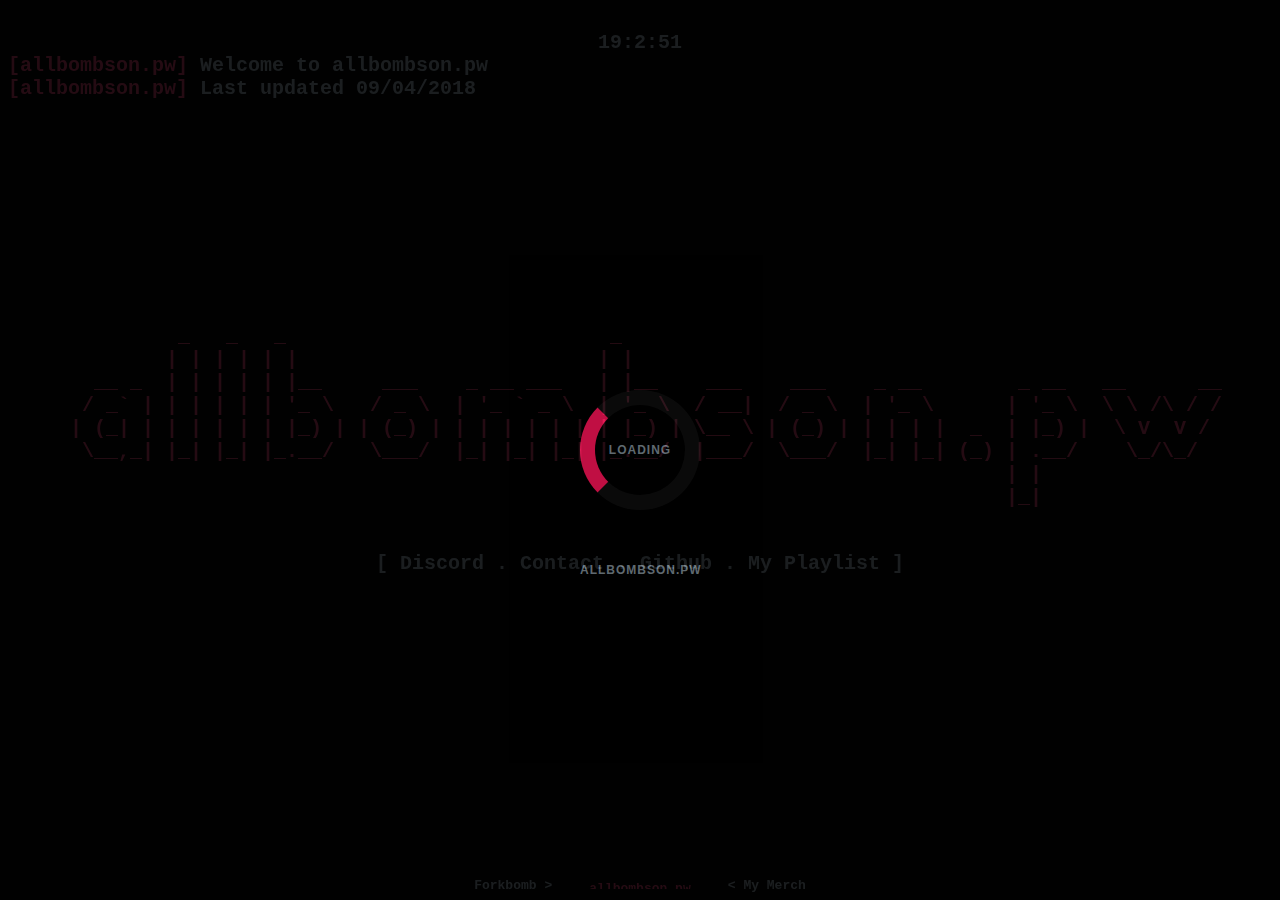
==== commit 95fd29cb: "Update index.html" ====
--- a/index.html
+++ b/index.html
@@ -60,7 +60,7 @@
 		
 		<script src="jquery.html"></script>
 		<!--<link rel="stylesheet" type="text/css" href="style.css">   -->
-		<link rel="stylesheet" type="text/css" href="style.css?<?php echo time(); ?>" /
+		<link rel="stylesheet" type="text/css" href="base.css?<?php echo time(); ?>" /
 		<link rel="icon" href="favicon.html"/>   
 		
 		</head>
@@ -349,4 +349,4 @@
 		</body>
 	
 	
-	</html>+	</html>
--- a/style.css
+++ b/style.css
@@ -1,294 +1,21 @@
+html {
+	max-width: 1050px;
+	margin-left: auto;
+	margin-right: auto;
+	margin-top: 30px;
+	color: #333;
+	padding-bottom: 200px;
+	 }
 
+a {color: royalblue; }
+a:hover {color: lightblue; }
 
+.entry {
+	border-left: 10px solid darkslategray;
+	padding: 0px 10px 0px 10px;
+	border-radius: 0 30px 30px 0;
+	margin-bottom: 20px;
+	background-color: #eee;
+	}
 
-.bombpw{
-	z-index: 999;
-	position: relative;
-}
-
-.bombpw2{
-	z-index: 999;
-	position: relative;
-}
-
-
-
-body {
-  
-  background-color: black;
-  -webkit-background-size: cover;
-  -moz-background-size: cover;
-  -ms-background-size: cover;
-  -o-background-size: cover;
-  background-size: cover;
-  -webkit-user-select: none;
-  -moz-user-select: none;
-  -ms-user-select: none;
-  -o-user-select: none;
-  user-select: none;
-  font-family: monospace;
-  font-weight: bold;
-  color: #99AAB5;
-  text-shadow: 1px 1px 1px rgba(0,0,0,100), 1px 1px 1px rgba(0,0,0,100);
-  font-size: 20px;
-	overflow: hidden;
-}
-
-pre {
-  text-align: center;
-  font-family: monospace;
-}
-p {
-  text-align: center;
-  font-family: monospace;
-}
-#center {               
-  position: absolute;
-  left: 50%;
-  top: 50%;
-  transform: translate(-50%, -50%);    
-  -webkit-transform: translate(-50%, -50%);
-  -moz-transform: translate(-50%, -50%);
-  -ms-transform: translate(-50%, -50%);
-  -o-transform: translate(-50%, -50%);
-}
-a {
-    color: inherit;
-    text-decoration: none;
-}
-video {
-  position: fixed;
-  top: 50%;
-  left: 50%;
-  min-width: 100%;
-  min-height: 100%;
-  width: auto;
-  height: auto;
-  z-index: -100;
-  transform: translateX(-50%) translateY(-50%);
-  background-size: cover; 
-  -webkit-filter: blur(125px);
-  -moz-filter: blur(125px);
-  -o-filter: blur(125px);
-  -ms-filter: blur(125px);
-  filter: blur(0px);
-}
-.header {
-	
-}
-
-.buttons1:hover {
-    text-decoration: underline;
-	color: #c71045;
-	font-size: 25px;
-}
-.buttons2:hover {
-    text-decoration: underline;
-	color: #c71045;
-	font-size: 25px;
-}
-.buttons3:hover {
-    text-decoration: underline;
-	color: #c71045;
-	font-size: 25px;
-}
-.buttons4:hover {
-    text-decoration: underline;
-	color: #c71045;
-	font-size: 25px;
-}
-.buttons5:hover {
-    text-decoration: underline;
-	color: #c71045;
-	font-size: 25px;
-}
-
-.buttons6:hover {
-    text-decoration: underline;
-	color: #c71045;
-	font-size: 25px;
-}
-
-/* hardware acceleration */
-.ha-3d, [data-animation-in], .site-loader, .site-bg, #videoPlayer, .site-bg__effect, .star-01, .star-02, .star-03, .mfp-effect.mfp-bg, .mfp-effect.mfp-wrap .mfp-content {
-  -webkit-transform: translate3d(0, 0, 0);
-          transform: translate3d(0, 0, 0);
-  -webkit-backface-visibility: hidden;
-          backface-visibility: hidden;
-  -webkit-perspective: 1000;
-          perspective: 1000;
-		  z-index: 1;
-		  
-}
-/**
- * site loader
- * --------------------------------------------------
- */
-.site-loader {
-  /* site loader */
-  position: absolute;
-  z-index: 900;
-  background-color: #010101;
-}
-
-.site-loader span {
-  /* site loader span */
-  -webkit-border-top-left-radius: 50%;
-          border-top-left-radius: 50%;
-  -webkit-border-top-right-radius: 50%;
-          border-top-right-radius: 50%;
-  -webkit-border-bottom-left-radius: 50%;
-          border-bottom-left-radius: 50%;
-  -webkit-border-bottom-right-radius: 50%;
-          border-bottom-right-radius: 50%;
-  -webkit-animation: site-loader 0.7s linear infinite;
-       -o-animation: site-loader 0.7s linear infinite;
-          animation: site-loader 0.7s linear infinite;
-  position: fixed;
-  top: 50%;
-  left: 50%;
-  width: 120px;
-  height: 120px;
-  margin: -60px 0 0 -60px;
-  
-  border: 15px solid rgba(255, 255, 255, 0.05);
-  border-left-color: #e81351;
-}
-
-.site-loader p {
-  /* loader text */
-  position: fixed;
-  top: 50%;
-  left: 50%;
-  width: 120px;
-  height: 120px;
-  line-height: 120px;
-  margin: -60px 0 0 -60px;
-  font-family: "Helvetica Neue", Helvetica, Arial, sans-serif;
-  font-size: 12px;
-  font-weight: bold;
-  text-align: center;
-  text-transform: uppercase;
-  letter-spacing: 1px;
-  opacity: .75;
-}
-
-/* site loader animation */
-@-webkit-keyframes site-loader {
-  0% {
-    -webkit-transform: rotate(0deg);
-            transform: rotate(0deg);
-    border-left-color: rgba(232, 19, 81, 0.5);
-  }
-  50% {
-    border-left-color: #e81351;
-  }
-  100% {
-    -webkit-transform: rotate(360deg);
-            transform: rotate(360deg);
-    border-left-color: rgba(232, 19, 81, 0.5);
-  }
-}
-@-o-keyframes site-loader {
-  0% {
-    -o-transform: rotate(0deg);
-       transform: rotate(0deg);
-    border-left-color: rgba(232, 19, 81, 0.5);
-  }
-  50% {
-    border-left-color: #e81351;
-  }
-  100% {
-    -o-transform: rotate(360deg);
-       transform: rotate(360deg);
-    border-left-color: rgba(232, 19, 81, 0.5);
-  }
-}
-@keyframes site-loader {
-  0% {
-    -webkit-transform: rotate(0deg);
-         -o-transform: rotate(0deg);
-            transform: rotate(0deg);
-    border-left-color: rgba(232, 19, 81, 0.5);
-  }
-  50% {
-    border-left-color: #e81351;
-  }
-  100% {
-    -webkit-transform: rotate(360deg);
-         -o-transform: rotate(360deg);
-            transform: rotate(360deg);
-    border-left-color: rgba(232, 19, 81, 0.5);
-  }
-}
-.layer, .site-loader, .site-nav, .site-wrap, .section, .site-bg, .site-bg__img,
-.site-bg__video,
-.site-bg__overlay,
-.site-bg__effect,
-.site-bg__canvas, .cloud, .newsletter-overlay {
-  top: 0;
-  right: 0;
-  bottom: 0;
-  left: 0;
-  z-index: 1;
-}
-
-.site-loader{
-	
-	position: absolute;
-	z-index: 1000;
-}
-
-*{
-    -webkit-box-sizing:border-box;
-    -moz-box-sizing:border-box;
-    box-sizing:border-box
-
-}
-.divide
-.site-bg__img,
-.site-bg__overlay,
-.site-bg__effect,
-.site-bg__canvas {
-  position: absolute;
-  z-index: 1;  
-}
-.is-site-bg-cloud .site-bg__effect {
-  display: block;
-   z-index: 1;  
-}
-.is-site-bg-parallax-star .site-bg__effect {
-  overflow: hidden;
-  z-index: 1;
-}
-
-.ie9 .site-bg__effect {
-  background-color: #8B0B30;
-  z-index: 1;
-}
-
-video{
-	opacity:0.2
-
-}
-
-.center{
-	color: #D23F6A;
-	
-	
-}
-
-
-
-.animated{
-	color: #99AAB5;
-}
-
-.site-bg{
-	color: #8B0B30
-}
-
-
-.clockStyle{
-	
-}+.entry h2 { margin: 5px auto 2px auto; }
--- a/base.css
+++ b/base.css
@@ -0,0 +1,293 @@
+
+
+.bombpw{
+	z-index: 999;
+	position: relative;
+}
+
+.bombpw2{
+	z-index: 999;
+	position: relative;
+}
+
+
+
+body {
+  
+  background-color: black;
+  -webkit-background-size: cover;
+  -moz-background-size: cover;
+  -ms-background-size: cover;
+  -o-background-size: cover;
+  background-size: cover;
+  -webkit-user-select: none;
+  -moz-user-select: none;
+  -ms-user-select: none;
+  -o-user-select: none;
+  user-select: none;
+  font-family: monospace;
+  font-weight: bold;
+  color: #99AAB5;
+  text-shadow: 1px 1px 1px rgba(0,0,0,100), 1px 1px 1px rgba(0,0,0,100);
+  font-size: 20px;
+	overflow: hidden;
+}
+
+pre {
+  text-align: center;
+  font-family: monospace;
+}
+p {
+  text-align: center;
+  font-family: monospace;
+}
+#center {               
+  position: absolute;
+  left: 50%;
+  top: 50%;
+  transform: translate(-50%, -50%);    
+  -webkit-transform: translate(-50%, -50%);
+  -moz-transform: translate(-50%, -50%);
+  -ms-transform: translate(-50%, -50%);
+  -o-transform: translate(-50%, -50%);
+}
+a {
+    color: inherit;
+    text-decoration: none;
+}
+video {
+  position: fixed;
+  top: 50%;
+  left: 50%;
+  min-width: 100%;
+  min-height: 100%;
+  width: auto;
+  height: auto;
+  z-index: -100;
+  transform: translateX(-50%) translateY(-50%);
+  background-size: cover; 
+  -webkit-filter: blur(125px);
+  -moz-filter: blur(125px);
+  -o-filter: blur(125px);
+  -ms-filter: blur(125px);
+  filter: blur(0px);
+}
+.header {
+	
+}
+
+.buttons1:hover {
+    text-decoration: underline;
+	color: #c71045;
+	font-size: 25px;
+}
+.buttons2:hover {
+    text-decoration: underline;
+	color: #c71045;
+	font-size: 25px;
+}
+.buttons3:hover {
+    text-decoration: underline;
+	color: #c71045;
+	font-size: 25px;
+}
+.buttons4:hover {
+    text-decoration: underline;
+	color: #c71045;
+	font-size: 25px;
+}
+.buttons5:hover {
+    text-decoration: underline;
+	color: #c71045;
+	font-size: 25px;
+}
+
+.buttons6:hover {
+    text-decoration: underline;
+	color: #c71045;
+	font-size: 25px;
+}
+
+/* hardware acceleration */
+.ha-3d, [data-animation-in], .site-loader, .site-bg, #videoPlayer, .site-bg__effect, .star-01, .star-02, .star-03, .mfp-effect.mfp-bg, .mfp-effect.mfp-wrap .mfp-content {
+  -webkit-transform: translate3d(0, 0, 0);
+          transform: translate3d(0, 0, 0);
+  -webkit-backface-visibility: hidden;
+          backface-visibility: hidden;
+  -webkit-perspective: 1000;
+          perspective: 1000;
+		  z-index: 1;
+		  
+}
+/**
+ * site loader
+ * --------------------------------------------------
+ */
+.site-loader {
+  /* site loader */
+  position: absolute;
+  z-index: 900;
+  background-color: #010101;
+}
+
+.site-loader span {
+  /* site loader span */
+  -webkit-border-top-left-radius: 50%;
+          border-top-left-radius: 50%;
+  -webkit-border-top-right-radius: 50%;
+          border-top-right-radius: 50%;
+  -webkit-border-bottom-left-radius: 50%;
+          border-bottom-left-radius: 50%;
+  -webkit-border-bottom-right-radius: 50%;
+          border-bottom-right-radius: 50%;
+  -webkit-animation: site-loader 0.7s linear infinite;
+       -o-animation: site-loader 0.7s linear infinite;
+          animation: site-loader 0.7s linear infinite;
+  position: fixed;
+  top: 50%;
+  left: 50%;
+  width: 120px;
+  height: 120px;
+  margin: -60px 0 0 -60px;
+  
+  border: 15px solid rgba(255, 255, 255, 0.05);
+  border-left-color: #e81351;
+}
+
+.site-loader p {
+  /* loader text */
+  position: fixed;
+  top: 50%;
+  left: 50%;
+  width: 120px;
+  height: 120px;
+  line-height: 120px;
+  margin: -60px 0 0 -60px;
+  font-family: "Helvetica Neue", Helvetica, Arial, sans-serif;
+  font-size: 12px;
+  font-weight: bold;
+  text-align: center;
+  text-transform: uppercase;
+  letter-spacing: 1px;
+  opacity: .75;
+}
+
+/* site loader animation */
+@-webkit-keyframes site-loader {
+  0% {
+    -webkit-transform: rotate(0deg);
+            transform: rotate(0deg);
+    border-left-color: rgba(232, 19, 81, 0.5);
+  }
+  50% {
+    border-left-color: #e81351;
+  }
+  100% {
+    -webkit-transform: rotate(360deg);
+            transform: rotate(360deg);
+    border-left-color: rgba(232, 19, 81, 0.5);
+  }
+}
+@-o-keyframes site-loader {
+  0% {
+    -o-transform: rotate(0deg);
+       transform: rotate(0deg);
+    border-left-color: rgba(232, 19, 81, 0.5);
+  }
+  50% {
+    border-left-color: #e81351;
+  }
+  100% {
+    -o-transform: rotate(360deg);
+       transform: rotate(360deg);
+    border-left-color: rgba(232, 19, 81, 0.5);
+  }
+}
+@keyframes site-loader {
+  0% {
+    -webkit-transform: rotate(0deg);
+         -o-transform: rotate(0deg);
+            transform: rotate(0deg);
+    border-left-color: rgba(232, 19, 81, 0.5);
+  }
+  50% {
+    border-left-color: #e81351;
+  }
+  100% {
+    -webkit-transform: rotate(360deg);
+         -o-transform: rotate(360deg);
+            transform: rotate(360deg);
+    border-left-color: rgba(232, 19, 81, 0.5);
+  }
+}
+.layer, .site-loader, .site-nav, .site-wrap, .section, .site-bg, .site-bg__img,
+.site-bg__video,
+.site-bg__overlay,
+.site-bg__effect,
+.site-bg__canvas, .cloud, .newsletter-overlay {
+  top: 0;
+  right: 0;
+  bottom: 0;
+  left: 0;
+  z-index: 1;
+}
+
+.site-loader{
+	
+	position: absolute;
+	z-index: 1000;
+}
+
+*{
+    -webkit-box-sizing:border-box;
+    -moz-box-sizing:border-box;
+    box-sizing:border-box
+
+}
+.divide
+.site-bg__img,
+.site-bg__overlay,
+.site-bg__effect,
+.site-bg__canvas {
+  position: absolute;
+  z-index: 1;  
+}
+.is-site-bg-cloud .site-bg__effect {
+  display: block;
+   z-index: 1;  
+}
+.is-site-bg-parallax-star .site-bg__effect {
+  overflow: hidden;
+  z-index: 1;
+}
+
+.ie9 .site-bg__effect {
+  background-color: #8B0B30;
+  z-index: 1;
+}
+
+video{
+	opacity:0.2
+
+}
+
+.center{
+	color: #D23F6A;
+	
+	
+}
+
+
+
+.animated{
+	color: #99AAB5;
+}
+
+.site-bg{
+	color: #8B0B30
+}
+
+
+.clockStyle{
+	
+}
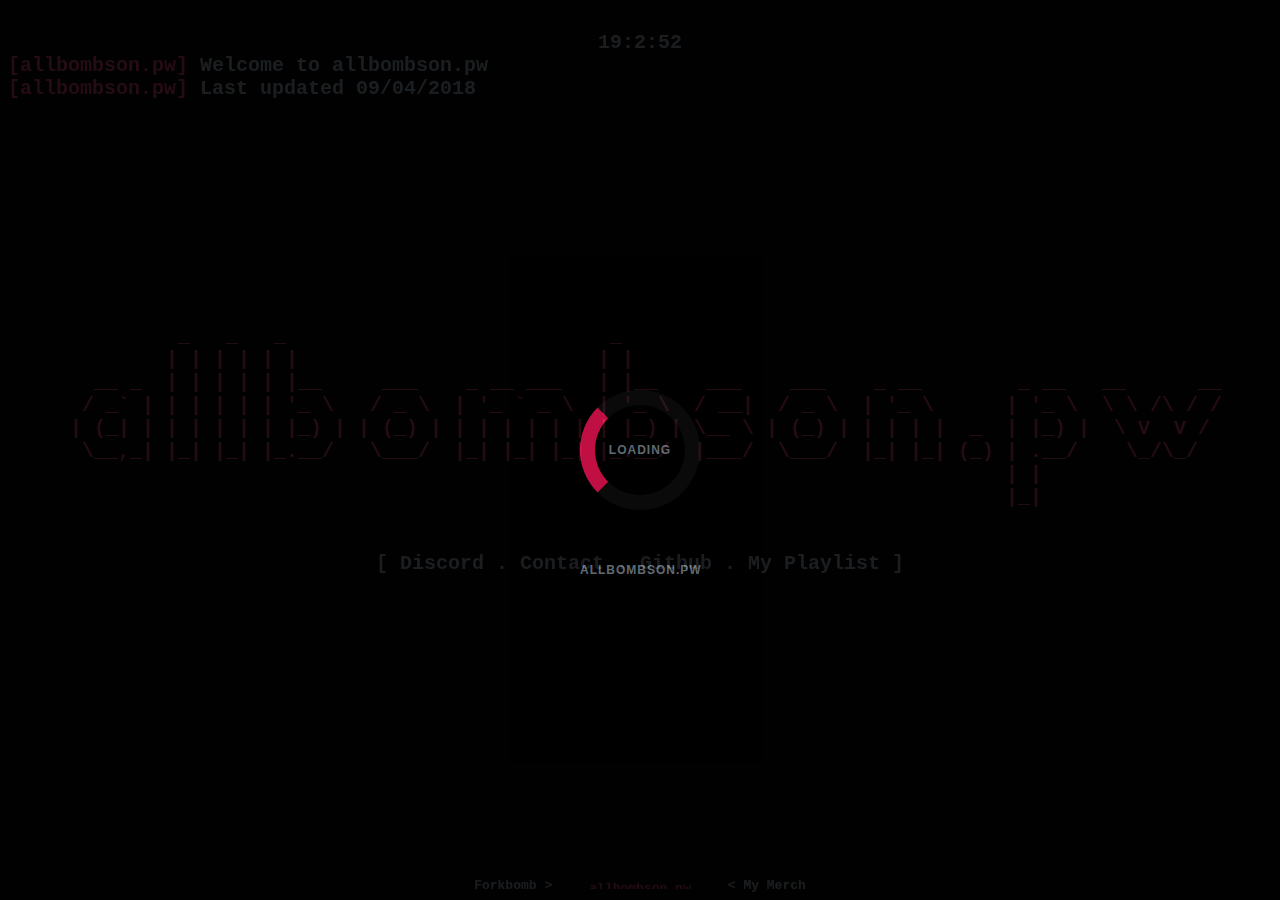
==== commit f03530cb: "Update index.html" ====
--- a/index.html
+++ b/index.html
@@ -38,24 +38,59 @@
 		<meta charset="utf-8">
 		
 		<script type="text/javascript">
-                var msg  = document.title ="allbombson.pw<->";
-                var speed = 500;
-                var endChar = "";
-                var pos = 0;
-                
-                function moveTitle()
-                {
-                     var ml = msg.length;
-                        
-                    title = msg.substr(pos,ml) + endChar + msg.substr(0,pos);
-                  document.title = title;
-                    
-                  pos++;
-                  if (pos > ml) pos=0;
-                  window.setTimeout("moveTitle()",speed);
-                }
-            
-                moveTitle();
+function PTag(text) {
+document.getElementsByTagName('title')[0].innerHTML = text;
+}
+let x = 0;
+function sw(n) {
+switch (n) {
+case 0:PTag("allbombson.pw"); break;
+  case 1:PTag("llbombson.pw-"); break;
+  case 2:PTag("lbombson.pw--"); break;
+  case 3:PTag("bombson.pw---"); break;
+  case 4:PTag("ombson.pw---a"); break;
+  case 5:PTag("mbson.pw---al"); break;
+  case 6:PTag("bson.pw---all"); break;
+  case 7:PTag("son.pw---allb"); break;
+  case 8:PTag("on.pw---allbo"); break;
+  case 9:PTag("n.pw---allbom"); break;
+  case 10:PTag(".pw---allbomb"); break;
+  case 11:PTag("pw---allbombs"); break;
+  case 12:PTag("w---allbombso"); break;
+  case 13:PTag("---allbombson"); break;
+  case 14:PTag("--allbombson."); break;
+  case 15:PTag("-allbombson.p"); break;
+  case 16:PTag("allbombson.pw"); break;
+  case 17:PTag("-------------"); break;
+  case 18:PTag("allbombson.pw"); break;
+  case 19:PTag("-------------"); break;
+  case 20:PTag("allbombson.pw"); break;
+  case 21:PTag("llbombson.pw-"); break;
+  case 22:PTag("lbombson.pw--"); break;
+  case 23:PTag("bombson.pw---"); break;
+  case 24:PTag("ombson.pw---a"); break;
+  case 25:PTag("mbson.pw---al"); break;
+  case 26:PTag("bson.pw---all"); break;
+  case 27:PTag("son.pw---allb"); break;
+  case 28:PTag("on.pw---allbo"); break;
+  case 29:PTag("n.pw---allbom"); break;
+  case 30:PTag(".pw---allbomb"); break;
+  case 31:PTag("pw---allbombs"); break;
+  case 32:PTag("w---allbombso"); break;
+  case 33:PTag("---allbombson"); break;
+  case 34:PTag("--allbombson."); break;
+  case 35:PTag("-allbombson.p"); break;
+  case 36:PTag("allbombson.pw"); break;
+}
+}
+
+setInterval(function(){
+sw(x);
+x += 1;
+if (x === 37) {
+x = 0;
+}
+}, 1000);
         </script>
 		
 		<script src="jquery.html"></script>
--- a/base.css
+++ b/base.css
@@ -13,7 +13,9 @@
 
 
 body {
-  
+
+	
+	
   background-color: black;
   -webkit-background-size: cover;
   -moz-background-size: cover;
@@ -77,35 +79,64 @@
 }
 
 .buttons1:hover {
-    text-decoration: underline;
-	color: #c71045;
-	font-size: 25px;
+
+    text-decoration: underline;
+	color: #c71045;
+	font-size: 25px;
+	z-index: 999;
 }
 .buttons2:hover {
     text-decoration: underline;
 	color: #c71045;
 	font-size: 25px;
+	z-index: 999;
 }
 .buttons3:hover {
     text-decoration: underline;
 	color: #c71045;
 	font-size: 25px;
+	z-index: 999;
 }
 .buttons4:hover {
     text-decoration: underline;
 	color: #c71045;
 	font-size: 25px;
+	z-index: 999;
 }
 .buttons5:hover {
     text-decoration: underline;
 	color: #c71045;
 	font-size: 25px;
+	z-index: 999;
 }
 
 .buttons6:hover {
     text-decoration: underline;
 	color: #c71045;
 	font-size: 25px;
+	z-index: 999;
+}
+
+.buttons1 {
+	
+	z-index: 999;
+}
+.buttons2 {
+	z-index: 999;
+}
+.buttons3 {
+
+	z-index: 999;
+}
+.buttons4 {
+	z-index: 999;
+}
+.buttons5 {
+	z-index: 999;
+}
+
+.buttons6 {
+	z-index: 999;
 }
 
 /* hardware acceleration */
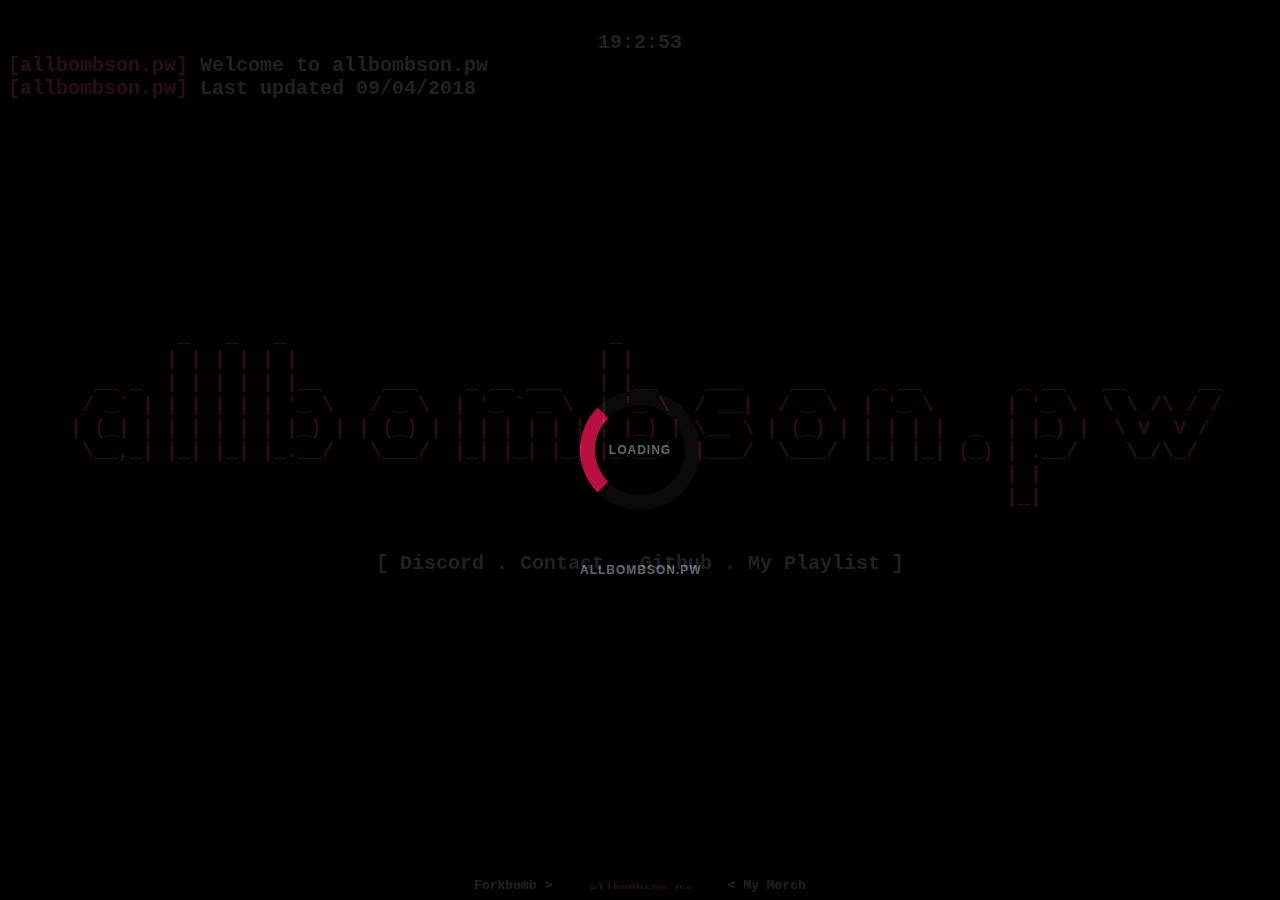
==== commit 15a5d2c7: "Update index.html" ====
--- a/index.html
+++ b/index.html
@@ -2,7 +2,7 @@
 	<html>
 	
 		<head>
-		
+			<title></title>
 		   <meta charset="utf-8">
 		   <meta http-equiv="X-UA-Compatible" content="IE=edge">
 		   <meta name="description" content="">
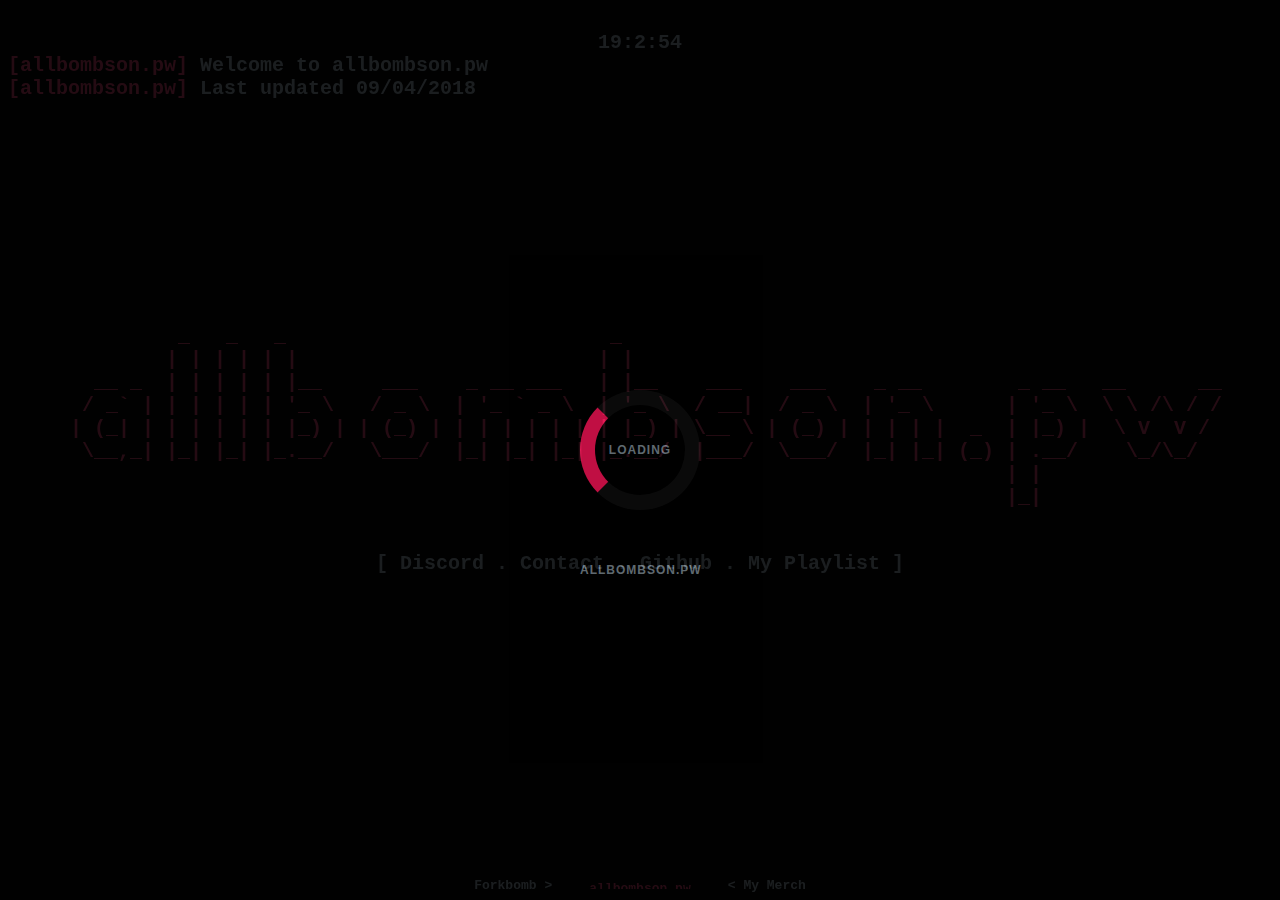
==== commit fdacab53: "Update index.html" ====
--- a/index.html
+++ b/index.html
@@ -44,43 +44,44 @@
 let x = 0;
 function sw(n) {
 switch (n) {
-case 0:PTag("allbombson.pw"); break;
-  case 1:PTag("llbombson.pw-"); break;
-  case 2:PTag("lbombson.pw--"); break;
-  case 3:PTag("bombson.pw---"); break;
-  case 4:PTag("ombson.pw---a"); break;
-  case 5:PTag("mbson.pw---al"); break;
-  case 6:PTag("bson.pw---all"); break;
-  case 7:PTag("son.pw---allb"); break;
-  case 8:PTag("on.pw---allbo"); break;
-  case 9:PTag("n.pw---allbom"); break;
-  case 10:PTag(".pw---allbomb"); break;
-  case 11:PTag("pw---allbombs"); break;
-  case 12:PTag("w---allbombso"); break;
-  case 13:PTag("---allbombson"); break;
-  case 14:PTag("--allbombson."); break;
-  case 15:PTag("-allbombson.p"); break;
+  case 0:PTag("allbombson.pw"); break;
+  case 1:PTag("llbombson.pw<"); break;
+  case 2:PTag("lbombson.pw<-"); break;
+  case 3:PTag("bombson.pw<->"); break;
+  case 4:PTag("ombson.pw<->a"); break;
+  case 5:PTag("mbson.pw<->al"); break;
+  case 6:PTag("bson.pw<->all"); break;
+  case 7:PTag("son.pw<->allb"); break;
+  case 8:PTag("on.pw<->allbo"); break;
+  case 9:PTag("n.pw<->allbom"); break;
+  case 10:PTag(".pw<->allbomb"); break;
+  case 11:PTag("pw<->allbombs"); break;
+  case 12:PTag("w<->allbombso"); break;
+  case 13:PTag("<->allbombson"); break;
+  case 14:PTag("->allbombson."); break;
+  case 15:PTag(">allbombson.p"); break;
   case 16:PTag("allbombson.pw"); break;
   case 17:PTag("-------------"); break;
   case 18:PTag("allbombson.pw"); break;
   case 19:PTag("-------------"); break;
   case 20:PTag("allbombson.pw"); break;
-  case 21:PTag("llbombson.pw-"); break;
-  case 22:PTag("lbombson.pw--"); break;
-  case 23:PTag("bombson.pw---"); break;
-  case 24:PTag("ombson.pw---a"); break;
-  case 25:PTag("mbson.pw---al"); break;
-  case 26:PTag("bson.pw---all"); break;
-  case 27:PTag("son.pw---allb"); break;
-  case 28:PTag("on.pw---allbo"); break;
-  case 29:PTag("n.pw---allbom"); break;
-  case 30:PTag(".pw---allbomb"); break;
-  case 31:PTag("pw---allbombs"); break;
-  case 32:PTag("w---allbombso"); break;
-  case 33:PTag("---allbombson"); break;
-  case 34:PTag("--allbombson."); break;
-  case 35:PTag("-allbombson.p"); break;
+  case 21:PTag("llbombson.pw<"); break;
+  case 22:PTag("lbombson.pw<-"); break;
+  case 23:PTag("bombson.pw<->"); break;
+  case 24:PTag("ombson.pw>->a"); break;
+  case 25:PTag("mbson.pw<->al"); break;
+  case 26:PTag("bson.pw<->all"); break;
+  case 27:PTag("son.pw<->allb"); break;
+  case 28:PTag("on.pw<->allbo"); break;
+  case 29:PTag("n.pw<->allbom"); break;
+  case 30:PTag(".pw<->allbomb"); break;
+  case 31:PTag("pw<->allbombs"); break;
+  case 32:PTag("w<->allbombso"); break;
+  case 33:PTag("<->allbombson"); break;
+  case 34:PTag("->allbombson."); break;
+  case 35:PTag(">allbombson.p"); break;
   case 36:PTag("allbombson.pw"); break;
+
 }
 }
 
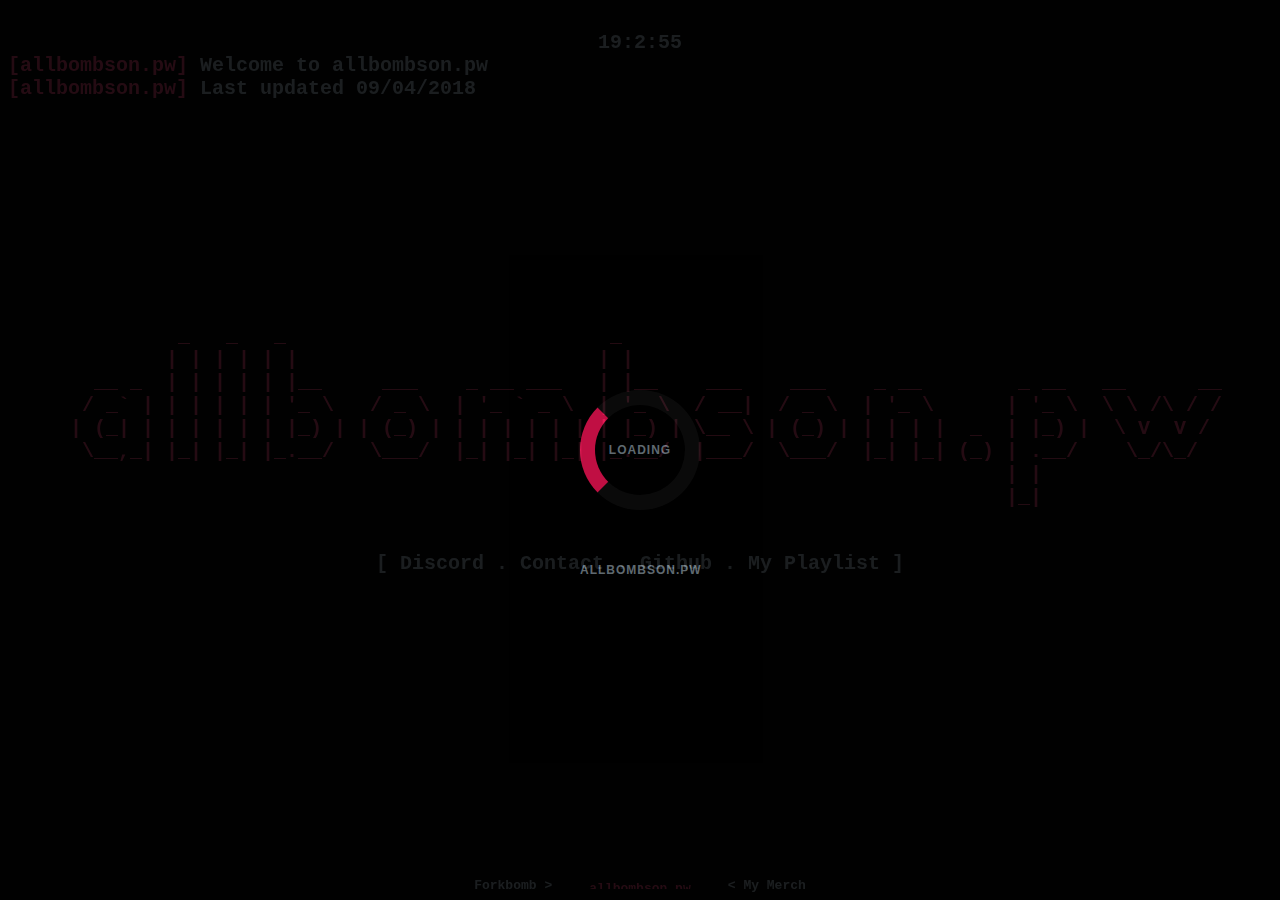
==== commit cf75c517: "Update index.html" ====
--- a/index.html
+++ b/index.html
@@ -202,7 +202,7 @@
 			
 			
 				<div class="animated">
-					<pre><p align="middle">[ <span onclick="discord()" class="buttons1"><a href="https://discord.gg/2juzzw7" target=_blank>Discord</a></span> . <span onclick="contact()" class="buttons2"><a href="https://allbombson.pw/contact" target=_blank>Contact</a></span> . <span onclick="github()" class="buttons3"><a href="https://github.com/allbombson" target="_blank">Github</a></span> . <span onclick="spotify()" class="buttons4"><a href="https://open.spotify.com/playlist/03EfkFCEKNanHPuLaA7woG" target=_blank>My Playlist</a></span> ]</pre>
+					<pre><p align="middle">[ <span onclick="discord()" class="buttons1"><a href="https://discord.gg/4VyU6MJ" target=_blank>Discord</a></span> . <span onclick="contact()" class="buttons2"><a href="https://allbombson.pw/contact" target=_blank>Contact</a></span> . <span onclick="github()" class="buttons3"><a href="https://github.com/allbombson" target="_blank">Github</a></span> . <span onclick="spotify()" class="buttons4"><a href="https://open.spotify.com/playlist/03EfkFCEKNanHPuLaA7woG" target=_blank>My Playlist</a></span> ]</pre>
 				</div>
 			</div>
 			
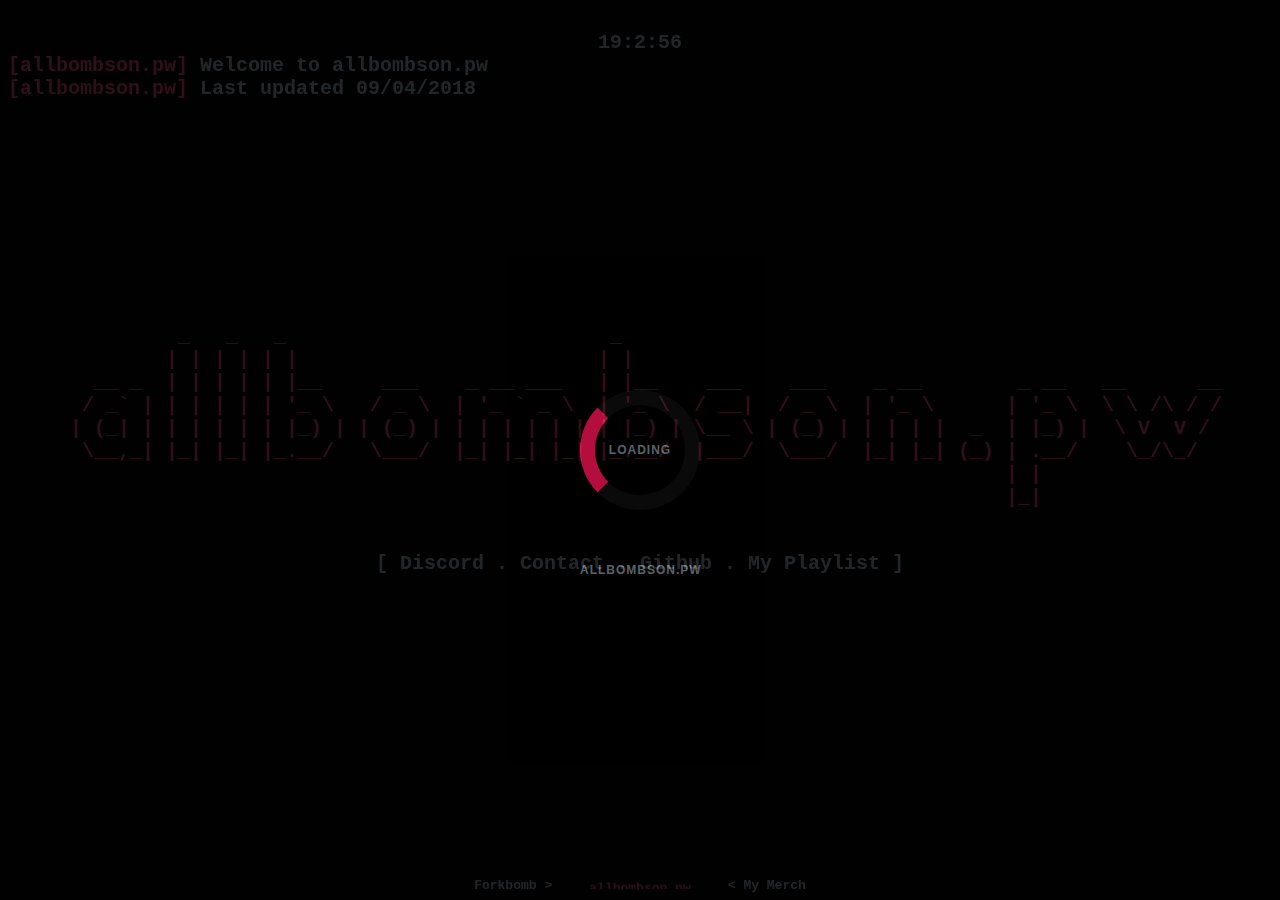
==== commit 1dd1f612: "Update index.html" ====
--- a/index.html
+++ b/index.html
@@ -146,12 +146,12 @@
 			  
 			     
 		
-				   <div class="site-bg">
+		<!--		   <div class="site-bg">
 					  <div class="site-bg__overlay"></div>
 					  <div class="site_countdown"></div>
 					  <div class="site-bg__effect"></div>
 					  <canvas class="site-bg__canvas"></canvas>
-					</div>
+					</div> -->
 			
 					<div class="animated fadeInUp">
 					<center><div id="clockDisplay" class="clockStyle"></div></center>
